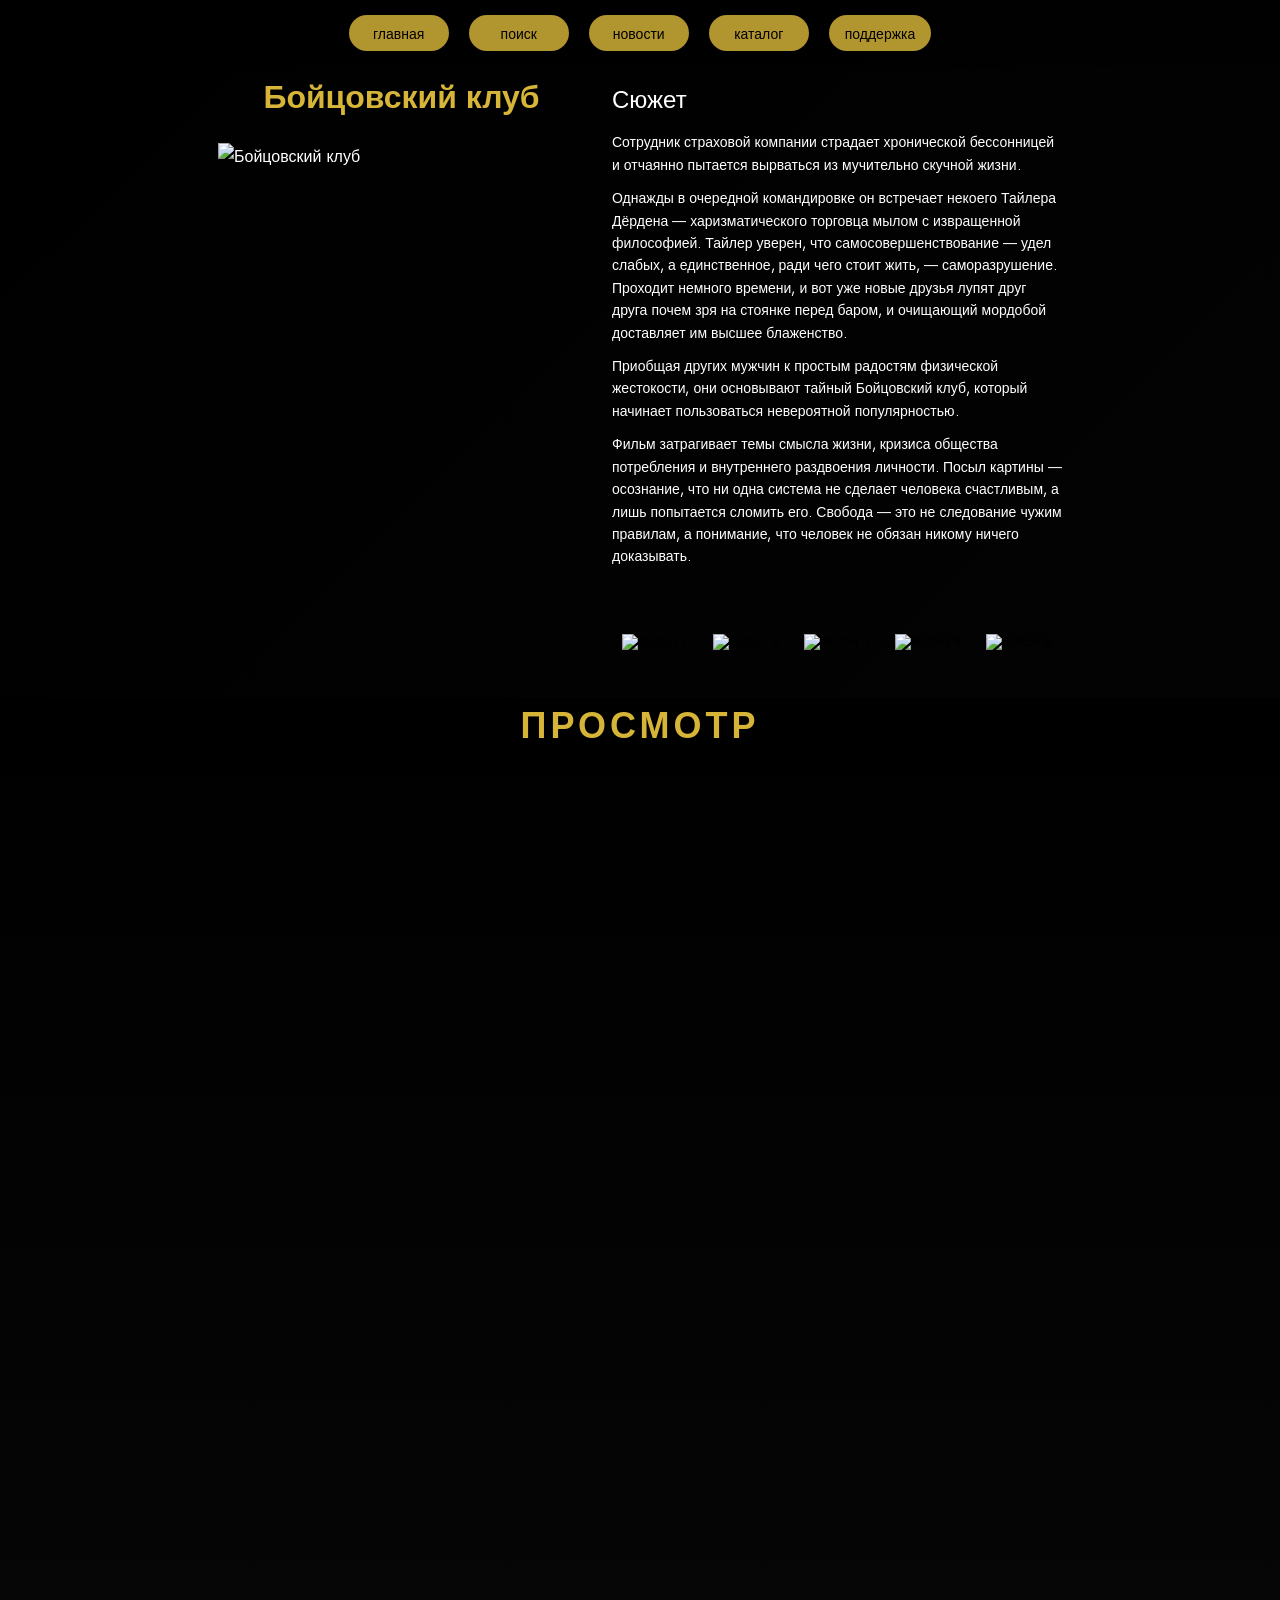
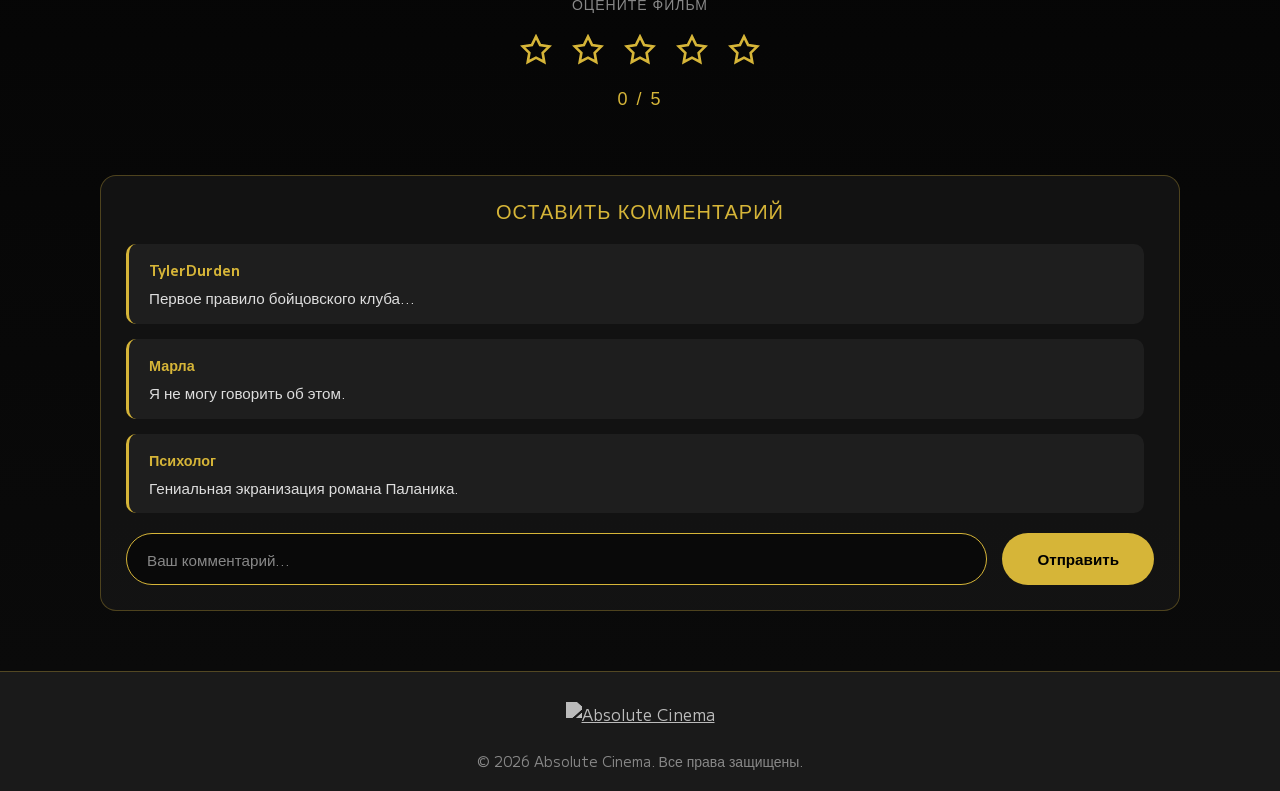
==== fightclub.html @ e988b389 "Add files via upload" ====
<!DOCTYPE html>
<html lang="ru">
<head>
    <meta charset="UTF-8">
    <meta name="viewport" content="width=device-width, initial-scale=1.0">
    <title>Absolute Cinema - Film</title>
    <link rel="stylesheet" href="styles.css">
    <link href="https://fonts.googleapis.com/css2?family=M+PLUS+1:wght@400;700&display=swap" rel="stylesheet">
    <style>
        @font-face {
            font-family: 'Rimma Sans';
            src: url('fonts/RIMMA_SANS-BOLD.TTF') format('truetype');
            font-weight: bold;
        }
        body {
            background-color: #000;
            color: #fff;
        }
        .film-title {
            font-family: 'Rimma Sans', sans-serif;
            font-weight: bold;
            font-size: 32px;
            color: #D6B538;
            text-align: center;
            margin-top: 0;
            margin-bottom: 27px;
        }
        .film-info {
            display: flex;
            justify-content: center;
            align-items: flex-start;
            gap: 27px;
            max-width: 1000px;
            margin: 0 auto;
            padding: 13px;
        }
        .left-side {
            display: flex;
            flex-direction: column;
            align-items: center;
        }
        .right-side {
            display: flex;
            flex-direction: column;
            align-items: center;
        }
        .film-poster {
            width: 367px;
            height: 520px;
            object-fit: cover;
        }
        .film-text {
            max-width: 450px;
            height: 520px;
            overflow: hidden;
        }
        .film-text p {
            line-height: 1.6;
            font-size: 14px;
            margin-bottom: 0.8em;
        }
        .film-buttons {
            display: flex;
            gap: 5px;
            width: 450px;
        }
        .film-button {
            width: 86px;
            height: 86px;
            border: none;
            background: none;
            padding: 0;
            cursor: pointer;
            position: relative;
        }
        .film-button img {
            width: 60px;
            height: 60px;
            object-fit: cover;
        }
        .film-button .tooltip {
            position: absolute;
            top: 100%;
            left: 50%;
            transform: translateX(-50%);
            background: rgba(0, 0, 0, 0.8);
            color: #fff;
            padding: 8px;
            border-radius: 4px;
            font-size: 12px;
            white-space: normal;
            opacity: 0;
            pointer-events: none;
            transition: opacity 0.3s;
            width: 300px;
            text-align: center;
            z-index: 10;
        }
        .film-buttons .film-button:hover .tooltip {
            opacity: 1;
        }

        /* Viewing section styles */
        .viewing-controls {
            display: flex;
            gap: 10px;
            margin-bottom: 20px;
        }
        .viewing-container {
            max-width: 1200px;
            margin: 0 auto;
        }
        .video-wrapper {
            width: 100%;
            position: relative;
            padding-bottom: 56.25%; /* 16:9 соотношение */
            height: 0;
            margin-bottom: 40px;
        }
        .video-wrapper iframe {
            position: absolute;
            top: 0;
            left: 0;
            width: 100%;
            height: 100%;
            min-height: 300px;
        }

        /* Мобильная адаптация */
        @media (max-width: 900px) {
            .film-info {
                flex-direction: column;
                align-items: center;
                gap: 20px;
                padding: 20px 15px;
            }

            .film-poster {
                width: 100%;
                max-width: 367px;
                height: auto;
            }

            .film-text {
                max-width: 100%;
                height: auto;
            }

            .film-buttons {
                width: 100%;
                max-width: 450px;
                justify-content: center;
                flex-wrap: wrap;
            }
        }

        @media (max-width: 600px) {
            .film-title {
                font-size: 24px;
                margin-bottom: 20px;
            }

            .film-info {
                padding: 15px 10px;
            }

            .film-poster {
                width: 100%;
                max-width: 300px;
            }

            .film-text p {
                font-size: 13px;
                margin-bottom: 0.6em;
            }

            .film-text p:first-of-type {
                font-size: 20px;
                margin-bottom: 10px;
            }

            .film-buttons {
                gap: 3px;
            }

            .film-button {
                width: 70px;
                height: 70px;
            }

            .film-button img {
                width: 50px;
                height: 50px;
            }

            .film-button .tooltip {
                width: 250px;
                font-size: 11px;
            }

            .video-wrapper iframe {
                min-height: 200px;
            }
        }

        @media (max-width: 400px) {
            .film-title {
                font-size: 20px;
            }

            .film-button {
                width: 60px;
                height: 60px;
            }

            .film-button img {
                width: 45px;
                height: 45px;
            }

            .film-buttons {
                gap: 2px;
            }
        }
    </style>
</head>
<body>
    <header class="header">
        <div class="container header-container">
        <!-- Навигация (ВСТАВЛЯТЬ СЮДА) -->
<nav class="nav">
    <a href="index.html" class="nav-btn">главная</a>
    <button class="nav-btn search-nav-btn">поиск</button>
    <a href="news.html" class="nav-btn">новости</a>
    <a href="index.html#filters" class="nav-btn">каталог</a>
    <a href="support.html" class="nav-btn">поддержка</a>
</nav>

        </div>
    </header>

    <main>
        <div class="film-info">
            <div class="left-side">
                <h1 class="film-title">Бойцовский клуб</h1>
                <img src="images/файт клаб.png" alt="Бойцовский клуб" class="film-poster">
            </div>
            <div class="right-side">
                <div class="film-text">
                    <p style="font-size: 24px; margin-bottom: 12.8px;">Сюжет</p>
                    <p>Сотрудник страховой компании страдает хронической бессонницей и отчаянно пытается вырваться из мучительно скучной жизни.</p>
                    <p>Однажды в очередной командировке он встречает некоего Тайлера Дёрдена — харизматического торговца мылом с извращенной философией. Тайлер уверен, что самосовершенствование — удел слабых, а единственное, ради чего стоит жить, — саморазрушение. Проходит немного времени, и вот уже новые друзья лупят друг друга почем зря на стоянке перед баром, и очищающий мордобой доставляет им высшее блаженство.</p>
                    <p>Приобщая других мужчин к простым радостям физической жестокости, они основывают тайный Бойцовский клуб, который начинает пользоваться невероятной популярностью.</p>
                    <p>Фильм затрагивает темы смысла жизни, кризиса общества потребления и внутреннего раздвоения личности. Посыл картины — осознание, что ни одна система не сделает человека счастливым, а лишь попытается сломить его. Свобода — это не следование чужим правилам, а понимание, что человек не обязан никому ничего доказывать.</p>
                </div>
                <div class="film-buttons">
                    <button 
                    class="film-button"><img src="images/режик.png" alt="Button 1">
                    <span class="tooltip">Дэвид Эндрю Лео Финчер — американский кинорежиссёр, продюсер и сценарист. Он известен своими визуально выразительными и психологически напряжёнными фильмами, такими как «Семь», «Бойцовский клуб», «Зодиак» и «Исчезнувшая». Финчер часто исследует тёмные стороны человеческой природы и общества, создавая атмосферу напряжённости и интриги в своих работах.</span>
                    </button>
                    <button class="film-button"><img src="images/брэд пит.png" alt="Button 2">
                    <span class="tooltip">Брэд Питт — выдающийся американский актёр и кинопродюсер, лауреат двух премий «Оскар», двух «Золотых глобусов», двух BAFTA и «Эмми». Он прославился ролями в культовых фильмах, таких как «Тельма и Луиза», «Семь», «Бойцовский клуб», «Троя» и «Одиннадцать друзей Оушена», где сочетал харизму, драматический талант и коммерческий успех. В 2001 году Питт основал продюсерскую компанию Plan B Entertainment, благодаря которой получил «Оскар» за фильм «12 лет рабства».</span>
                    </button>
                    <button class="film-button"><img src="images/нортон.png" alt="Button 3">
                    <span class="tooltip">Эдвард Нортон — американский актёр театра и кино и телевидения, режиссёр, сценарист и продюсер, лауреат премии «Золотой глобус» и четырёхкратный номинант на «Оскар». Он ворвался в большое кино в 1996 году с ролью социопата в триллере «Первобытный страх», за которую сразу получил «Золотой глобус» и номинацию на «Оскар» как лучший актёр второго плана. Нортона знают по культовым работам в фильмах «Американская история X», «Бойцовский клуб», «Иллюзионист» и «Королевство полной луны», где он демонстрировал разносторонний талант и харизму. Активно занимается социальной деятельностью, включая пост посла ООН по биоразнообразию и поддержку экологических проектов.</span>
                    </button>
                    <button class="film-button"><img src="images/хелена бонем.png" alt="Button 4">
                    <span class="tooltip">Хелена Бонем Картер — британская актриса, известная эксцентричными и разноплановыми ролями в кино. Она дебютировала в 1985 году в фильме «Комната с видом», номинированном на «Оскар», а мировую славу обрела благодаря ролям Марлы Сингер в «Бойцовском клубе» (1999), Беллатрисы Лестрейндж в серии фильмов о Гарри Поттере и миссис Ловетт в «Суини Тодде» Тима Бёртона. Двукратный номинант на «Оскар» за роли в «Крыльях голубки» и «Король говорит!», Бонем Картер часто сотрудничает с Тимом Бёртоном, воплощая колоритных и запоминающихся героинь.</span>
                    </button>
                    <button class="film-button"><img src="images/лето.png" alt="Button 5">
                    <span class="tooltip">Джаред Лето — американский актёр, музыкант, режиссёр и продюсер, лауреат премии «Оскар» за лучшую мужскую роль второго плана в фильме «Далласский клуб покупателей» (2013). Он прославился ролями в культовых картинах, включая «Бойцовский клуб» (1999), «Реквием по мечте» (2000), «Господин Никто» (2009) и Джокера в «Отряде самоубийц» (2016), демонстрируя глубокую трансформацию в образы. Как фронтмен рок-группы Thirty Seconds to Mars, основанной в 1998 году вместе с братом Шенноном, Лето выпустил множество успешных альбомов и получил несколько Grammy.</span>
                    </button>
                </div>
            </div>
        </div>
    </main>

    <!-- Viewing Section -->
<section class="viewing-section">
    <div class="container">
        <div class="viewing-container">
            <h2 class="viewing-title">
                <span class="viewing-title-top">ПРОСМОТР</span>
            </h2>
            
            <div class="viewing-controls">
                <!-- Шапка управления (озвучка, сезон, серия) -->
                <!-- Раскомментируйте и настройте при необходимости -->
                <!--
                <button class="control-btn" id="voiceoverBtn">Озвучка</button>
                <button class="control-btn" id="seasonBtn">Сезон</button>
                <button class="control-btn" id="episodeBtn">Серия</button>
                -->
            </div>

            <div class="video-wrapper">
                <!-- ВСТАВЬТЕ ССЫЛКУ НА ВИДЕО НИЖЕ в атрибут src -->
               <iframe
  class="video-embed"
  src="https://rutube.ru/play/embed/2f4d71d6097a6c456a6033495c2a8fbb"
  frameborder="0"
  allow="clipboard-write; autoplay; encrypted-media; picture-in-picture"
  allowfullscreen>
</iframe>
            </div>
            <!-- Рейтинг звёздами -->
<div class="rating-section">
    <div class="rating-title">Оцените фильм</div>
    <div class="stars-container">
        <button class="star-btn" data-rating="1" aria-label="1 звезда">
            <svg class="star-icon" viewBox="0 0 24 24" fill="none" stroke="currentColor" stroke-width="2">
                <polygon points="12 2 15.09 8.26 22 9.27 17 14.14 18.18 21.02 12 17.77 5.82 21.02 7 14.14 2 9.27 8.91 8.26 12 2"/>
            </svg>
        </button>
        <button class="star-btn" data-rating="2" aria-label="2 звезды">
            <svg class="star-icon" viewBox="0 0 24 24" fill="none" stroke="currentColor" stroke-width="2">
                <polygon points="12 2 15.09 8.26 22 9.27 17 14.14 18.18 21.02 12 17.77 5.82 21.02 7 14.14 2 9.27 8.91 8.26 12 2"/>
            </svg>
        </button>
        <button class="star-btn" data-rating="3" aria-label="3 звезды">
            <svg class="star-icon" viewBox="0 0 24 24" fill="none" stroke="currentColor" stroke-width="2">
                <polygon points="12 2 15.09 8.26 22 9.27 17 14.14 18.18 21.02 12 17.77 5.82 21.02 7 14.14 2 9.27 8.91 8.26 12 2"/>
            </svg>
        </button>
        <button class="star-btn" data-rating="4" aria-label="4 звезды">
            <svg class="star-icon" viewBox="0 0 24 24" fill="none" stroke="currentColor" stroke-width="2">
                <polygon points="12 2 15.09 8.26 22 9.27 17 14.14 18.18 21.02 12 17.77 5.82 21.02 7 14.14 2 9.27 8.91 8.26 12 2"/>
            </svg>
        </button>
        <button class="star-btn" data-rating="5" aria-label="5 звёзд">
            <svg class="star-icon" viewBox="0 0 24 24" fill="none" stroke="currentColor" stroke-width="2">
                <polygon points="12 2 15.09 8.26 22 9.27 17 14.14 18.18 21.02 12 17.77 5.82 21.02 7 14.14 2 9.27 8.91 8.26 12 2"/>
            </svg>
        </button>
    </div>
    <div class="rating-value">0 / 5</div>
</div>
<!-- Блок комментариев -->
<div class="comments-section">
    <div class="comments-title">Оставить комментарий</div>
    <div class="comments-feed" id="commentsFeed">
        <!-- Комментарии будут загружаться через JS -->
    </div>
    <form class="comment-form" id="commentForm">
        <input type="text" class="comment-input" id="commentInput" placeholder="Ваш комментарий..." maxlength="500">
        <button type="submit" class="comment-submit">Отправить</button>
    </div>
</div>
        </div>
    </div>
</section>

    <footer class="footer">
        <div class="container">
            <a href="index.html" class="footer-top-btn">
                <img src="images/absolute%20cinema.png" alt="Absolute Cinema" class="footer-top-image">
            </a>
            <p class="footer-text">© 2026 Absolute Cinema. Все права защищены.</p>
        </div>
    </footer>

    <!-- Search Modal -->
<div id="searchModal" class="search-modal">
    <div class="search-modal-content">
        <div class="search-modal-header">
            <h3>Поиск фильмов</h3>
            <button class="close-search-modal">&times;</button>
        </div>
        <div class="search-input-wrapper">
            <input type="text" id="searchInput" class="search-input" placeholder="Введите название фильма..." autocomplete="off">
            <button id="searchButton" class="search-button">
                <svg class="search-icon" viewBox="0 0 24 24" fill="none" stroke="currentColor" stroke-width="2">
                    <circle cx="10" cy="10" r="7"/>
                    <line x1="15" y1="15" x2="21" y2="21"/>
                </svg>
            </button>
        </div>
        <div class="suggestions-title">Популярные запросы:</div>
        <div class="suggestions-list" id="suggestionsList">
            <!-- Suggestions will be added here dynamically -->
        </div>
    </div>
</div>

    <script>
    // --- Rating stars ---
    // Рейтинг звёздами
    const starBtns = document.querySelectorAll('.star-btn');
    const ratingValue = document.querySelector('.rating-value');
    let currentRating = 0;

    starBtns.forEach((btn, index) => {
        btn.addEventListener('click', () => {
            currentRating = index + 1;
            updateStars(currentRating);
            ratingValue.textContent = `${currentRating} / 5`;

            // Здесь можно добавить отправку рейтинга на сервер
            console.log(`Рейтинг: ${currentRating}`);
        });

        btn.addEventListener('mouseenter', () => {
            highlightStars(index + 1);
        });
    });

    document.querySelector('.stars-container').addEventListener('mouseleave', () => {
        highlightStars(currentRating);
    });

    function updateStars(rating) {
        starBtns.forEach((btn, index) => {
            if (index < rating) {
                btn.classList.add('active');
            } else {
                btn.classList.remove('active');
            }
        });
    }

    function highlightStars(rating) {
        starBtns.forEach((btn, index) => {
            if (index < rating) {
                btn.classList.add('active');
            } else {
                btn.classList.remove('active');
            }
        });
    }

    // ========== БЛОК КОММЕНТАРИЕВ С СИНХРОНИЗАЦИЕЙ С INDEX.HTML ==========
    const commentForm = document.getElementById('commentForm');
    const commentInput = document.getElementById('commentInput');
    const commentsFeed = document.getElementById('commentsFeed');

    // Ключ для общего хранилища комментариев Бойцовского клуба
    const FIGHTCLUB_COMMENTS_KEY = 'fightclubComments';

    // Генерация или получение ID текущего пользователя
    function getCurrentUserId() {
        let userId = localStorage.getItem('currentUserId');
        if (!userId) {
            userId = 'user_' + Math.random().toString(36).substr(2, 9);
            localStorage.setItem('currentUserId', userId);
        }
        return userId;
    }

    const currentUserId = getCurrentUserId();

    // Начальные комментарии (как на index.html для Бойцовского клуба)
    const initialComments = [
        { author: 'TylerDurden', text: 'Первое правило бойцовского клуба...', userId: 'system' },
        { author: 'Марла', text: 'Я не могу говорить об этом.', userId: 'system' },
        { author: 'Психолог', text: 'Гениальная экранизация романа Паланика.', userId: 'system' }
    ];

    // Получение всех комментариев (из общего хранилища)
    function getAllComments() {
        const savedComments = localStorage.getItem(FIGHTCLUB_COMMENTS_KEY);
        if (savedComments) {
            const parsed = JSON.parse(savedComments);
            // Объединяем начальные комментарии с сохранёнными (без дубликатов)
            const savedTexts = new Set(parsed.map(c => c.text));
            const merged = [...initialComments];
            parsed.forEach(c => {
                if (!savedTexts.has(c.text) && c.userId !== 'system') {
                    merged.push(c);
                }
            });
            // Добавляем пользовательские комментарии из сохранённых
            parsed.forEach(c => {
                if (c.userId !== 'system' && !merged.find(m => m.text === c.text)) {
                    merged.push(c);
                }
            });
            return merged;
        }
        return initialComments;
    }

    // Сохранение комментариев в общее хранилище
    function saveAllComments(comments) {
        // Храним максимум 50 комментариев
        if (comments.length > 50) {
            comments.splice(0, comments.length - 50);
        }
        localStorage.setItem(FIGHTCLUB_COMMENTS_KEY, JSON.stringify(comments));
    }

    // Загрузка комментариев в ленту
    function loadComments() {
        const comments = getAllComments();
        commentsFeed.innerHTML = '';
        comments.forEach(comment => {
            const isUserComment = comment.userId === currentUserId;
            addCommentToFeed(comment.author, comment.text, isUserComment, false);
        });
    }

    // Добавление комментария в ленту
    function addCommentToFeed(author, text, isUserComment, save = true) {
        const commentDiv = document.createElement('div');
        commentDiv.className = `comment ${isUserComment ? 'user-comment' : 'other-comment'}`;
        commentDiv.innerHTML = `
            <span class="comment-author">${escapeHtml(author)}</span>
            <p class="comment-text">${escapeHtml(text)}</p>
        `;
        commentsFeed.appendChild(commentDiv);
        commentsFeed.scrollTop = commentsFeed.scrollHeight;

        if (save) {
            const allComments = getAllComments();
            allComments.push({
                author,
                text,
                userId: isUserComment ? currentUserId : 'other_' + Math.random().toString(36).substr(2, 9),
                date: new Date().toISOString()
            });
            saveAllComments(allComments);
        }
    }

    // Экранирование HTML для безопасности
    function escapeHtml(text) {
        const div = document.createElement('div');
        div.textContent = text;
        return div.innerHTML;
    }

    // Обработка отправки формы
    commentForm.addEventListener('submit', (e) => {
        e.preventDefault();
        const text = commentInput.value.trim();

        if (text) {
            // Генерируем имя пользователя для текущего юзера
            const userNames = ['Вы', 'Зритель', 'Киноман'];
            const randomName = userNames[Math.floor(Math.random() * userNames.length)] +
                              Math.floor(Math.random() * 1000);

            addCommentToFeed(randomName, text, true);
            commentInput.value = '';
        }
    });

    // Загрузка комментариев при загрузке страницы
    loadComments();

    // --- Search Functionality ---
const searchModal = document.getElementById('searchModal');
const searchNavBtns = document.querySelectorAll('.search-nav-btn');
const closeSearchModal = document.querySelector('.close-search-modal');
const searchInput = document.getElementById('searchInput');
const searchButton = document.getElementById('searchButton');
const suggestionsList = document.getElementById('suggestionsList');

// Список фильмов для поиска (из каталога на index.html)
const searchMovies = [
    { title: 'Бойцовский клуб', year: 1999, poster: 'images/fight-club-hq.jpg.jpg', url: 'fightclub.html' },
    { title: 'Заводной апельсин', year: 1971, poster: 'images/clockwork-orange-hq.jpg.jpg', url: 'index.html#film-0' },
    { title: 'Криминальное чтиво', year: 1994, poster: 'images/pulp-fiction-hq.jpg.jpg', url: 'index.html#film-1' },
    { title: 'Американский психопат', year: 2000, poster: 'images/american-psycho-hq.jpg.jpg', url: 'index.html#film-2' },
    { title: 'Шоу Трумана', year: 1998, poster: 'images/truman-show-hq.jpg.jpg', url: 'index.html#film-3' },
    { title: 'Убить Билла', year: 2003, poster: 'images/6.jpg', url: 'index.html#catalog' },
    { title: 'Молчание ягнят', year: 1991, poster: 'images/7.jpg', url: 'index.html#catalog' },
    { title: 'Оппенгеймер', year: 2023, poster: 'images/8.jpg', url: 'index.html#catalog' },
    { title: 'Бриллиантовая рука', year: 1960, poster: 'images/9.jpg', url: 'index.html#catalog' },
    { title: 'Леон', year: 1994, poster: 'images/леон.jpg', url: 'index.html#catalog' },
    { title: '1+1', year: 2011, poster: 'images/неприкасаемые.jpg', url: 'index.html#catalog' },
    { title: 'Зеленая книга', year: 2018, poster: 'images/зеленая книга.jpg', url: 'index.html#catalog' },
    { title: 'Волк с Уолл-Стрит', year: 2013, poster: 'images/волк с уолл стрит.jpg', url: 'index.html#catalog' },
    { title: 'Сплит', year: 2016, poster: 'images/сплит.jpg', url: 'index.html#catalog' },
    { title: 'Сияние', year: 1980, poster: 'images/сияние.jpg', url: 'index.html#catalog' },
    { title: 'Крестный отец', year: 1972, poster: 'images/святой отец.jpg', url: 'index.html#catalog' },
    { title: 'Реквием по мечте', year: 2000, poster: 'images/реквием по мечте.jpg', url: 'index.html#catalog' },
    { title: 'Психо', year: 1960, poster: 'images/психо.jpg', url: 'index.html#catalog' },
    { title: 'Побег из Шоушенка', year: 1994, poster: 'images/побег из шоушенка.jpg', url: 'index.html#catalog' },
    { title: 'Пианист', year: 2002, poster: 'images/пианист1.jpg', url: 'index.html#catalog' },
    { title: 'Ход королевы', year: 2020, poster: 'images/ход королевы.jpg', url: 'index.html#catalog' }
];

// Функция для открытия модального окна
function openSearchModal() {
    searchModal.classList.add('show');
    searchInput.focus();
    renderSuggestions(searchMovies.slice(0, 5)); // Показываем первые 5 фильмов
}

// Функция для закрытия модального окна
function closeSearchModalFunc() {
    searchModal.classList.remove('show');
    searchInput.value = '';
}

// Функция для рендеринга предложений
function renderSuggestions(movies) {
    suggestionsList.innerHTML = '';
    movies.forEach(movie => {
        const suggestionItem = document.createElement('div');
        suggestionItem.className = 'suggestion-item';
        suggestionItem.innerHTML = `
            <img src="${movie.poster}" alt="${movie.title}" class="suggestion-poster">
            <div class="suggestion-info">
                <div class="suggestion-title">${movie.title}</div>
                <div class="suggestion-year">${movie.year}</div>
            </div>
        `;
        suggestionItem.addEventListener('click', () => {
            // Перенаправляем на index.html с хешем для прокрутки к каталогу
            if (movie.url.includes('#catalog') || movie.url.includes('#film-')) {
                // Для фильмов в каталоге - переходим к каталогу
                window.location.href = movie.url;
            } else if (movie.url === 'fightclub.html') {
                // Остаемся на текущей странице
                closeSearchModalFunc();
            } else {
                // По умолчанию переходим на index.html с хешем на каталог
                window.location.href = 'index.html#filters';
            }
        });
        suggestionsList.appendChild(suggestionItem);
    });
}

// Функция для выполнения поиска
function performSearch() {
    const query = searchInput.value.trim().toLowerCase();
    if (!query) return;

    // Ищем фильм по названию
    const foundMovie = searchMovies.find(movie =>
        movie.title.toLowerCase() === query ||
        movie.title.toLowerCase().includes(query)
    );

    if (foundMovie) {
        // Переходим на нужную страницу
        if (foundMovie.url.includes('#catalog') || foundMovie.url.includes('#film-')) {
            window.location.href = foundMovie.url;
        } else if (foundMovie.url === 'fightclub.html') {
            // Остаемся на текущей странице
            closeSearchModalFunc();
        } else {
            window.location.href = 'index.html#filters';
        }
    } else {
        // Если фильм не найден, показываем все предложения
        renderSuggestions(searchMovies.slice(0, 5));
        alert('Фильм не найден. Попробуйте другой запрос.');
    }
}

// Функция для фильтрации предложений при вводе
function filterSuggestions() {
    const query = searchInput.value.trim().toLowerCase();
    if (query === '') {
        renderSuggestions(searchMovies.slice(0, 5));
        return;
    }

    const filteredMovies = searchMovies.filter(movie =>
        movie.title.toLowerCase().includes(query)
    );

    if (filteredMovies.length > 0) {
        renderSuggestions(filteredMovies.slice(0, 8));
    } else {
        suggestionsList.innerHTML = '<div style="text-align: center; color: #888; padding: 20px;">Ничего не найдено</div>';
    }
}

// Обработчики событий
searchNavBtns.forEach(btn => {
    btn.addEventListener('click', openSearchModal);
});

closeSearchModal.addEventListener('click', closeSearchModalFunc);

// Закрытие при клике вне окна
window.addEventListener('click', (e) => {
    if (e.target === searchModal) {
        closeSearchModalFunc();
    }
});

// Обработка поиска
searchButton.addEventListener('click', performSearch);
searchInput.addEventListener('keypress', (e) => {
    if (e.key === 'Enter') {
        performSearch();
    }
});
searchInput.addEventListener('input', filterSuggestions);
</script>
</body>
</html>
---- styles.css ----
@import url('https://fonts.googleapis.com/css2?family=M+PLUS+1:wght@100..900&display=swap');

@font-face {
    font-family: 'rimma_sans';
    src: url('fonts/RIMMA_SANS-BOLD.ttf') format('truetype');
    font-weight: bold;
    font-style: normal;
}
/* Плавная прокрутка для всей страницы */
html {
    scroll-behavior: smooth;
}

/* Reset and base styles */
* {
    margin: 0;
    padding: 0;
    box-sizing: border-box;
}

body {
    /* Use site texture as page background so it's continuous across sections */
    background: linear-gradient(135deg, rgba(0,0,0,0.6), rgba(10,10,10,0.6)), url('images/bg.jpg') center/cover fixed;
    background-color: #000000;
    font-family: 'M PLUS 1', sans-serif;
    color: #ffffff;
    min-height: 100vh;
    display: flex;
    flex-direction: column;
}

/* Container */
.container {
    max-width: 1400px;
    margin: 0 auto;
    padding: 0 20px;
    width: 100%;
}

/* Header */
.header {
    /* Header keeps a dark overlay but no separate background image so page background stays continuous */
    background: linear-gradient(rgba(0,0,0,0.75), rgba(0,0,0,0.75));
    padding: 15px 0;
}

.header-container {
    display: flex;
    align-items: center;
    flex-wrap: wrap;
    gap: 20px;
}

/* Nav居中布局 */
.nav {
    display: flex;
    gap: 20px;
    flex-wrap: wrap;
    justify-content: center;
    flex: 1;
}

/* 账户图标始终靠右 */
.account {
    margin-left: auto;
}

.nav-btn {
    display: inline-flex;
    align-items: center;
    justify-content: center;
    text-align: center;
    white-space: nowrap;
    padding: 8px 16px;
    border: none;
    border-radius: 28px;
    background: rgba(214, 180, 56, 0.827);
    cursor: pointer;
    font-size: 14px;
    font-family: inherit;
    color: #000000;
    transition: all 0.3s ease;
    text-decoration: none;
    min-width: 100px;
}

.nav-btn:hover {
    background: rgb(214, 180, 56);
    transform: translateY(-2px);
}

.account-link {
    display: flex;
    align-items: center;
}

.account-icon {
    width: 32px;
    height: 32px;
    fill: rgb(214, 181, 56);
    transition: fill 0.3s ease;
}

.account-icon:hover {
    fill: rgb(255, 215, 0);
}

/* Hero Section */
.hero {
    padding: 40px 0;
    background: linear-gradient(135deg, #000000 0%, #1a1a1a 100%);
}

.hero-container {
    display: flex;
    flex-direction: column;
    align-items: center;
    gap: 30px;
}

.hero-image-wrapper {
    position: relative;
    display: inline-block;
    max-width: 100%;
}

.hero-image {
    max-width: 100%;
    height: auto;
    border-radius: 20px;
    box-shadow: 0 20px 40px rgba(214, 180, 56, 0.2);
    display: block;
}

.hero-content {
    position: absolute;
    top: 10%;
    left: 20px;
    right: 20px;
    transform: none;
    text-align: center;
    width: calc(100% - 40px);
    margin: 0 auto;
    pointer-events: none;
}

.hero-title {
    display: flex;
    flex-direction: column;
    gap: 5px;
    margin-bottom: 10px;
}

.hero-title-top,
.hero-title-bottom {
    font-family: 'rimma_sans', sans-serif;
    font-size: clamp(2.8rem, 6vw, 5rem);
    color: rgb(214, 180, 56);
    text-shadow: 0 0 30px rgba(0,0,0,0.7), 0 0 20px rgba(214, 180, 56, 0.8);
    line-height: 1.05;
    letter-spacing: 4px;
    white-space: normal;
}

.hero-subtitle {
    font-size: clamp(1rem, 2.2vw, 2.4rem);
    color: #ffffff;
    text-transform: lowercase;
    text-shadow: 0 0 15px rgba(0,0,0,0.5);
}

/* Popular Section */
.popular {
    padding: 60px 0;
    background: #000000;
}

.section-title {
    font-family: 'rimma_sans', sans-serif;
    font-size: 25px;
    color: #D6B538;
    text-align: center;
    margin-bottom: 40px;
    text-transform: uppercase;
    letter-spacing: 2px;
}

.popular-grid {
    display: grid;
    grid-template-columns: repeat(auto-fit, minmax(120px, 1fr));
    gap: 25px;
    justify-content: center;
}

.movie-card {
    background: none;
    border: none;
    cursor: pointer;
    padding: 0;
    transition: transform 0.3s ease;
    max-width: 160px;
    margin: 0 auto;
    width: 100%;
}

.movie-card:hover {
    transform: scale(1.1);
}

.movie-poster {
    width: 100%;
    height: auto;
    aspect-ratio: 2 / 3;
    object-fit: cover;
    border-radius: 8px;
    box-shadow: 0 10px 20px rgba(214, 180, 56, 0.2);
}

/* Movie Showcase Section */
.movie-showcase {
    padding: 60px 0;
    background: linear-gradient(0deg, #1a1a1a 0%, #000000 100%);
}

.showcase-container {
    display: grid;
    grid-template-columns: 1fr 1fr;
    gap: 40px;
    align-items: start;
}

.movie-info {
    display: flex;
    flex-direction: column;
    gap: 20px;
}

.movie-poster-large {
    width: 100%;
    border-radius: 15px;
    overflow: hidden;
    box-shadow: 0 15px 30px rgba(214, 180, 56, 0.3);
}

.poster-image {
    width: 100%;
    height: auto;
    display: block;
    aspect-ratio: 2 / 3;
    object-fit: cover;
}

.movie-actions {
    display: flex;
    gap: 15px;
    justify-content: center;
    flex-wrap: wrap;
}

.action-btn {
    background: none;
    border: none;
    cursor: pointer;
    padding: 10px;
    transition: transform 0.2s ease, background-color 0.2s;
    border-radius: 50%;
    background-color: rgba(214, 180, 56, 0.1);
}

.action-btn:hover {
    transform: scale(1.15);
    background-color: rgba(214, 180, 56, 0.25);
}

.action-icon {
    width: 32px;
    height: 32px;
    object-fit: contain;
    filter: brightness(0) invert(1);
}

/* Discussions Block */
.discussions {
    background: rgba(20, 20, 20, 0.8);
    border-radius: 20px;
    padding: 25px;
    border: 1px solid rgba(214, 180, 56, 0.3);
    height: 100%;
    display: flex;
    flex-direction: column;
}

.discussions-title {
    font-family: 'rimma_sans', sans-serif;
    font-size: 22px;
    color: #D6B538;
    margin-bottom: 20px;
    text-transform: uppercase;
    letter-spacing: 1px;
}

.discussion-feed {
    flex-grow: 1;
    max-height: 350px;
    overflow-y: auto;
    margin-bottom: 20px;
    padding-right: 10px;
    display: flex;
    flex-direction: column;
    gap: 15px;
}

.discussion-feed::-webkit-scrollbar {
    width: 5px;
}

.discussion-feed::-webkit-scrollbar-track {
    background: #333;
    border-radius: 10px;
}

.discussion-feed::-webkit-scrollbar-thumb {
    background: #D6B538;
    border-radius: 10px;
}

.comment {
    background: rgba(255, 255, 255, 0.05);
    border-radius: 10px;
    padding: 10px 15px;
    border-left: 3px solid #D6B538;
}

.comment-author {
    font-weight: bold;
    color: #D6B538;
    display: block;
    margin-bottom: 5px;
    font-size: 0.9rem;
}

.comment-text {
    color: #ddd;
    font-size: 0.95rem;
    line-height: 1.4;
    word-break: break-word;
}

.comment-form {
    display: flex;
    gap: 10px;
}

.comment-input {
    flex-grow: 1;
    padding: 12px 15px;
    background: rgba(0, 0, 0, 0.5);
    border: 1px solid #D6B538;
    border-radius: 30px;
    color: white;
    font-family: inherit;
    outline: none;
    transition: border-color 0.2s;
}

.comment-input:focus {
    border-color: #ffd966;
}

.comment-submit {
    padding: 12px 25px;
    background: #D6B538;
    border: none;
    border-radius: 30px;
    color: black;
    font-weight: bold;
    cursor: pointer;
    transition: background 0.2s, transform 0.1s;
    white-space: nowrap;
}

.comment-submit:hover {
    background: #e6c45e;
    transform: scale(1.02);
}

/* Footer */
.footer {
    background: #1a1a1a;
    padding: 20px 0;
    margin-top: auto;
    border-top: 1px solid rgba(214, 180, 56, 0.3);
}

.footer-text {
    color: #888;
    text-align: center;
    font-size: 14px;
}

/* Media Queries */
@media (max-width: 900px) {
    .header-container {
        justify-content: center;
    }

    .nav {
        gap: 16px;
    }

    .nav-btn {
        padding: 8px 14px;
        font-size: 13px;
    }

    .showcase-container {
        grid-template-columns: 1fr;
        gap: 30px;
    }
    
    .movie-poster-large {
        max-width: 400px;
        margin: 0 auto;
    }
    
    .hero-title-top,
    .hero-title-bottom {
        font-size: 8vw;
    }
    
    .hero-subtitle {
        font-size: 3.5vw;
    }
}

@media (max-width: 768px) {
    .header-container {
        flex-direction: column;
        align-items: center;
    }

    .nav {
        gap: 12px;
    }

    .nav-btn {
        padding: 8px 12px;
        font-size: 12px;
        min-width: 0;
        width: auto;
        max-width: 180px;
    }

    .hero-content {
        top: 5%;
        transform: none;
    }

    .hero-title-top,
    .hero-title-bottom {
        font-size: 10vw;
    }
    
    .hero-subtitle {
        font-size: 4.5vw;
    }
    
    .popular-grid {
        grid-template-columns: repeat(auto-fit, minmax(100px, 1fr));
        gap: 15px;
    }
    
    .movie-card {
        max-width: 140px;
    }
}

@media (max-width: 480px) {
    .hero-title-top,
    .hero-title-bottom {
        font-size: 10vw;
    }

    .hero-subtitle {
        font-size: 5vw;
    }

    .hero-content {
        top: 4%;
        transform: none;
        left: 10px;
        right: 10px;
        width: calc(100% - 20px);
    }

    .nav {
        justify-content: center;
        gap: 10px;
        flex-wrap: wrap;
    }

    .nav-btn {
        width: auto;
        flex: 0 1 auto;
        max-width: 170px;
        padding: 8px 10px;
        font-size: 12px;
    }

    .header-container {
        flex-direction: column;
        align-items: center;
    }

    /* 移动端账户图标也居中显示 */
    .account {
        margin-left: 0;
    }

    .popular-grid {
        grid-template-columns: repeat(3, 1fr);
        gap: 12px;
    }

    .movie-card {
        max-width: 100%;
    }

    .movie-actions {
        gap: 10px;
    }

    .comment-form {
        flex-direction: column;
    }

    .comment-submit {
        width: 100%;
    }

    .showcase-container {
        gap: 20px;
    }

    .movie-poster-large {
        max-width: 250px;
    }

    .discussions {
        padding: 15px;
        max-height: 350px;
    }

    .discussion-feed {
        max-height: 200px;
    }

    .discussions-title {
        font-size: 16px;
    }
}

/* Дополнительная адаптация для очень маленьких экранов */
@media (max-width: 400px) {
    .hero-title-top,
    .hero-title-bottom {
        font-size: 9vw;
    }

    .hero-subtitle {
        font-size: 6vw;
    }

    .hero-content {
        left: 10px;
        right: 10px;
        width: calc(100% - 20px);
    }

    .popular-grid {
        grid-template-columns: repeat(2, 1fr);
        gap: 10px;
    }

    .movie-overlay {
        padding: 8px;
    }

    .movie-title {
        font-size: 9px;
    }

    .movie-year {
        font-size: 8px;
    }

    .nav-btn {
        padding: 6px 10px;
        font-size: 11px;
    }

    .movie-poster-large {
        max-width: 200px;
    }

    .action-icon {
        width: 24px;
        height: 24px;
    }

    .discussions {
        max-height: 300px;
        padding: 12px;
    }

    .discussion-feed {
        max-height: 180px;
        gap: 10px;
    }

    .comment {
        padding: 8px 10px;
    }

    .comment-author {
        font-size: 0.75rem;
    }

    .comment-text {
        font-size: 0.8rem;
    }

    .filtered-movies-grid {
        grid-template-columns: repeat(2, 1fr);
        gap: 10px;
    }
}

/* 动画已移除 - 不再有淡入效果 */

/* Анимация и состояния для кнопок действий */
.action-btn {
    position: relative;
    overflow: hidden;
}

.action-btn.active {
    background-color: rgba(255, 0, 0, 0.3);
    transform: scale(1.05);
}

.action-btn.active .action-icon {
    filter: brightness(0) saturate(100%) invert(16%) sepia(98%) saturate(7483%) hue-rotate(358deg) brightness(94%) contrast(118%);
}

/* Анимация нажатия */
.action-btn:active {
    transform: scale(0.95);
}

/* Эффект пульсации для активных кнопок */
@keyframes pulse {
    0% {
        box-shadow: 0 0 0 0 rgba(255, 0, 0, 0.7);
    }
    70% {
        box-shadow: 0 0 0 10px rgba(255, 0, 0, 0);
    }
    100% {
        box-shadow: 0 0 0 0 rgba(255, 0, 0, 0);
    }
}

.action-btn.active {
    animation: pulse 0.5s ease-out;
}

/* БЛОК ФИЛЬТРОВ */
.filters-section {
    padding: 60px 0;
    background: linear-gradient(180deg, #000000 0%, #0a0a0a 100%);
}
/* Отступ для якорной ссылки */
#filters {
    scroll-margin-top: 100px;
}

.filters-header {
    text-align: center;
    margin-bottom: 30px;
}

.filters-toggle-btn {
    background: linear-gradient(135deg, #D6B538 0%, #b8921a 100%);
    border: none;
    padding: 14px 40px;
    font-size: 18px;
    font-family: 'rimma_sans', sans-serif;
    font-weight: bold;
    color: #000000;
    border-radius: 50px;
    cursor: pointer;
    transition: all 0.3s ease;
    letter-spacing: 1px;
    box-shadow: 0 5px 20px rgba(214, 180, 56, 0.3);
}

.filters-toggle-btn:hover {
    transform: translateY(-3px);
    box-shadow: 0 8px 30px rgba(214, 180, 56, 0.5);
}

.filter-modal {
    display: none;
    position: fixed;
    top: 0;
    left: 0;
    width: 100%;
    height: 100%;
    background: rgba(0, 0, 0, 0.85);
    backdrop-filter: blur(5px);
    z-index: 1000;
    justify-content: center;
    align-items: center;
}

.filter-modal.show {
    display: flex;
}

.filter-modal-content {
    background: #1a1a1a;
    border-radius: 25px;
    max-width: 500px;
    width: 90%;
    padding: 30px;
    border: 1px solid #D6B538;
    box-shadow: 0 20px 60px rgba(0, 0, 0, 0.5);
    animation: modalSlideIn 0.3s ease;
}

@keyframes modalSlideIn {
    from {
        opacity: 0;
        transform: translateY(-50px);
    }
    to {
        opacity: 1;
        transform: translateY(0);
    }
}

.filter-modal-header {
    display: flex;
    justify-content: space-between;
    align-items: center;
    margin-bottom: 25px;
    border-bottom: 2px solid #D6B538;
    padding-bottom: 15px;
}

.filter-modal-header h3 {
    font-family: 'rimma_sans', sans-serif;
    font-size: 24px;
    color: #D6B538;
    margin: 0;
}

.close-modal-btn {
    background: none;
    border: none;
    color: #fff;
    font-size: 32px;
    cursor: pointer;
    transition: color 0.2s;
    line-height: 1;
}

.close-modal-btn:hover {
    color: #D6B538;
}

.filter-options {
    display: flex;
    flex-direction: column;
    gap: 20px;
    margin-bottom: 30px;
}

.filter-group {
    display: flex;
    flex-direction: column;
    gap: 8px;
}

.filter-group label {
    font-weight: bold;
    color: #D6B538;
    font-size: 14px;
    text-transform: uppercase;
    letter-spacing: 1px;
}

.filter-group select {
    padding: 12px 15px;
    background: #2a2a2a;
    border: 1px solid #444;
    border-radius: 12px;
    color: #fff;
    font-family: inherit;
    font-size: 14px;
    cursor: pointer;
    transition: border-color 0.2s;
}

.filter-group select:focus {
    border-color: #D6B538;
    outline: none;
}

.filter-actions {
    display: flex;
    gap: 15px;
    justify-content: center;
}

.apply-filters-btn,
.reset-filters-btn {
    padding: 12px 30px;
    border: none;
    border-radius: 40px;
    font-family: inherit;
    font-weight: bold;
    cursor: pointer;
    transition: all 0.2s;
}

.apply-filters-btn {
    background: #D6B538;
    color: #000;
}

.apply-filters-btn:hover {
    background: #e6c45e;
    transform: scale(1.02);
}

.reset-filters-btn {
    background: #333;
    color: #fff;
}

.reset-filters-btn:hover {
    background: #444;
    transform: scale(1.02);
}

.filtered-movies {
    margin-top: 50px;
}

.filtered-title {
    font-family: 'rimma_sans', sans-serif;
    font-size: 22px;
    color: #D6B538;
    text-align: center;
    margin-bottom: 30px;
    text-transform: uppercase;
    letter-spacing: 1px;
}

.filtered-movies-grid {
    display: grid;
    grid-template-columns: repeat(auto-fill, minmax(180px, 1fr));
    gap: 25px;
    justify-items: center;
}

.filtered-movie-card {
    background: none;
    border: none;
    cursor: pointer;
    transition: all 0.3s ease;
    text-align: center;
    width: 100%;
    max-width: 180px;
    display: flex;
    flex-direction: column;
    align-items: center;
}

.filtered-movie-card:hover {
    transform: translateY(-8px);
}

.filtered-movie-poster {
    width: 100%;
    aspect-ratio: 2 / 3;
    object-fit: cover;
    border-radius: 12px;
    box-shadow: 0 10px 25px rgba(214, 180, 56, 0.2);
    flex-shrink: 0;
}

.filtered-movie-card:hover .filtered-movie-poster {
    box-shadow: 0 15px 35px rgba(214, 180, 56, 0.4);
}

.filtered-movie-info {
    margin-top: 12px;
    display: flex;
    flex-direction: column;
    gap: 4px;
    min-height: 48px;
    max-height: 48px;
    overflow: hidden;
}

.filtered-movie-title {
    font-weight: bold;
    font-size: 14px;
    color: #fff;
    display: -webkit-box;
    line-clamp: 2;
    -webkit-line-clamp: 2;
    -webkit-box-orient: vertical;
    overflow: hidden;
    text-overflow: ellipsis;
    line-height: 1.3;
}

.filtered-movie-year {
    font-size: 12px;
    color: #D6B538;
}

.no-results {
    text-align: center;
    color: #888;
    padding: 40px;
    font-size: 18px;
    grid-column: 1 / -1;
}

@media (max-width: 768px) {
    .filtered-movies-grid {
        grid-template-columns: repeat(auto-fill, minmax(140px, 1fr));
        gap: 20px;
    }
    
    .filtered-movie-card {
        max-width: 140px;
    }
    
    .filter-modal-content {
        padding: 20px;
    }
}

@media (max-width: 480px) {
    .filtered-movies-grid {
        grid-template-columns: repeat(2, 1fr);
        gap: 15px;
    }
    
    .filtered-movie-card {
        max-width: 100%;
    }
    
    .filters-toggle-btn {
        padding: 12px 30px;
        font-size: 16px;
    }
    
    .filter-actions {
        flex-direction: column;
    }
    
    .apply-filters-btn,
    .reset-filters-btn {
        width: 100%;
    }
}

/* Footer Top Button */
.footer {
    text-align: center;
}

.footer-top-btn {
    background: none;
    border: none;
    cursor: pointer;
    padding: 10px;
    margin-bottom: 15px;
    transition: transform 0.3s ease;
    display: inline-block;
}

.footer-top-btn:hover {
    transform: translateY(-5px);
}

.footer-top-image {
    color: #b8921a;
    width: 200px;
    height: auto;
    filter: brightness(0) invert(1);
    opacity: 0.7;
    transition: opacity 0.3s ease;
}

.footer-top-btn:hover .footer-top-image {
    opacity: 1;
}

/* Movie Showcase Section - компактная версия */
.movie-showcase {
    padding: 40px 0;
    background: linear-gradient(0deg, #1a1a1a 0%, #000000 100%);
    min-height: auto;
}

.showcase-container {
    display: grid;
    grid-template-columns: 320px 1fr;
    gap: 30px;
    align-items: start;
    max-height: 550px;
}

/* Левая часть - карточка фильма */
.movie-info {
    display: flex;
    flex-direction: column;
    gap: 15px;
}

.movie-poster-large {
    width: 100%;
    max-width: 320px;
    border-radius: 12px;
    overflow: hidden;
    box-shadow: 0 10px 25px rgba(214, 180, 56, 0.25);
}

.poster-image {
    width: 100%;
    height: auto;
    display: block;
    aspect-ratio: 2 / 3;
    object-fit: cover;
}

.movie-actions {
    display: flex;
    gap: 12px;
    justify-content: center;
    flex-wrap: wrap;
}

.action-btn {
    background: none;
    border: none;
    cursor: pointer;
    padding: 8px;
    transition: transform 0.2s ease, background-color 0.2s;
    border-radius: 50%;
    background-color: rgba(214, 180, 56, 0.1);
}

.action-btn:hover {
    transform: scale(1.1);
    background-color: rgba(214, 180, 56, 0.25);
}

.action-icon {
    width: 28px;
    height: 28px;
    object-fit: contain;
    filter: brightness(0) invert(1);
}

/* Правая часть - обсуждения (уменьшенная, фиксированной высоты) */
.discussions {
    background: rgba(20, 20, 20, 0.9);
    border-radius: 16px;
    padding: 20px;
    border: 1px solid rgba(214, 180, 56, 0.3);
    display: flex;
    flex-direction: column;
    height: 100%;
    max-height: 500px;
}

.discussions-title {
    font-family: 'rimma_sans', sans-serif;
    font-size: 18px;
    color: #D6B538;
    margin-bottom: 15px;
    text-transform: uppercase;
    letter-spacing: 1px;
}

.discussion-feed {
    flex: 1;
    overflow-y: auto;
    margin-bottom: 15px;
    padding-right: 8px;
    display: flex;
    flex-direction: column;
    gap: 12px;
    max-height: 320px;
}

.discussion-feed::-webkit-scrollbar {
    width: 4px;
}

.discussion-feed::-webkit-scrollbar-track {
    background: #333;
    border-radius: 10px;
}

.discussion-feed::-webkit-scrollbar-thumb {
    background: #D6B538;
    border-radius: 10px;
}

.comment {
    background: rgba(255, 255, 255, 0.05);
    border-radius: 8px;
    padding: 8px 12px;
    border-left: 2px solid #D6B538;
}

.comment-author {
    font-weight: bold;
    color: #D6B538;
    display: block;
    margin-bottom: 4px;
    font-size: 0.8rem;
}

.comment-text {
    color: #ddd;
    font-size: 0.85rem;
    line-height: 1.3;
    word-break: break-word;
}

.comment-form {
    display: flex;
    gap: 8px;
}

.comment-input {
    flex-grow: 1;
    padding: 10px 12px;
    background: rgba(0, 0, 0, 0.5);
    border: 1px solid #D6B538;
    border-radius: 25px;
    color: white;
    font-family: inherit;
    font-size: 0.85rem;
    outline: none;
}

.comment-input:focus {
    border-color: #ffd966;
}

.comment-submit {
    padding: 10px 20px;
    background: #D6B538;
    border: none;
    border-radius: 25px;
    color: black;
    font-weight: bold;
    font-size: 0.85rem;
    cursor: pointer;
    transition: background 0.2s;
    white-space: nowrap;
}

.comment-submit:hover {
    background: #e6c45e;
}

/* Адаптация под планшеты */
@media (max-width: 768px) {
    .showcase-container {
        grid-template-columns: 1fr;
        gap: 25px;
        max-height: none;
    }
    
    .movie-poster-large {
        max-width: 280px;
        margin: 0 auto;
    }
    
    .discussions {
        max-height: 400px;
    }
    
    .discussion-feed {
        max-height: 250px;
    }
}

/* Адаптация под мобильные */
@media (max-width: 480px) {
    .movie-showcase {
        padding: 30px 0;
    }
    
    .discussions {
        padding: 15px;
        max-height: 380px;
    }
    
    .discussion-feed {
        max-height: 220px;
    }
    
    .comment-form {
        flex-direction: column;
    }
    
    .comment-submit {
        width: 100%;
    }
}

/* Активные состояния кнопок */
.action-btn.active {
    background-color: rgba(214, 180, 56, 0.4);
    transform: scale(1.05);
}

.action-btn.active .action-icon {
    filter: brightness(0) saturate(100%) invert(83%) sepia(54%) saturate(1234%) hue-rotate(0deg) brightness(98%) contrast(94%);
}

@keyframes pulse {
    0% {
        box-shadow: 0 0 0 0 rgba(214, 180, 56, 0.7);
    }
    70% {
        box-shadow: 0 0 0 8px rgba(214, 180, 56, 0);
    }
    100% {
        box-shadow: 0 0 0 0 rgba(214, 180, 56, 0);
    }
}

.action-btn.active {
    animation: pulse 0.4s ease-out;
}

/* Эффект наведения для карточек популярных фильмов */
.movie-card {
    background: none;
    border: none;
    cursor: pointer;
    padding: 0;
    transition: transform 0.3s ease;
    max-width: 160px;
    margin: 0 auto;
    width: 100%;
    position: relative;
}

.movie-card-inner {
    position: relative;
    overflow: hidden;
    border-radius: 8px;
}

.movie-poster {
    width: 100%;
    height: auto;
    aspect-ratio: 2 / 3;
    object-fit: cover;
    border-radius: 8px;
    box-shadow: 0 10px 20px rgba(214, 180, 56, 0.2);
    transition: transform 0.3s ease;
}

.movie-overlay {
    position: absolute;
    top: 0;
    left: 0;
    width: 100%;
    height: 100%;
    background: rgba(0, 0, 0, 0.8);
    display: flex;
    flex-direction: column;
    justify-content: center;
    align-items: center;
    opacity: 0;
    transition: opacity 0.3s ease;
    border-radius: 8px;
    text-align: center;
    padding: 15px;
    gap: 8px;
}

.movie-title {
    font-size: 12px;
    font-weight: bold;
    color: #D6B538;
    text-transform: uppercase;
    letter-spacing: 1px;
    transform: translateY(10px);
    transition: transform 0.3s ease;
    display: block;
}

.movie-year {
    font-size: 12px;
    color: #ffffff;
    transform: translateY(10px);
    transition: transform 0.3s ease 0.05s;
    display: block;
}

.movie-card:hover .movie-overlay {
    opacity: 1;
}

.movie-card:hover .movie-title,
.movie-card:hover .movie-year {
    transform: translateY(0);
}

.movie-card:hover .movie-poster {
    transform: scale(1.05);
}

/* Адаптация для мобильных устройств */
@media (max-width: 768px) {
    .movie-title {
        font-size: 12px;
    }
    
    .movie-year {
        font-size: 10px;
    }
    
    .movie-overlay {
        padding: 10px;
    }
}

@media (max-width: 480px) {
    .movie-title {
        font-size: 10px;
    }
    
    .movie-year {
        font-size: 9px;
    }
}

/* Viewing Section */
.viewing-section {
    padding: 10px 0 60px 0; /* 10px отступ сверху от кнопок */
    background: linear-gradient(180deg, #000000 0%, #0a0a0a 100%);
}

.viewing-container {
    display: flex;
    flex-direction: column;
    align-items: center;
    gap: 25px;
}

/* Заголовок в стиле "Бойцовский клуб" */
.viewing-title {
    display: flex;
    flex-direction: column;
    gap: 5px;
    margin-bottom: 10px;
}

.viewing-title-top {
    font-family: 'rimma_sans', sans-serif;
    font-size: 6vw;
    color: rgb(214, 180, 56);
    text-shadow: 0 0 30px rgba(0,0,0,0.7), 0 0 20px rgba(214, 180, 56, 0.8);
    line-height: 1;
    letter-spacing: 4px;
    text-transform: uppercase;
}

/* Кнопки управления */
.viewing-controls {
    display: flex;
    gap: 15px;
    justify-content: center;
    flex-wrap: wrap;
    margin-bottom: 20px;
}

.control-btn {
    padding: 12px 30px;
    background: #2a2a2a;
    border: 1px solid #444;
    border-radius: 30px;
    color: #ffffff;
    font-family: 'M PLUS 1', sans-serif;
    font-size: 14px;
    font-weight: 500;
    cursor: pointer;
    transition: all 0.3s ease;
}

.control-btn:hover {
    background: #3a3a3a;
    border-color: #D6B538;
    color: #D6B538;
    transform: translateY(-2px);
}

.control-btn:active {
    transform: translateY(0);
}

/* Видео блок */
.video-wrapper {
    width: 100%;
    max-width: 1200px;
    margin: 0 auto;
}

.video-placeholder {
    width: 100%;
    aspect-ratio: 16 / 9;
    background: #1a1a1a;
    border-radius: 15px;
    border: 1px solid rgba(214, 180, 56, 0.3);
    box-shadow: 0 15px 40px rgba(214, 180, 56, 0.15);
    display: flex;
    justify-content: center;
    align-items: center;
    overflow: hidden;
}

.video-placeholder-text {
    color: #666;
    font-size: 18px;
    font-family: 'M PLUS 1', sans-serif;
}

/* Адаптация под разные экраны */
@media (max-width: 900px) {
    .viewing-title-top {
        font-size: 8vw;
    }
    
    .video-placeholder {
        aspect-ratio: 16 / 9;
    }
}

@media (max-width: 768px) {
    .viewing-title-top {
        font-size: 10vw;
    }
    
    .control-btn {
        padding: 10px 25px;
        font-size: 13px;
    }
    
    .viewing-controls {
        gap: 10px;
    }
}

.viewing-title-top {
font-family: 'rimma_sans', sans-serif;
font-size: 36px; /* Изменено с 6vw на 36px */
color: rgb(214, 180, 56);
text-shadow: none; /* Убрана подсветка */
line-height: 1;
letter-spacing: 4px;
text-transform: uppercase;
    }
    
.control-btn {
    padding: 10px 20px;
    font-size: 12px;
    width: auto; /* Изменено с 100% на auto */
    max-width: 200px;
}

.viewing-controls {
    flex-direction: row; /* Изменено с column на row */
    align-items: center;
    justify-content: center; /* Добавлено для центрирования */
    gap: 15px; /* Добавлено для отступов между кнопками */
}
    
    .video-placeholder {
        border-radius: 10px;
    }
/* Рейтинг звёздами */
.rating-section {
    display: flex;
    flex-direction: column;
    align-items: center;
    gap: 15px;
    padding: 20px 0;
    margin-top: 10px;
}

.rating-title {
    font-family: 'M PLUS 1', sans-serif;
    font-size: 14px;
    color: #888;
    text-transform: uppercase;
    letter-spacing: 1px;
}

.stars-container {
    display: flex;
    gap: 10px;
    justify-content: center;
}

.star-btn {
    background: none;
    border: none;
    cursor: pointer;
    padding: 5px;
    transition: all 0.2s ease;
}

.star-icon {
    width: 32px;
    height: 32px;
    stroke: #D6B538;
    fill: transparent;
    transition: all 0.2s ease;
}

.star-btn:hover .star-icon,
.star-btn.active .star-icon {
    fill: #D6B538;
    stroke: #D6B538;
    transform: scale(1.15);
    filter: drop-shadow(0 0 8px rgba(214, 181, 56, 0.6));
}

.star-btn.active .star-icon {
    fill: #D6B538;
}

.rating-value {
    font-family: 'rimma_sans', sans-serif;
    font-size: 18px;
    color: #D6B538;
    letter-spacing: 2px;
}

@media (max-width: 480px) {
    .star-icon {
        width: 28px;
        height: 28px;
    }
    
    .stars-container {
        gap: 8px;
    }
}
/* Блок комментариев - ОБНОВЛЁННАЯ ВЕРСИЯ */
.comments-section {
    background: rgba(20, 20, 20, 0.9);
    border-radius: 16px;
    padding: 25px;
    border: 1px solid rgba(214, 180, 56, 0.3);
    margin-top: 20px;
    max-width: 1600px;
    width: 90%;
    margin-left: auto;
    margin-right: auto;
}

.comments-title {
    font-family: 'rimma_sans', sans-serif;
    font-size: 20px;
    color: #D6B538;
    margin-bottom: 20px;
    text-transform: uppercase;
    letter-spacing: 1px;
    text-align: center;
}

.comments-feed {
    max-height: 350px;
    overflow-y: auto;
    margin-bottom: 20px;
    padding-right: 10px;
    display: flex;
    flex-direction: column;
    gap: 15px;
}

.comments-feed::-webkit-scrollbar {
    width: 5px;
}

.comments-feed::-webkit-scrollbar-track {
    background: #333;
    border-radius: 10px;
}

.comments-feed::-webkit-scrollbar-thumb {
    background: #D6B538;
    border-radius: 10px;
}

/* Общий стиль комментария */
.comments-section .comment {
    background: rgba(255, 255, 255, 0.05);
    border-radius: 10px;
    padding: 15px 20px;
    border-left: 3px solid #D6B538;
    animation: commentFadeIn 0.3s ease;
    position: relative;
}

/* Стиль комментария ПОЛЬЗОВАТЕЛЯ (отличается от чужих) */
.comments-section .comment.user-comment {
    background: rgba(214, 181, 56, 0.15);
    border-left: 3px solid #ffd966;
    border-right: 3px solid #ffd966;
    box-shadow: 0 0 20px rgba(214, 181, 56, 0.3);
}

.comments-section .comment.user-comment .comment-author {
    color: #ffd966;
    font-weight: bold;
}

.comments-section .comment.user-comment .comment-text {
    color: #ffffff;
}

/* Метка "Ваш комментарий" */
.comments-section .comment.user-comment::after {
    content: 'Ваш комментарий';
    position: absolute;
    top: 10px;
    right: 15px;
    font-size: 10px;
    color: #D6B538;
    text-transform: uppercase;
    letter-spacing: 1px;
    opacity: 0.8;
}

/* Чужие комментарии */
.comments-section .comment.other-comment {
    background: rgba(255, 255, 255, 0.05);
    border-left: 3px solid #D6B538;
}

.comments-section .comment.other-comment .comment-author {
    color: #D6B538;
}

.comments-section .comment.other-comment .comment-text {
    color: #ddd;
}

@keyframes commentFadeIn {
    from {
        opacity: 0;
        transform: translateY(10px);
    }
    to {
        opacity: 1;
        transform: translateY(0);
    }
}

.comments-section .comment-author {
    font-weight: bold;
    color: #D6B538;
    display: block;
    margin-bottom: 6px;
    font-size: 0.9rem;
}

.comments-section .comment-text {
    color: #ddd;
    font-size: 0.95rem;
    line-height: 1.5;
    word-break: break-word;
    margin: 0;
}

.comments-section .comment-form {
    display: flex;
    gap: 15px;
}

.comments-section .comment-input {
    flex-grow: 1;
    padding: 14px 20px;
    background: rgba(0, 0, 0, 0.5);
    border: 1px solid #D6B538;
    border-radius: 30px;
    color: white;
    font-family: 'M PLUS 1', sans-serif;
    font-size: 0.95rem;
    outline: none;
    transition: border-color 0.2s;
}

.comments-section .comment-input:focus {
    border-color: #ffd966;
}

.comments-section .comment-input::placeholder {
    color: #888;
}

.comments-section .comment-submit {
    padding: 14px 35px;
    background: #D6B538;
    border: none;
    border-radius: 30px;
    color: black;
    font-weight: bold;
    font-size: 0.95rem;
    cursor: pointer;
    transition: all 0.2s;
    white-space: nowrap;
}

.comments-section .comment-submit:hover {
    background: #e6c45e;
    transform: scale(1.02);
}

.comments-section .comment-submit:active {
    transform: scale(0.98);
}

/* Адаптация под планшеты */
@media (max-width: 768px) {
    .comments-section {
        max-width: 100%;
        width: 95%;
        padding: 20px;
    }
    
    .comments-title {
        font-size: 18px;
    }
    
    .comments-feed {
        max-height: 300px;
    }
    
    .comments-section .comment.user-comment::after {
        font-size: 9px;
        right: 10px;
    }
}

/* Адаптация под мобильные */
@media (max-width: 480px) {
    .comments-section {
        width: 100%;
        padding: 15px;
        border-radius: 12px;
    }
    
    .comments-section .comment-form {
        flex-direction: column;
    }
    
    .comments-section .comment-submit {
        width: 100%;
    }
    
    .comments-section .comment-input {
        font-size: 0.9rem;
    }
    
    .comments-title {
        font-size: 16px;
    }
    
    .comments-section .comment.user-comment {
        padding: 12px 15px;
    }
    
    .comments-section .comment.user-comment::after {
        font-size: 8px;
        top: 8px;
        right: 10px;
    }
}
/* Search Modal Styles */
.search-modal {
    display: none;
    position: fixed;
    top: 0;
    left: 0;
    width: 100%;
    height: 100%;
    background: rgba(0, 0, 0, 0.95);
    backdrop-filter: blur(8px);
    z-index: 2000;
    justify-content: center;
    align-items: center;
    animation: fadeIn 0.3s ease;
}

.search-modal.show {
    display: flex;
}

@keyframes fadeIn {
    from {
        opacity: 0;
    }
    to {
        opacity: 1;
    }
}

.search-modal-content {
    background: #1a1a1a;
    border-radius: 25px;
    max-width: 600px;
    width: 90%;
    padding: 40px;
    border: 1px solid #D6B538;
    box-shadow: 0 20px 60px rgba(0, 0, 0, 0.8);
    animation: slideUp 0.3s ease;
}

@keyframes slideUp {
    from {
        opacity: 0;
        transform: translateY(50px);
    }
    to {
        opacity: 1;
        transform: translateY(0);
    }
}

.search-modal-header {
    display: flex;
    justify-content: space-between;
    align-items: center;
    margin-bottom: 30px;
    border-bottom: 2px solid #D6B538;
    padding-bottom: 15px;
}

.search-modal-header h3 {
    font-family: 'rimma_sans', sans-serif;
    font-size: 24px;
    color: #D6B538;
    margin: 0;
}

.close-search-modal {
    background: none;
    border: none;
    color: #fff;
    font-size: 32px;
    cursor: pointer;
    transition: color 0.2s;
    line-height: 1;
}

.close-search-modal:hover {
    color: #D6B538;
}

.search-input-wrapper {
    position: relative;
    margin-bottom: 30px;
}

.search-input {
    width: 100%;
    padding: 15px 50px 15px 20px;
    background: #2a2a2a;
    border: 2px solid #444;
    border-radius: 50px;
    color: #fff;
    font-family: 'M PLUS 1', sans-serif;
    font-size: 16px;
    transition: all 0.3s ease;
}

.search-input:focus {
    outline: none;
    border-color: #D6B538;
    background: #333;
}

.search-button {
    position: absolute;
    right: 5px;
    top: 50%;
    transform: translateY(-50%);
    background: none;
    border: none;
    cursor: pointer;
    padding: 10px;
    transition: transform 0.2s;
}

.search-button:hover {
    transform: translateY(-50%) scale(1.1);
}

.search-icon {
    width: 24px;
    height: 24px;
    stroke: #D6B538;
    stroke-width: 2;
    fill: none;
}

.suggestions-title {
    font-family: 'rimma_sans', sans-serif;
    font-size: 16px;
    color: #888;
    margin-bottom: 15px;
    text-transform: uppercase;
    letter-spacing: 1px;
}

.suggestions-list {
    display: flex;
    flex-direction: column;
    gap: 10px;
}

.suggestion-item {
    background: rgba(214, 180, 56, 0.1);
    border: 1px solid rgba(214, 180, 56, 0.3);
    border-radius: 12px;
    padding: 12px 20px;
    cursor: pointer;
    transition: all 0.2s ease;
    display: flex;
    align-items: center;
    gap: 12px;
}

.suggestion-item:hover {
    background: rgba(214, 180, 56, 0.2);
    border-color: #D6B538;
    transform: translateX(5px);
}

.suggestion-poster {
    width: 40px;
    height: 60px;
    object-fit: cover;
    border-radius: 6px;
}

.suggestion-info {
    flex: 1;
}

.suggestion-title {
    font-weight: bold;
    color: #D6B538;
    font-size: 16px;
    margin-bottom: 4px;
}

.suggestion-year {
    font-size: 12px;
    color: #888;
}

@media (max-width: 480px) {
    .search-modal-content {
        padding: 25px;
    }
    
    .search-modal-header h3 {
        font-size: 20px;
    }
    
    .search-input {
        padding: 12px 45px 12px 15px;
        font-size: 14px;
    }
    
    .suggestion-title {
        font-size: 14px;
    }
    
    .suggestion-poster {
        width: 32px;
        height: 48px;
    }
}

/* ============================================
   NEWS PAGE STYLES
   ============================================ */

.news-page {
    flex: 1;
    background: linear-gradient(180deg, #000000 0%, #0a0a0a 100%);
}

.news-hero {
    padding: 40px 0;
    background: linear-gradient(135deg, rgba(214, 180, 56, 0.1) 0%, rgba(0, 0, 0, 0.9) 100%);
    border-bottom: 1px solid rgba(214, 180, 56, 0.2);
    text-align: center;
}

.news-page-title {
    font-family: 'rimma_sans', sans-serif;
    font-size: 48px;
    color: rgb(214, 180, 56);
    text-transform: uppercase;
    letter-spacing: 4px;
    margin-bottom: 10px;
    text-shadow: 0 0 20px rgba(214, 180, 56, 0.5);
}

.news-subtitle {
    font-size: 18px;
    color: #888;
    font-weight: 300;
}

.news-content {
    padding: 60px 0;
}

/* Article Styles */
.news-article {
    background: rgba(20, 20, 20, 0.8);
    border: 1px solid rgba(214, 180, 56, 0.3);
    border-radius: 20px;
    padding: 40px;
    margin-bottom: 50px;
    max-width: 1200px;
    margin-left: auto;
    margin-right: auto;
    transition: box-shadow 0.3s ease;
}

.news-article:hover {
    box-shadow: 0 10px 40px rgba(214, 180, 56, 0.15);
}

.news-article.secondary {
    background: rgba(15, 15, 15, 0.7);
    border-color: rgba(214, 180, 56, 0.2);
}

.article-header {
    margin-bottom: 30px;
    padding-bottom: 20px;
    border-bottom: 2px solid rgba(214, 180, 56, 0.3);
}

.article-date {
    display: inline-block;
    font-size: 14px;
    color: #D6B538;
    font-weight: bold;
    margin-bottom: 10px;
    text-transform: uppercase;
    letter-spacing: 1px;
}

.article-title {
    font-family: 'rimma_sans', sans-serif;
    font-size: 32px;
    color: #ffffff;
    line-height: 1.3;
    margin: 0;
}

.article-body {
    display: flex;
    flex-direction: column;
    gap: 20px;
}

.article-text {
    font-size: 16px;
    line-height: 1.8;
    color: #ddd;
    margin: 0;
    text-align: justify;
}

.article-quote {
    border-left: 4px solid #D6B538;
    padding: 20px 25px;
    margin: 20px 0;
    background: rgba(214, 180, 56, 0.05);
    border-radius: 0 10px 10px 0;
    font-size: 18px;
    line-height: 1.6;
    color: #ccc;
    font-style: italic;
}

.article-quote em {
    color: #D6B538;
    font-style: normal;
    font-weight: bold;
}

/* Image Mosaic - Flexbox Grid */
.image-mosaic {
    display: grid;
    grid-template-columns: repeat(12, 1fr);
    grid-auto-rows: 80px;
    gap: 12px;
    margin: 30px 0;
    border-radius: 15px;
    overflow: hidden;
}

.mosaic-item {
    position: relative;
    overflow: hidden;
    border-radius: 10px;
    box-shadow: 0 5px 15px rgba(0, 0, 0, 0.5);
    transition: transform 0.3s ease, box-shadow 0.3s ease;
}

.mosaic-overlay {
    position: absolute;
    top: 0;
    left: 0;
    width: 100%;
    height: 100%;
    background: rgba(0, 0, 0, 0.7);
    display: flex;
    justify-content: center;
    align-items: center;
    opacity: 0;
    transition: opacity 0.3s ease;
    backdrop-filter: blur(2px);
}

.mosaic-item:hover .mosaic-overlay {
    opacity: 1;
}

.mosaic-caption {
    color: #ffffff;
    font-family: 'M PLUS 1', sans-serif;
    font-size: 16px;
    font-weight: 500;
    text-align: justify;
    text-align-last: center;
    padding: 10px 20px;
    text-shadow: 0 2px 10px rgba(0, 0, 0, 0.8);
    transform: translateY(10px);
    transition: transform 0.3s ease;
}

.mosaic-item:hover .mosaic-caption {
    transform: translateY(0);
}

.mosaic-item:hover {
    transform: scale(1.02);
    box-shadow: 0 8px 25px rgba(214, 180, 56, 0.3);
    z-index: 10;
}

/* Large - занимает 8 колонок и 4 ряда (высокий и широкий) */
.mosaic-item.large {
    grid-column: span 8;
    grid-row: span 4;
}

/* Tall - занимает 4 колонки и 4 ряда (высокий) */
.mosaic-item.tall {
    grid-column: span 4;
    grid-row: span 4;
}

/* Wide - занимает 6 колонок и 2 ряда (широкий) */
.mosaic-item.wide {
    grid-column: span 6;
    grid-row: span 2;
}

/* Medium - занимает 4 колонки и 2 ряда (средний) */
.mosaic-item.medium {
    grid-column: span 4;
    grid-row: span 2;
}

/* Small - занимает 3 колонки и 2 ряда (маленький) */
.mosaic-item.small {
    grid-column: span 3;
    grid-row: span 2;
}

.mosaic-img {
    width: 100%;
    height: 100%;
    object-fit: cover;
    display: block;
    transition: transform 0.3s ease;
}

.mosaic-item:hover .mosaic-img {
    transform: scale(1.05);
}

/* Article Tags */
.article-tags {
    display: flex;
    flex-wrap: wrap;
    gap: 10px;
    margin-top: 30px;
    padding-top: 20px;
    border-top: 1px solid rgba(214, 180, 56, 0.2);
}

.tag {
    padding: 6px 16px;
    background: rgba(214, 180, 56, 0.15);
    border: 1px solid rgba(214, 180, 56, 0.3);
    border-radius: 20px;
    color: #D6B538;
    font-size: 13px;
    font-weight: 500;
    transition: all 0.2s ease;
    cursor: default;
}

.tag:hover {
    background: rgba(214, 180, 56, 0.25);
    border-color: #D6B538;
    transform: translateY(-2px);
}

/* Responsive - Tablet */
@media (max-width: 900px) {
    .news-page-title {
        font-size: 36px;
    }

    .news-article {
        padding: 30px;
    }

    .article-title {
        font-size: 26px;
    }

    .image-mosaic {
        grid-template-columns: repeat(6, 1fr);
        grid-auto-rows: 60px;
        gap: 8px;
    }

    .mosaic-item.large {
        grid-column: span 6;
        grid-row: span 3;
    }

    .mosaic-item.tall {
        grid-column: span 3;
        grid-row: span 3;
    }

    .mosaic-item.wide {
        grid-column: span 6;
        grid-row: span 2;
    }

    .mosaic-item.medium,
    .mosaic-item.small {
        grid-column: span 3;
        grid-row: span 2;
    }

    .mosaic-item.wide {
        grid-column: span 6;
        grid-row: span 2;
    }
}

/* Responsive - Mobile */
@media (max-width: 600px) {
    .news-hero {
        padding: 30px 0;
    }

    .news-page-title {
        font-size: 28px;
    }

    .news-subtitle {
        font-size: 14px;
    }

    .news-content {
        padding: 30px 0;
    }

    .news-article {
        padding: 20px;
        border-radius: 15px;
    }

    .article-title {
        font-size: 22px;
    }

    .article-text {
        font-size: 15px;
        line-height: 1.7;
    }

    .article-quote {
        font-size: 16px;
        padding: 15px 20px;
    }

    .image-mosaic {
        grid-template-columns: 1fr;
        grid-auto-rows: 200px;
        gap: 10px;
    }

    .mosaic-item.large,
    .mosaic-item.tall,
    .mosaic-item.wide,
    .mosaic-item.medium,
    .mosaic-item.small {
        grid-column: span 1;
        grid-row: span 1;
    }

    .mosaic-caption {
        font-size: 13px;
        letter-spacing: 1px;
        padding: 8px 15px;
    }

    .comment-form {
        flex-direction: column;
    }

    .comment-submit {
        width: 100%;
    }
}

/* Дополнительная адаптация для очень маленьких экранов */
@media (max-width: 400px) {
    .news-page-title {
        font-size: 24px;
        letter-spacing: 2px;
    }

    .news-article {
        padding: 15px;
        border-radius: 12px;
    }

    .article-title {
        font-size: 18px;
    }

    .article-text {
        font-size: 14px;
        line-height: 1.6;
    }

    .image-mosaic {
        grid-auto-rows: 180px;
    }

    .mosaic-caption {
        font-size: 12px;
        padding: 6px 12px;
    }

    .tag {
        font-size: 11px;
        padding: 5px 12px;
    }

    .nav-btn {
        padding: 6px 12px;
        font-size: 12px;
    }
}

.amount-input-wrapper {
    position: relative;
    display: flex;
    align-items: center;
}

.amount-input-wrapper input {
    width: 100%;
    padding-right: 42px;
}

.amount-controls {
    position: absolute;
    right: 10px;
    top: 50%;
    transform: translateY(-50%);
    display: flex;
    flex-direction: column;
    gap: 2px;
}

.amount-arrow-btn {
    width: 18px;
    height: 18px;
    padding: 0;
    border: none;
    border-radius: 6px;
    background: rgba(214, 180, 56, 0.12);
    cursor: pointer;
    display: flex;
    align-items: center;
    justify-content: center;
    transition: all 0.2s ease;
}

.amount-arrow-btn:hover {
    background: rgba(214, 180, 56, 0.28);
    transform: scale(1.05);
}


.amount-arrow-btn {
    width: 18px;
    height: 18px;
    padding: 0;
    border: none;
    border-radius: 6px;
    background: rgba(214, 180, 56, 0.12);
    cursor: pointer;
    display: flex;
    align-items: center;
    justify-content: center;
    transition: all 0.2s ease;

    color: white;
    font-size: 10px;
}
input[type="number"]::-webkit-inner-spin-button,
input[type="number"]::-webkit-outer-spin-button {
    -webkit-appearance: none;
    margin: 0;
}

input[type="number"] {
    appearance: textfield;
}

.form-group select {
    flex: 1;
    padding: 12px 18px;
    border: 1px solid rgba(214, 180, 56, 0.3);
    border-radius: 14px;
    background: rgba(30, 30, 30, 0.95);
    color: #fff;
    font-size: 1rem;
    cursor: pointer;
    transition: all 0.3s ease;

    appearance: none;
    -webkit-appearance: none;
    -moz-appearance: none;
}

.form-group select option {
    background: #1a1a1a;
    color: #ffffff;
    padding: 12px;
}

.form-group select:hover {
    border-color: rgba(214, 180, 56, 0.7);
    box-shadow: 0 0 10px rgba(214, 180, 56, 0.15);
}

.form-group select:focus {
    border-color: #d6b538;
    box-shadow: 0 0 15px rgba(214, 180, 56, 0.25);
}

.select-wrapper {
    position: relative;
    display: flex;
    align-items: center;
    gap: 10px;
}

.select-wrapper select {
    z-index: 1;
}

.select-wrapper button {
    z-index: 2;
}

.form-group select:focus,
.form-group select:active {
    outline: none;
    border-color: #d6b538;
    box-shadow: 0 0 12px rgba(214, 180, 56, 0.35);
}

::selection {
    background: rgba(214, 180, 56, 0.35);
    color: white;
}

.form-group select option:checked {
    background: #d6b538;
    color: #000;
}

.form-group select option:hover,
.form-group select option:focus,
.form-group select option:checked {
    background: #d6b538;
    color: #000;
}

.custom-select-wrapper {
    position: relative;
}

.custom-select {
    padding: 14px 18px;
    border-radius: 14px;
    background: rgba(30,30,30,0.95);
    border: 1px solid rgba(214,180,56,0.3);
    color: white;
    cursor: pointer;
    transition: all 0.3s ease;
}

.custom-select:hover {
    border-color: #d6b538;
    box-shadow: 0 0 12px rgba(214,180,56,0.2);
}

.custom-options {
    position: absolute;
    top: calc(100% + 8px);
    left: 0;
    width: 100%;
    background: #1a1a1a;
    border: 1px solid rgba(214,180,56,0.3);
    border-radius: 14px;
    overflow: hidden;

    opacity: 0;
    visibility: hidden;
    transform: translateY(-10px);

    transition: all 0.25s ease;
    z-index: 100;
}

.custom-options.show {
    opacity: 1;
    visibility: visible;
    transform: translateY(0);
}

.custom-option {
    padding: 14px 18px;
    cursor: pointer;
    color: #ddd;
    transition: all 0.2s ease;
}

.custom-option:hover {
    background: rgba(214,180,56,0.25);
    color: #d6b538;
}

.custom-select-wrapper {
    position: relative;
}

.custom-select {
    padding: 14px 18px;
    border-radius: 14px;
    background: rgba(30,30,30,0.95);
    border: 1px solid rgba(214,180,56,0.3);
    color: white;
    cursor: pointer;
    transition: all 0.3s ease;
}

.custom-select:hover {
    border-color: #d6b538;
    box-shadow: 0 0 12px rgba(214,180,56,0.2);
}

.custom-options {
    position: absolute;
    top: calc(100% + 8px);
    left: 0;
    width: 100%;
    background: #1a1a1a;
    border: 1px solid rgba(214,180,56,0.3);
    border-radius: 14px;
    overflow: hidden;

    opacity: 0;
    visibility: hidden;
    transform: translateY(-10px);

    transition: all 0.25s ease;
    z-index: 100;
}

.custom-options.show {
    opacity: 1;
    visibility: visible;
    transform: translateY(0);
}

.custom-option {
    padding: 14px 18px;
    cursor: pointer;
    color: #ddd;
    transition: all 0.2s ease;
}

.custom-option:hover {
    background: rgba(214,180,56,0.25);
    color: #d6b538;
}
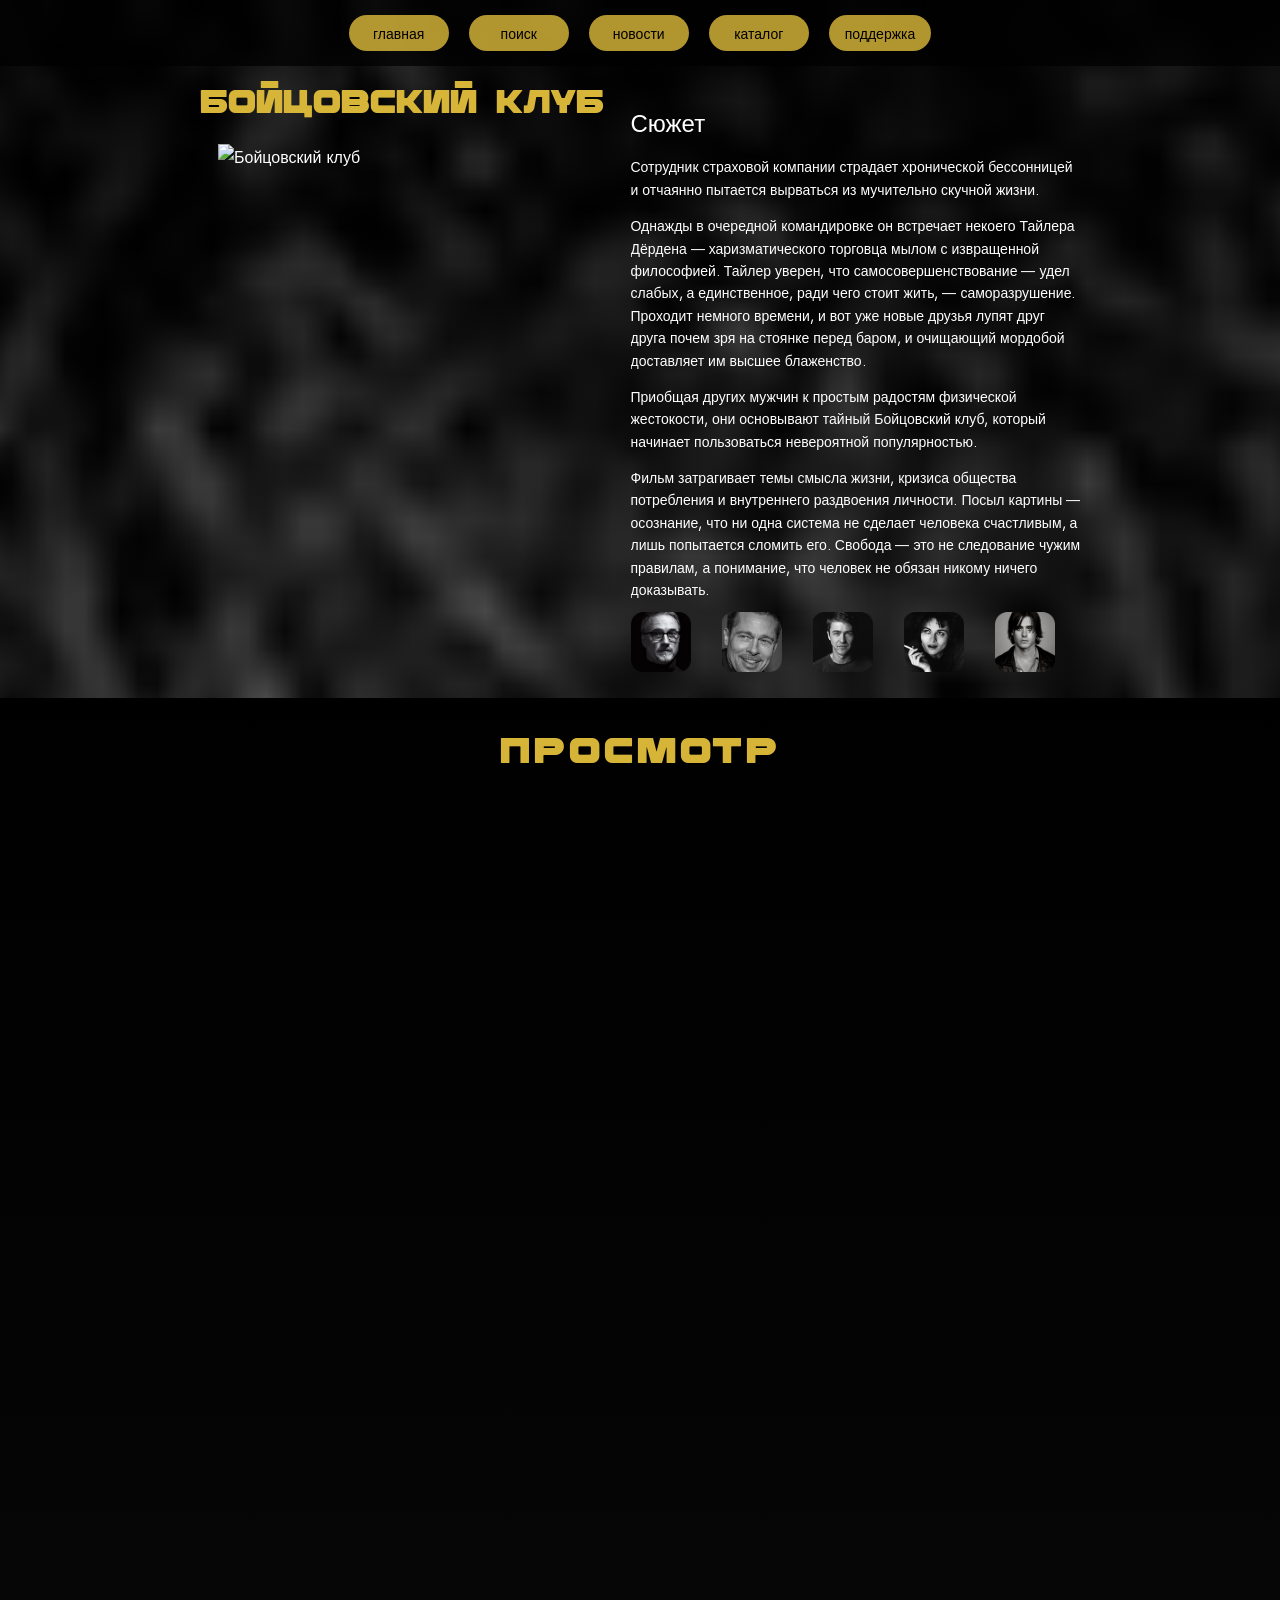
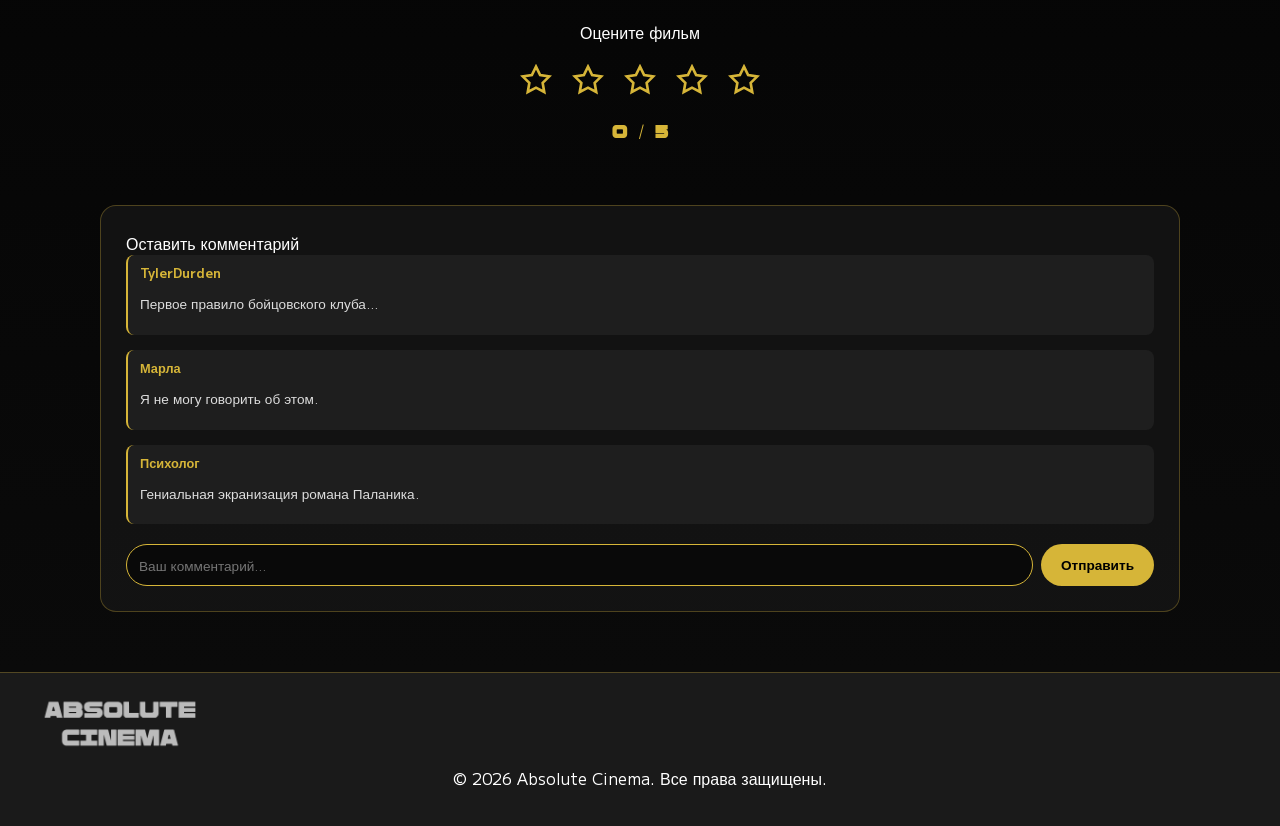
==== commit a0bbf77d: "Update fightclub.html" ====
--- a/fightclub.html
+++ b/fightclub.html
@@ -8,16 +8,15 @@
     <link href="https://fonts.googleapis.com/css2?family=M+PLUS+1:wght@400;700&display=swap" rel="stylesheet">
     <style>
         @font-face {
-            font-family: 'Rimma Sans';
-            src: url('fonts/RIMMA_SANS-BOLD.TTF') format('truetype');
-            font-weight: bold;
-        }
+    font-family: 'Rimma';
+    src: url('fonts/rimma-sans-bold.ttf') format('truetype');
+}
         body {
             background-color: #000;
             color: #fff;
         }
         .film-title {
-            font-family: 'Rimma Sans', sans-serif;
+            font-family: 'Rimma', sans-serif;
             font-weight: bold;
             font-size: 32px;
             color: #D6B538;
@@ -694,4 +693,4 @@
 searchInput.addEventListener('input', filterSuggestions);
 </script>
 </body>
-</html>+</html>
--- a/styles.css
+++ b/styles.css
@@ -1,35 +1,41 @@
+/* ========== БАЗОВЫЕ СБРОСЫ И ПЕРЕМЕННЫЕ ========== */
+*,
+*::before,
+*::after {
+    box-sizing: border-box;
+}
+
 @import url('https://fonts.googleapis.com/css2?family=M+PLUS+1:wght@100..900&display=swap');
 
 @font-face {
-    font-family: 'rimma_sans';
-    src: url('fonts/RIMMA_SANS-BOLD.ttf') format('truetype');
-    font-weight: bold;
+    font-family: 'Rimma';
+    src: url('fonts/rimma-sans-bold.ttf') format('truetype');
+    font-weight: normal;
     font-style: normal;
 }
-/* Плавная прокрутка для всей страницы */
+
 html {
     scroll-behavior: smooth;
 }
 
-/* Reset and base styles */
-* {
-    margin: 0;
-    padding: 0;
-    box-sizing: border-box;
+img {
+    max-width: 100%;
+    height: auto;
+    display: block;
 }
 
 body {
-    /* Use site texture as page background so it's continuous across sections */
-    background: linear-gradient(135deg, rgba(0,0,0,0.6), rgba(10,10,10,0.6)), url('images/bg.jpg') center/cover fixed;
+    background: linear-gradient(135deg, rgba(0,0,0,0.6), rgba(10,10,10,0.6)), url('images/bg.jpg') center/cover no-repeat;
     background-color: #000000;
     font-family: 'M PLUS 1', sans-serif;
     color: #ffffff;
     min-height: 100vh;
     display: flex;
     flex-direction: column;
-}
-
-/* Container */
+    overflow-x: hidden;
+    margin: 0;
+}
+
 .container {
     max-width: 1400px;
     margin: 0 auto;
@@ -37,9 +43,8 @@
     width: 100%;
 }
 
-/* Header */
+/* ========== ХЕДЕР И НАВИГАЦИЯ ========== */
 .header {
-    /* Header keeps a dark overlay but no separate background image so page background stays continuous */
     background: linear-gradient(rgba(0,0,0,0.75), rgba(0,0,0,0.75));
     padding: 15px 0;
 }
@@ -49,20 +54,15 @@
     align-items: center;
     flex-wrap: wrap;
     gap: 20px;
-}
-
-/* Nav居中布局 */
+    justify-content: center;
+}
+
 .nav {
     display: flex;
     gap: 20px;
     flex-wrap: wrap;
     justify-content: center;
     flex: 1;
-}
-
-/* 账户图标始终靠右 */
-.account {
-    margin-left: auto;
 }
 
 .nav-btn {
@@ -89,23 +89,7 @@
     transform: translateY(-2px);
 }
 
-.account-link {
-    display: flex;
-    align-items: center;
-}
-
-.account-icon {
-    width: 32px;
-    height: 32px;
-    fill: rgb(214, 181, 56);
-    transition: fill 0.3s ease;
-}
-
-.account-icon:hover {
-    fill: rgb(255, 215, 0);
-}
-
-/* Hero Section */
+/* ========== ГЕРОЙ ========== */
 .hero {
     padding: 40px 0;
     background: linear-gradient(135deg, #000000 0%, #1a1a1a 100%);
@@ -120,16 +104,14 @@
 
 .hero-image-wrapper {
     position: relative;
-    display: inline-block;
     max-width: 100%;
 }
 
 .hero-image {
-    max-width: 100%;
+    width: 100%;
     height: auto;
     border-radius: 20px;
     box-shadow: 0 20px 40px rgba(214, 180, 56, 0.2);
-    display: block;
 }
 
 .hero-content {
@@ -137,10 +119,8 @@
     top: 10%;
     left: 20px;
     right: 20px;
-    transform: none;
     text-align: center;
     width: calc(100% - 40px);
-    margin: 0 auto;
     pointer-events: none;
 }
 
@@ -153,7 +133,7 @@
 
 .hero-title-top,
 .hero-title-bottom {
-    font-family: 'rimma_sans', sans-serif;
+    font-family: 'Rimma', sans-serif;
     font-size: clamp(2.8rem, 6vw, 5rem);
     color: rgb(214, 180, 56);
     text-shadow: 0 0 30px rgba(0,0,0,0.7), 0 0 20px rgba(214, 180, 56, 0.8);
@@ -169,14 +149,14 @@
     text-shadow: 0 0 15px rgba(0,0,0,0.5);
 }
 
-/* Popular Section */
+/* ========== ПОПУЛЯРНЫЕ ФИЛЬМЫ ========== */
 .popular {
     padding: 60px 0;
     background: #000000;
 }
 
 .section-title {
-    font-family: 'rimma_sans', sans-serif;
+    font-family: 'Rimma', sans-serif;
     font-size: 25px;
     color: #D6B538;
     text-align: center;
@@ -201,824 +181,77 @@
     max-width: 160px;
     margin: 0 auto;
     width: 100%;
-}
-
-.movie-card:hover {
-    transform: scale(1.1);
+    position: relative;
+}
+
+.movie-card-inner {
+    position: relative;
+    overflow: hidden;
+    border-radius: 8px;
 }
 
 .movie-poster {
     width: 100%;
-    height: auto;
     aspect-ratio: 2 / 3;
     object-fit: cover;
     border-radius: 8px;
     box-shadow: 0 10px 20px rgba(214, 180, 56, 0.2);
-}
-
-/* Movie Showcase Section */
-.movie-showcase {
-    padding: 60px 0;
-    background: linear-gradient(0deg, #1a1a1a 0%, #000000 100%);
-}
-
-.showcase-container {
-    display: grid;
-    grid-template-columns: 1fr 1fr;
-    gap: 40px;
-    align-items: start;
-}
-
-.movie-info {
+    transition: transform 0.3s ease;
+}
+
+.movie-overlay {
+    position: absolute;
+    top: 0;
+    left: 0;
+    width: 100%;
+    height: 100%;
+    background: rgba(0, 0, 0, 0.8);
     display: flex;
     flex-direction: column;
-    gap: 20px;
-}
-
-.movie-poster-large {
-    width: 100%;
-    border-radius: 15px;
-    overflow: hidden;
-    box-shadow: 0 15px 30px rgba(214, 180, 56, 0.3);
-}
-
-.poster-image {
-    width: 100%;
-    height: auto;
-    display: block;
-    aspect-ratio: 2 / 3;
-    object-fit: cover;
-}
-
-.movie-actions {
-    display: flex;
-    gap: 15px;
     justify-content: center;
-    flex-wrap: wrap;
-}
-
-.action-btn {
-    background: none;
-    border: none;
-    cursor: pointer;
-    padding: 10px;
-    transition: transform 0.2s ease, background-color 0.2s;
-    border-radius: 50%;
-    background-color: rgba(214, 180, 56, 0.1);
-}
-
-.action-btn:hover {
-    transform: scale(1.15);
-    background-color: rgba(214, 180, 56, 0.25);
-}
-
-.action-icon {
-    width: 32px;
-    height: 32px;
-    object-fit: contain;
-    filter: brightness(0) invert(1);
-}
-
-/* Discussions Block */
-.discussions {
-    background: rgba(20, 20, 20, 0.8);
-    border-radius: 20px;
-    padding: 25px;
-    border: 1px solid rgba(214, 180, 56, 0.3);
-    height: 100%;
-    display: flex;
-    flex-direction: column;
-}
-
-.discussions-title {
-    font-family: 'rimma_sans', sans-serif;
-    font-size: 22px;
+    align-items: center;
+    opacity: 0;
+    transition: opacity 0.3s ease;
+    border-radius: 8px;
+    text-align: center;
+    padding: 15px;
+    gap: 8px;
+}
+
+.movie-card:hover .movie-overlay {
+    opacity: 1;
+}
+
+.movie-card:hover .movie-poster {
+    transform: scale(1.05);
+}
+
+.movie-title {
+    font-size: 12px;
+    font-weight: bold;
     color: #D6B538;
-    margin-bottom: 20px;
     text-transform: uppercase;
     letter-spacing: 1px;
-}
-
-.discussion-feed {
-    flex-grow: 1;
-    max-height: 350px;
-    overflow-y: auto;
-    margin-bottom: 20px;
-    padding-right: 10px;
-    display: flex;
-    flex-direction: column;
-    gap: 15px;
-}
-
-.discussion-feed::-webkit-scrollbar {
-    width: 5px;
-}
-
-.discussion-feed::-webkit-scrollbar-track {
-    background: #333;
-    border-radius: 10px;
-}
-
-.discussion-feed::-webkit-scrollbar-thumb {
-    background: #D6B538;
-    border-radius: 10px;
-}
-
-.comment {
-    background: rgba(255, 255, 255, 0.05);
-    border-radius: 10px;
-    padding: 10px 15px;
-    border-left: 3px solid #D6B538;
-}
-
-.comment-author {
-    font-weight: bold;
-    color: #D6B538;
-    display: block;
-    margin-bottom: 5px;
-    font-size: 0.9rem;
-}
-
-.comment-text {
-    color: #ddd;
-    font-size: 0.95rem;
-    line-height: 1.4;
-    word-break: break-word;
-}
-
-.comment-form {
-    display: flex;
-    gap: 10px;
-}
-
-.comment-input {
-    flex-grow: 1;
-    padding: 12px 15px;
-    background: rgba(0, 0, 0, 0.5);
-    border: 1px solid #D6B538;
-    border-radius: 30px;
-    color: white;
-    font-family: inherit;
-    outline: none;
-    transition: border-color 0.2s;
-}
-
-.comment-input:focus {
-    border-color: #ffd966;
-}
-
-.comment-submit {
-    padding: 12px 25px;
-    background: #D6B538;
-    border: none;
-    border-radius: 30px;
-    color: black;
-    font-weight: bold;
-    cursor: pointer;
-    transition: background 0.2s, transform 0.1s;
-    white-space: nowrap;
-}
-
-.comment-submit:hover {
-    background: #e6c45e;
-    transform: scale(1.02);
-}
-
-/* Footer */
-.footer {
-    background: #1a1a1a;
-    padding: 20px 0;
-    margin-top: auto;
-    border-top: 1px solid rgba(214, 180, 56, 0.3);
-}
-
-.footer-text {
-    color: #888;
-    text-align: center;
-    font-size: 14px;
-}
-
-/* Media Queries */
-@media (max-width: 900px) {
-    .header-container {
-        justify-content: center;
-    }
-
-    .nav {
-        gap: 16px;
-    }
-
-    .nav-btn {
-        padding: 8px 14px;
-        font-size: 13px;
-    }
-
-    .showcase-container {
-        grid-template-columns: 1fr;
-        gap: 30px;
-    }
-    
-    .movie-poster-large {
-        max-width: 400px;
-        margin: 0 auto;
-    }
-    
-    .hero-title-top,
-    .hero-title-bottom {
-        font-size: 8vw;
-    }
-    
-    .hero-subtitle {
-        font-size: 3.5vw;
-    }
-}
-
-@media (max-width: 768px) {
-    .header-container {
-        flex-direction: column;
-        align-items: center;
-    }
-
-    .nav {
-        gap: 12px;
-    }
-
-    .nav-btn {
-        padding: 8px 12px;
-        font-size: 12px;
-        min-width: 0;
-        width: auto;
-        max-width: 180px;
-    }
-
-    .hero-content {
-        top: 5%;
-        transform: none;
-    }
-
-    .hero-title-top,
-    .hero-title-bottom {
-        font-size: 10vw;
-    }
-    
-    .hero-subtitle {
-        font-size: 4.5vw;
-    }
-    
-    .popular-grid {
-        grid-template-columns: repeat(auto-fit, minmax(100px, 1fr));
-        gap: 15px;
-    }
-    
-    .movie-card {
-        max-width: 140px;
-    }
-}
-
-@media (max-width: 480px) {
-    .hero-title-top,
-    .hero-title-bottom {
-        font-size: 10vw;
-    }
-
-    .hero-subtitle {
-        font-size: 5vw;
-    }
-
-    .hero-content {
-        top: 4%;
-        transform: none;
-        left: 10px;
-        right: 10px;
-        width: calc(100% - 20px);
-    }
-
-    .nav {
-        justify-content: center;
-        gap: 10px;
-        flex-wrap: wrap;
-    }
-
-    .nav-btn {
-        width: auto;
-        flex: 0 1 auto;
-        max-width: 170px;
-        padding: 8px 10px;
-        font-size: 12px;
-    }
-
-    .header-container {
-        flex-direction: column;
-        align-items: center;
-    }
-
-    /* 移动端账户图标也居中显示 */
-    .account {
-        margin-left: 0;
-    }
-
-    .popular-grid {
-        grid-template-columns: repeat(3, 1fr);
-        gap: 12px;
-    }
-
-    .movie-card {
-        max-width: 100%;
-    }
-
-    .movie-actions {
-        gap: 10px;
-    }
-
-    .comment-form {
-        flex-direction: column;
-    }
-
-    .comment-submit {
-        width: 100%;
-    }
-
-    .showcase-container {
-        gap: 20px;
-    }
-
-    .movie-poster-large {
-        max-width: 250px;
-    }
-
-    .discussions {
-        padding: 15px;
-        max-height: 350px;
-    }
-
-    .discussion-feed {
-        max-height: 200px;
-    }
-
-    .discussions-title {
-        font-size: 16px;
-    }
-}
-
-/* Дополнительная адаптация для очень маленьких экранов */
-@media (max-width: 400px) {
-    .hero-title-top,
-    .hero-title-bottom {
-        font-size: 9vw;
-    }
-
-    .hero-subtitle {
-        font-size: 6vw;
-    }
-
-    .hero-content {
-        left: 10px;
-        right: 10px;
-        width: calc(100% - 20px);
-    }
-
-    .popular-grid {
-        grid-template-columns: repeat(2, 1fr);
-        gap: 10px;
-    }
-
-    .movie-overlay {
-        padding: 8px;
-    }
-
-    .movie-title {
-        font-size: 9px;
-    }
-
-    .movie-year {
-        font-size: 8px;
-    }
-
-    .nav-btn {
-        padding: 6px 10px;
-        font-size: 11px;
-    }
-
-    .movie-poster-large {
-        max-width: 200px;
-    }
-
-    .action-icon {
-        width: 24px;
-        height: 24px;
-    }
-
-    .discussions {
-        max-height: 300px;
-        padding: 12px;
-    }
-
-    .discussion-feed {
-        max-height: 180px;
-        gap: 10px;
-    }
-
-    .comment {
-        padding: 8px 10px;
-    }
-
-    .comment-author {
-        font-size: 0.75rem;
-    }
-
-    .comment-text {
-        font-size: 0.8rem;
-    }
-
-    .filtered-movies-grid {
-        grid-template-columns: repeat(2, 1fr);
-        gap: 10px;
-    }
-}
-
-/* 动画已移除 - 不再有淡入效果 */
-
-/* Анимация и состояния для кнопок действий */
-.action-btn {
-    position: relative;
-    overflow: hidden;
-}
-
-.action-btn.active {
-    background-color: rgba(255, 0, 0, 0.3);
-    transform: scale(1.05);
-}
-
-.action-btn.active .action-icon {
-    filter: brightness(0) saturate(100%) invert(16%) sepia(98%) saturate(7483%) hue-rotate(358deg) brightness(94%) contrast(118%);
-}
-
-/* Анимация нажатия */
-.action-btn:active {
-    transform: scale(0.95);
-}
-
-/* Эффект пульсации для активных кнопок */
-@keyframes pulse {
-    0% {
-        box-shadow: 0 0 0 0 rgba(255, 0, 0, 0.7);
-    }
-    70% {
-        box-shadow: 0 0 0 10px rgba(255, 0, 0, 0);
-    }
-    100% {
-        box-shadow: 0 0 0 0 rgba(255, 0, 0, 0);
-    }
-}
-
-.action-btn.active {
-    animation: pulse 0.5s ease-out;
-}
-
-/* БЛОК ФИЛЬТРОВ */
-.filters-section {
-    padding: 60px 0;
-    background: linear-gradient(180deg, #000000 0%, #0a0a0a 100%);
-}
-/* Отступ для якорной ссылки */
-#filters {
-    scroll-margin-top: 100px;
-}
-
-.filters-header {
-    text-align: center;
-    margin-bottom: 30px;
-}
-
-.filters-toggle-btn {
-    background: linear-gradient(135deg, #D6B538 0%, #b8921a 100%);
-    border: none;
-    padding: 14px 40px;
-    font-size: 18px;
-    font-family: 'rimma_sans', sans-serif;
-    font-weight: bold;
-    color: #000000;
-    border-radius: 50px;
-    cursor: pointer;
-    transition: all 0.3s ease;
-    letter-spacing: 1px;
-    box-shadow: 0 5px 20px rgba(214, 180, 56, 0.3);
-}
-
-.filters-toggle-btn:hover {
-    transform: translateY(-3px);
-    box-shadow: 0 8px 30px rgba(214, 180, 56, 0.5);
-}
-
-.filter-modal {
-    display: none;
-    position: fixed;
-    top: 0;
-    left: 0;
-    width: 100%;
-    height: 100%;
-    background: rgba(0, 0, 0, 0.85);
-    backdrop-filter: blur(5px);
-    z-index: 1000;
-    justify-content: center;
-    align-items: center;
-}
-
-.filter-modal.show {
-    display: flex;
-}
-
-.filter-modal-content {
-    background: #1a1a1a;
-    border-radius: 25px;
-    max-width: 500px;
-    width: 90%;
-    padding: 30px;
-    border: 1px solid #D6B538;
-    box-shadow: 0 20px 60px rgba(0, 0, 0, 0.5);
-    animation: modalSlideIn 0.3s ease;
-}
-
-@keyframes modalSlideIn {
-    from {
-        opacity: 0;
-        transform: translateY(-50px);
-    }
-    to {
-        opacity: 1;
-        transform: translateY(0);
-    }
-}
-
-.filter-modal-header {
-    display: flex;
-    justify-content: space-between;
-    align-items: center;
-    margin-bottom: 25px;
-    border-bottom: 2px solid #D6B538;
-    padding-bottom: 15px;
-}
-
-.filter-modal-header h3 {
-    font-family: 'rimma_sans', sans-serif;
-    font-size: 24px;
-    color: #D6B538;
-    margin: 0;
-}
-
-.close-modal-btn {
-    background: none;
-    border: none;
-    color: #fff;
-    font-size: 32px;
-    cursor: pointer;
-    transition: color 0.2s;
-    line-height: 1;
-}
-
-.close-modal-btn:hover {
-    color: #D6B538;
-}
-
-.filter-options {
-    display: flex;
-    flex-direction: column;
-    gap: 20px;
-    margin-bottom: 30px;
-}
-
-.filter-group {
-    display: flex;
-    flex-direction: column;
-    gap: 8px;
-}
-
-.filter-group label {
-    font-weight: bold;
-    color: #D6B538;
-    font-size: 14px;
-    text-transform: uppercase;
-    letter-spacing: 1px;
-}
-
-.filter-group select {
-    padding: 12px 15px;
-    background: #2a2a2a;
-    border: 1px solid #444;
-    border-radius: 12px;
-    color: #fff;
-    font-family: inherit;
-    font-size: 14px;
-    cursor: pointer;
-    transition: border-color 0.2s;
-}
-
-.filter-group select:focus {
-    border-color: #D6B538;
-    outline: none;
-}
-
-.filter-actions {
-    display: flex;
-    gap: 15px;
-    justify-content: center;
-}
-
-.apply-filters-btn,
-.reset-filters-btn {
-    padding: 12px 30px;
-    border: none;
-    border-radius: 40px;
-    font-family: inherit;
-    font-weight: bold;
-    cursor: pointer;
-    transition: all 0.2s;
-}
-
-.apply-filters-btn {
-    background: #D6B538;
-    color: #000;
-}
-
-.apply-filters-btn:hover {
-    background: #e6c45e;
-    transform: scale(1.02);
-}
-
-.reset-filters-btn {
-    background: #333;
-    color: #fff;
-}
-
-.reset-filters-btn:hover {
-    background: #444;
-    transform: scale(1.02);
-}
-
-.filtered-movies {
-    margin-top: 50px;
-}
-
-.filtered-title {
-    font-family: 'rimma_sans', sans-serif;
-    font-size: 22px;
-    color: #D6B538;
-    text-align: center;
-    margin-bottom: 30px;
-    text-transform: uppercase;
-    letter-spacing: 1px;
-}
-
-.filtered-movies-grid {
-    display: grid;
-    grid-template-columns: repeat(auto-fill, minmax(180px, 1fr));
-    gap: 25px;
-    justify-items: center;
-}
-
-.filtered-movie-card {
-    background: none;
-    border: none;
-    cursor: pointer;
-    transition: all 0.3s ease;
-    text-align: center;
-    width: 100%;
-    max-width: 180px;
-    display: flex;
-    flex-direction: column;
-    align-items: center;
-}
-
-.filtered-movie-card:hover {
-    transform: translateY(-8px);
-}
-
-.filtered-movie-poster {
-    width: 100%;
-    aspect-ratio: 2 / 3;
-    object-fit: cover;
-    border-radius: 12px;
-    box-shadow: 0 10px 25px rgba(214, 180, 56, 0.2);
-    flex-shrink: 0;
-}
-
-.filtered-movie-card:hover .filtered-movie-poster {
-    box-shadow: 0 15px 35px rgba(214, 180, 56, 0.4);
-}
-
-.filtered-movie-info {
-    margin-top: 12px;
-    display: flex;
-    flex-direction: column;
-    gap: 4px;
-    min-height: 48px;
-    max-height: 48px;
-    overflow: hidden;
-}
-
-.filtered-movie-title {
-    font-weight: bold;
-    font-size: 14px;
-    color: #fff;
-    display: -webkit-box;
-    line-clamp: 2;
-    -webkit-line-clamp: 2;
-    -webkit-box-orient: vertical;
-    overflow: hidden;
-    text-overflow: ellipsis;
-    line-height: 1.3;
-}
-
-.filtered-movie-year {
+    transform: translateY(10px);
+    transition: transform 0.3s ease;
+}
+
+.movie-year {
     font-size: 12px;
-    color: #D6B538;
-}
-
-.no-results {
-    text-align: center;
-    color: #888;
-    padding: 40px;
-    font-size: 18px;
-    grid-column: 1 / -1;
-}
-
-@media (max-width: 768px) {
-    .filtered-movies-grid {
-        grid-template-columns: repeat(auto-fill, minmax(140px, 1fr));
-        gap: 20px;
-    }
-    
-    .filtered-movie-card {
-        max-width: 140px;
-    }
-    
-    .filter-modal-content {
-        padding: 20px;
-    }
-}
-
-@media (max-width: 480px) {
-    .filtered-movies-grid {
-        grid-template-columns: repeat(2, 1fr);
-        gap: 15px;
-    }
-    
-    .filtered-movie-card {
-        max-width: 100%;
-    }
-    
-    .filters-toggle-btn {
-        padding: 12px 30px;
-        font-size: 16px;
-    }
-    
-    .filter-actions {
-        flex-direction: column;
-    }
-    
-    .apply-filters-btn,
-    .reset-filters-btn {
-        width: 100%;
-    }
-}
-
-/* Footer Top Button */
-.footer {
-    text-align: center;
-}
-
-.footer-top-btn {
-    background: none;
-    border: none;
-    cursor: pointer;
-    padding: 10px;
-    margin-bottom: 15px;
-    transition: transform 0.3s ease;
-    display: inline-block;
-}
-
-.footer-top-btn:hover {
-    transform: translateY(-5px);
-}
-
-.footer-top-image {
-    color: #b8921a;
-    width: 200px;
-    height: auto;
-    filter: brightness(0) invert(1);
-    opacity: 0.7;
-    transition: opacity 0.3s ease;
-}
-
-.footer-top-btn:hover .footer-top-image {
-    opacity: 1;
-}
-
-/* Movie Showcase Section - компактная версия */
+    color: #ffffff;
+    transform: translateY(10px);
+    transition: transform 0.3s ease 0.05s;
+}
+
+.movie-card:hover .movie-title,
+.movie-card:hover .movie-year {
+    transform: translateY(0);
+}
+
+/* ========== БЛОК ПРОСМОТРА ФИЛЬМА + ОБСУЖДЕНИЯ ========== */
 .movie-showcase {
     padding: 40px 0;
     background: linear-gradient(0deg, #1a1a1a 0%, #000000 100%);
-    min-height: auto;
 }
 
 .showcase-container {
@@ -1026,10 +259,8 @@
     grid-template-columns: 320px 1fr;
     gap: 30px;
     align-items: start;
-    max-height: 550px;
-}
-
-/* Левая часть - карточка фильма */
+}
+
 .movie-info {
     display: flex;
     flex-direction: column;
@@ -1046,8 +277,6 @@
 
 .poster-image {
     width: 100%;
-    height: auto;
-    display: block;
     aspect-ratio: 2 / 3;
     object-fit: cover;
 }
@@ -1060,17 +289,16 @@
 }
 
 .action-btn {
-    background: none;
+    background: rgba(214, 180, 56, 0.1);
     border: none;
     cursor: pointer;
     padding: 8px;
+    border-radius: 50%;
     transition: transform 0.2s ease, background-color 0.2s;
-    border-radius: 50%;
-    background-color: rgba(214, 180, 56, 0.1);
 }
 
 .action-btn:hover {
-    transform: scale(1.1);
+    transform: scale(1.15);
     background-color: rgba(214, 180, 56, 0.25);
 }
 
@@ -1081,7 +309,7 @@
     filter: brightness(0) invert(1);
 }
 
-/* Правая часть - обсуждения (уменьшенная, фиксированной высоты) */
+/* Обсуждения */
 .discussions {
     background: rgba(20, 20, 20, 0.9);
     border-radius: 16px;
@@ -1094,7 +322,7 @@
 }
 
 .discussions-title {
-    font-family: 'rimma_sans', sans-serif;
+    font-family: 'Rimma', sans-serif;
     font-size: 18px;
     color: #D6B538;
     margin-bottom: 15px;
@@ -1116,12 +344,10 @@
 .discussion-feed::-webkit-scrollbar {
     width: 4px;
 }
-
 .discussion-feed::-webkit-scrollbar-track {
     background: #333;
     border-radius: 10px;
 }
-
 .discussion-feed::-webkit-scrollbar-thumb {
     background: #D6B538;
     border-radius: 10px;
@@ -1187,326 +413,126 @@
     background: #e6c45e;
 }
 
-/* Адаптация под планшеты */
-@media (max-width: 768px) {
-    .showcase-container {
-        grid-template-columns: 1fr;
-        gap: 25px;
-        max-height: none;
-    }
-    
-    .movie-poster-large {
-        max-width: 280px;
-        margin: 0 auto;
-    }
-    
-    .discussions {
-        max-height: 400px;
-    }
-    
-    .discussion-feed {
-        max-height: 250px;
-    }
-}
-
-/* Адаптация под мобильные */
-@media (max-width: 480px) {
-    .movie-showcase {
-        padding: 30px 0;
-    }
-    
-    .discussions {
-        padding: 15px;
-        max-height: 380px;
-    }
-    
-    .discussion-feed {
-        max-height: 220px;
-    }
-    
-    .comment-form {
-        flex-direction: column;
-    }
-    
-    .comment-submit {
-        width: 100%;
-    }
-}
-
-/* Активные состояния кнопок */
-.action-btn.active {
-    background-color: rgba(214, 180, 56, 0.4);
-    transform: scale(1.05);
-}
-
-.action-btn.active .action-icon {
-    filter: brightness(0) saturate(100%) invert(83%) sepia(54%) saturate(1234%) hue-rotate(0deg) brightness(98%) contrast(94%);
-}
-
-@keyframes pulse {
-    0% {
-        box-shadow: 0 0 0 0 rgba(214, 180, 56, 0.7);
-    }
-    70% {
-        box-shadow: 0 0 0 8px rgba(214, 180, 56, 0);
-    }
-    100% {
-        box-shadow: 0 0 0 0 rgba(214, 180, 56, 0);
-    }
-}
-
-.action-btn.active {
-    animation: pulse 0.4s ease-out;
-}
-
-/* Эффект наведения для карточек популярных фильмов */
-.movie-card {
+/* ========== СТРАНИЦА ФИЛЬМА (fightclub.html) ========== */
+.film-info {
+    display: flex;
+    justify-content: center;
+    align-items: flex-start;
+    gap: 27px;
+    max-width: 1000px;
+    margin: 0 auto;
+    padding: 13px;
+    flex-wrap: wrap;
+}
+
+.left-side, .right-side {
+    display: flex;
+    flex-direction: column;
+    align-items: center;
+}
+
+.film-poster {
+    width: 367px;
+    height: auto;
+    aspect-ratio: 367/520;
+    object-fit: cover;
+}
+
+.film-text {
+    max-width: 450px;
+}
+
+.film-text p {
+    line-height: 1.6;
+    font-size: 14px;
+    margin-bottom: 0.8em;
+}
+
+.film-buttons {
+    display: flex;
+    gap: 5px;
+    width: 450px;
+    flex-wrap: wrap;
+    justify-content: center;
+}
+
+.film-button {
+    width: 86px;
+    height: 86px;
+    border: none;
     background: none;
-    border: none;
-    cursor: pointer;
-    padding: 0;
-    transition: transform 0.3s ease;
-    max-width: 160px;
+    cursor: pointer;
+    position: relative;
+}
+
+.film-button img {
+    width: 60px;
+    height: 60px;
+    object-fit: cover;
+}
+
+.tooltip {
+    position: absolute;
+    top: 100%;
+    left: 50%;
+    transform: translateX(-50%);
+    background: rgba(0, 0, 0, 0.8);
+    color: #fff;
+    padding: 8px;
+    border-radius: 4px;
+    font-size: 12px;
+    white-space: normal;
+    opacity: 0;
+    pointer-events: none;
+    transition: opacity 0.3s;
+    width: 300px;
+    text-align: center;
+    z-index: 10;
+}
+
+.film-button:hover .tooltip {
+    opacity: 1;
+}
+
+/* Видео блок */
+.viewing-section {
+    padding: 10px 0 60px;
+    background: linear-gradient(180deg, #000000 0%, #0a0a0a 100%);
+}
+
+.viewing-container {
+    display: flex;
+    flex-direction: column;
+    align-items: center;
+    gap: 25px;
+}
+
+.viewing-title-top {
+    font-family: 'Rimma', sans-serif;
+    font-size: 36px;
+    color: rgb(214, 180, 56);
+    line-height: 1;
+    letter-spacing: 4px;
+    text-transform: uppercase;
+}
+
+.video-wrapper {
+    width: 100%;
+    max-width: 1200px;
     margin: 0 auto;
-    width: 100%;
     position: relative;
-}
-
-.movie-card-inner {
-    position: relative;
-    overflow: hidden;
-    border-radius: 8px;
-}
-
-.movie-poster {
-    width: 100%;
-    height: auto;
-    aspect-ratio: 2 / 3;
-    object-fit: cover;
-    border-radius: 8px;
-    box-shadow: 0 10px 20px rgba(214, 180, 56, 0.2);
-    transition: transform 0.3s ease;
-}
-
-.movie-overlay {
+    padding-bottom: 56.25%;
+    height: 0;
+}
+
+.video-wrapper iframe {
     position: absolute;
     top: 0;
     left: 0;
     width: 100%;
     height: 100%;
-    background: rgba(0, 0, 0, 0.8);
-    display: flex;
-    flex-direction: column;
-    justify-content: center;
-    align-items: center;
-    opacity: 0;
-    transition: opacity 0.3s ease;
-    border-radius: 8px;
-    text-align: center;
-    padding: 15px;
-    gap: 8px;
-}
-
-.movie-title {
-    font-size: 12px;
-    font-weight: bold;
-    color: #D6B538;
-    text-transform: uppercase;
-    letter-spacing: 1px;
-    transform: translateY(10px);
-    transition: transform 0.3s ease;
-    display: block;
-}
-
-.movie-year {
-    font-size: 12px;
-    color: #ffffff;
-    transform: translateY(10px);
-    transition: transform 0.3s ease 0.05s;
-    display: block;
-}
-
-.movie-card:hover .movie-overlay {
-    opacity: 1;
-}
-
-.movie-card:hover .movie-title,
-.movie-card:hover .movie-year {
-    transform: translateY(0);
-}
-
-.movie-card:hover .movie-poster {
-    transform: scale(1.05);
-}
-
-/* Адаптация для мобильных устройств */
-@media (max-width: 768px) {
-    .movie-title {
-        font-size: 12px;
-    }
-    
-    .movie-year {
-        font-size: 10px;
-    }
-    
-    .movie-overlay {
-        padding: 10px;
-    }
-}
-
-@media (max-width: 480px) {
-    .movie-title {
-        font-size: 10px;
-    }
-    
-    .movie-year {
-        font-size: 9px;
-    }
-}
-
-/* Viewing Section */
-.viewing-section {
-    padding: 10px 0 60px 0; /* 10px отступ сверху от кнопок */
-    background: linear-gradient(180deg, #000000 0%, #0a0a0a 100%);
-}
-
-.viewing-container {
-    display: flex;
-    flex-direction: column;
-    align-items: center;
-    gap: 25px;
-}
-
-/* Заголовок в стиле "Бойцовский клуб" */
-.viewing-title {
-    display: flex;
-    flex-direction: column;
-    gap: 5px;
-    margin-bottom: 10px;
-}
-
-.viewing-title-top {
-    font-family: 'rimma_sans', sans-serif;
-    font-size: 6vw;
-    color: rgb(214, 180, 56);
-    text-shadow: 0 0 30px rgba(0,0,0,0.7), 0 0 20px rgba(214, 180, 56, 0.8);
-    line-height: 1;
-    letter-spacing: 4px;
-    text-transform: uppercase;
-}
-
-/* Кнопки управления */
-.viewing-controls {
-    display: flex;
-    gap: 15px;
-    justify-content: center;
-    flex-wrap: wrap;
-    margin-bottom: 20px;
-}
-
-.control-btn {
-    padding: 12px 30px;
-    background: #2a2a2a;
-    border: 1px solid #444;
-    border-radius: 30px;
-    color: #ffffff;
-    font-family: 'M PLUS 1', sans-serif;
-    font-size: 14px;
-    font-weight: 500;
-    cursor: pointer;
-    transition: all 0.3s ease;
-}
-
-.control-btn:hover {
-    background: #3a3a3a;
-    border-color: #D6B538;
-    color: #D6B538;
-    transform: translateY(-2px);
-}
-
-.control-btn:active {
-    transform: translateY(0);
-}
-
-/* Видео блок */
-.video-wrapper {
-    width: 100%;
-    max-width: 1200px;
-    margin: 0 auto;
-}
-
-.video-placeholder {
-    width: 100%;
-    aspect-ratio: 16 / 9;
-    background: #1a1a1a;
-    border-radius: 15px;
-    border: 1px solid rgba(214, 180, 56, 0.3);
-    box-shadow: 0 15px 40px rgba(214, 180, 56, 0.15);
-    display: flex;
-    justify-content: center;
-    align-items: center;
-    overflow: hidden;
-}
-
-.video-placeholder-text {
-    color: #666;
-    font-size: 18px;
-    font-family: 'M PLUS 1', sans-serif;
-}
-
-/* Адаптация под разные экраны */
-@media (max-width: 900px) {
-    .viewing-title-top {
-        font-size: 8vw;
-    }
-    
-    .video-placeholder {
-        aspect-ratio: 16 / 9;
-    }
-}
-
-@media (max-width: 768px) {
-    .viewing-title-top {
-        font-size: 10vw;
-    }
-    
-    .control-btn {
-        padding: 10px 25px;
-        font-size: 13px;
-    }
-    
-    .viewing-controls {
-        gap: 10px;
-    }
-}
-
-.viewing-title-top {
-font-family: 'rimma_sans', sans-serif;
-font-size: 36px; /* Изменено с 6vw на 36px */
-color: rgb(214, 180, 56);
-text-shadow: none; /* Убрана подсветка */
-line-height: 1;
-letter-spacing: 4px;
-text-transform: uppercase;
-    }
-    
-.control-btn {
-    padding: 10px 20px;
-    font-size: 12px;
-    width: auto; /* Изменено с 100% на auto */
-    max-width: 200px;
-}
-
-.viewing-controls {
-    flex-direction: row; /* Изменено с column на row */
-    align-items: center;
-    justify-content: center; /* Добавлено для центрирования */
-    gap: 15px; /* Добавлено для отступов между кнопками */
-}
-    
-    .video-placeholder {
-        border-radius: 10px;
-    }
+}
+
 /* Рейтинг звёздами */
 .rating-section {
     display: flex;
@@ -1514,21 +540,11 @@
     align-items: center;
     gap: 15px;
     padding: 20px 0;
-    margin-top: 10px;
-}
-
-.rating-title {
-    font-family: 'M PLUS 1', sans-serif;
-    font-size: 14px;
-    color: #888;
-    text-transform: uppercase;
-    letter-spacing: 1px;
 }
 
 .stars-container {
     display: flex;
     gap: 10px;
-    justify-content: center;
 }
 
 .star-btn {
@@ -1536,7 +552,6 @@
     border: none;
     cursor: pointer;
     padding: 5px;
-    transition: all 0.2s ease;
 }
 
 .star-icon {
@@ -1544,113 +559,49 @@
     height: 32px;
     stroke: #D6B538;
     fill: transparent;
-    transition: all 0.2s ease;
+    transition: all 0.2s;
 }
 
 .star-btn:hover .star-icon,
 .star-btn.active .star-icon {
     fill: #D6B538;
-    stroke: #D6B538;
     transform: scale(1.15);
-    filter: drop-shadow(0 0 8px rgba(214, 181, 56, 0.6));
-}
-
-.star-btn.active .star-icon {
-    fill: #D6B538;
 }
 
 .rating-value {
-    font-family: 'rimma_sans', sans-serif;
+    font-family: 'Rimma', sans-serif;
     font-size: 18px;
     color: #D6B538;
-    letter-spacing: 2px;
-}
-
-@media (max-width: 480px) {
-    .star-icon {
-        width: 28px;
-        height: 28px;
-    }
-    
-    .stars-container {
-        gap: 8px;
-    }
-}
-/* Блок комментариев - ОБНОВЛЁННАЯ ВЕРСИЯ */
+}
+
+/* Комментарии на странице фильма */
 .comments-section {
     background: rgba(20, 20, 20, 0.9);
     border-radius: 16px;
     padding: 25px;
     border: 1px solid rgba(214, 180, 56, 0.3);
     margin-top: 20px;
+    width: 90%;
     max-width: 1600px;
-    width: 90%;
     margin-left: auto;
     margin-right: auto;
-}
-
-.comments-title {
-    font-family: 'rimma_sans', sans-serif;
-    font-size: 20px;
-    color: #D6B538;
-    margin-bottom: 20px;
-    text-transform: uppercase;
-    letter-spacing: 1px;
-    text-align: center;
 }
 
 .comments-feed {
     max-height: 350px;
     overflow-y: auto;
     margin-bottom: 20px;
-    padding-right: 10px;
     display: flex;
     flex-direction: column;
     gap: 15px;
 }
 
-.comments-feed::-webkit-scrollbar {
-    width: 5px;
-}
-
-.comments-feed::-webkit-scrollbar-track {
-    background: #333;
-    border-radius: 10px;
-}
-
-.comments-feed::-webkit-scrollbar-thumb {
-    background: #D6B538;
-    border-radius: 10px;
-}
-
-/* Общий стиль комментария */
-.comments-section .comment {
-    background: rgba(255, 255, 255, 0.05);
-    border-radius: 10px;
-    padding: 15px 20px;
-    border-left: 3px solid #D6B538;
-    animation: commentFadeIn 0.3s ease;
-    position: relative;
-}
-
-/* Стиль комментария ПОЛЬЗОВАТЕЛЯ (отличается от чужих) */
 .comments-section .comment.user-comment {
     background: rgba(214, 181, 56, 0.15);
     border-left: 3px solid #ffd966;
     border-right: 3px solid #ffd966;
-    box-shadow: 0 0 20px rgba(214, 181, 56, 0.3);
-}
-
-.comments-section .comment.user-comment .comment-author {
-    color: #ffd966;
-    font-weight: bold;
-}
-
-.comments-section .comment.user-comment .comment-text {
-    color: #ffffff;
-}
-
-/* Метка "Ваш комментарий" */
+}
+
 .comments-section .comment.user-comment::after {
     content: 'Ваш комментарий';
     position: absolute;
@@ -1658,401 +609,193 @@
     right: 15px;
     font-size: 10px;
     color: #D6B538;
-    text-transform: uppercase;
-    letter-spacing: 1px;
-    opacity: 0.8;
-}
-
-/* Чужие комментарии */
-.comments-section .comment.other-comment {
-    background: rgba(255, 255, 255, 0.05);
-    border-left: 3px solid #D6B538;
-}
-
-.comments-section .comment.other-comment .comment-author {
-    color: #D6B538;
-}
-
-.comments-section .comment.other-comment .comment-text {
-    color: #ddd;
-}
-
-@keyframes commentFadeIn {
-    from {
-        opacity: 0;
-        transform: translateY(10px);
-    }
-    to {
-        opacity: 1;
-        transform: translateY(0);
-    }
-}
-
-.comments-section .comment-author {
-    font-weight: bold;
-    color: #D6B538;
-    display: block;
-    margin-bottom: 6px;
-    font-size: 0.9rem;
-}
-
-.comments-section .comment-text {
-    color: #ddd;
-    font-size: 0.95rem;
-    line-height: 1.5;
-    word-break: break-word;
-    margin: 0;
-}
-
-.comments-section .comment-form {
-    display: flex;
-    gap: 15px;
-}
-
-.comments-section .comment-input {
-    flex-grow: 1;
-    padding: 14px 20px;
-    background: rgba(0, 0, 0, 0.5);
-    border: 1px solid #D6B538;
-    border-radius: 30px;
-    color: white;
-    font-family: 'M PLUS 1', sans-serif;
-    font-size: 0.95rem;
-    outline: none;
-    transition: border-color 0.2s;
-}
-
-.comments-section .comment-input:focus {
-    border-color: #ffd966;
-}
-
-.comments-section .comment-input::placeholder {
-    color: #888;
-}
-
-.comments-section .comment-submit {
-    padding: 14px 35px;
-    background: #D6B538;
-    border: none;
-    border-radius: 30px;
-    color: black;
-    font-weight: bold;
-    font-size: 0.95rem;
-    cursor: pointer;
-    transition: all 0.2s;
-    white-space: nowrap;
-}
-
-.comments-section .comment-submit:hover {
-    background: #e6c45e;
-    transform: scale(1.02);
-}
-
-.comments-section .comment-submit:active {
-    transform: scale(0.98);
-}
-
-/* Адаптация под планшеты */
-@media (max-width: 768px) {
-    .comments-section {
-        max-width: 100%;
-        width: 95%;
-        padding: 20px;
-    }
-    
-    .comments-title {
-        font-size: 18px;
-    }
-    
-    .comments-feed {
-        max-height: 300px;
-    }
-    
-    .comments-section .comment.user-comment::after {
-        font-size: 9px;
-        right: 10px;
-    }
-}
-
-/* Адаптация под мобильные */
-@media (max-width: 480px) {
-    .comments-section {
-        width: 100%;
-        padding: 15px;
-        border-radius: 12px;
-    }
-    
-    .comments-section .comment-form {
-        flex-direction: column;
-    }
-    
-    .comments-section .comment-submit {
-        width: 100%;
-    }
-    
-    .comments-section .comment-input {
-        font-size: 0.9rem;
-    }
-    
-    .comments-title {
-        font-size: 16px;
-    }
-    
-    .comments-section .comment.user-comment {
-        padding: 12px 15px;
-    }
-    
-    .comments-section .comment.user-comment::after {
-        font-size: 8px;
-        top: 8px;
-        right: 10px;
-    }
-}
-/* Search Modal Styles */
-.search-modal {
+}
+
+/* ========== ФИЛЬТРЫ И КАТАЛОГ ========== */
+.filters-section {
+    padding: 60px 0;
+    background: linear-gradient(180deg, #000000 0%, #0a0a0a 100%);
+}
+
+.filter-modal {
     display: none;
     position: fixed;
     top: 0;
     left: 0;
     width: 100%;
     height: 100%;
-    background: rgba(0, 0, 0, 0.95);
-    backdrop-filter: blur(8px);
-    z-index: 2000;
+    background: rgba(0, 0, 0, 0.85);
+    backdrop-filter: blur(5px);
+    z-index: 1000;
     justify-content: center;
     align-items: center;
-    animation: fadeIn 0.3s ease;
-}
-
-.search-modal.show {
-    display: flex;
-}
-
-@keyframes fadeIn {
-    from {
-        opacity: 0;
-    }
-    to {
-        opacity: 1;
-    }
-}
-
-.search-modal-content {
+}
+
+.filter-modal.show {
+    display: flex;
+}
+
+.filter-modal-content {
     background: #1a1a1a;
     border-radius: 25px;
-    max-width: 600px;
+    max-width: 500px;
     width: 90%;
-    padding: 40px;
+    padding: 30px;
     border: 1px solid #D6B538;
-    box-shadow: 0 20px 60px rgba(0, 0, 0, 0.8);
-    animation: slideUp 0.3s ease;
-}
-
-@keyframes slideUp {
-    from {
-        opacity: 0;
-        transform: translateY(50px);
-    }
-    to {
-        opacity: 1;
-        transform: translateY(0);
-    }
-}
-
-.search-modal-header {
-    display: flex;
-    justify-content: space-between;
-    align-items: center;
+}
+
+.filter-options {
+    display: flex;
+    flex-direction: column;
+    gap: 20px;
     margin-bottom: 30px;
-    border-bottom: 2px solid #D6B538;
-    padding-bottom: 15px;
-}
-
-.search-modal-header h3 {
-    font-family: 'rimma_sans', sans-serif;
-    font-size: 24px;
+}
+
+.filter-group label {
     color: #D6B538;
-    margin: 0;
-}
-
-.close-search-modal {
+    font-weight: bold;
+}
+
+.filter-group select {
+    padding: 12px;
+    background: #2a2a2a;
+    border: 1px solid #444;
+    border-radius: 12px;
+    color: #fff;
+    width: 100%;
+}
+
+.filter-actions {
+    display: flex;
+    gap: 15px;
+    justify-content: center;
+}
+
+.apply-filters-btn, .reset-filters-btn {
+    padding: 12px 30px;
+    border-radius: 40px;
+    font-weight: bold;
+    cursor: pointer;
+}
+
+.apply-filters-btn {
+    background: #D6B538;
+    color: #000;
+}
+
+.reset-filters-btn {
+    background: #333;
+    color: #fff;
+}
+
+.filtered-movies {
+    margin-top: 50px;
+    position: relative;
+}
+
+.filtered-movies-grid {
+    display: grid;
+    grid-template-columns: repeat(auto-fill, minmax(180px, 1fr));
+    gap: 25px;
+    justify-items: center;
+    max-height: 600px;
+    overflow: hidden;
+    transition: max-height 0.5s ease;
+}
+
+.filtered-movies-grid.expanded {
+    max-height: none;
+}
+
+.filtered-movie-card {
     background: none;
     border: none;
+    cursor: pointer;
+    text-align: center;
+    width: 100%;
+    max-width: 180px;
+    transition: transform 0.3s;
+}
+
+.filtered-movie-card:hover {
+    transform: translateY(-8px);
+}
+
+.filtered-movie-poster {
+    width: 100%;
+    aspect-ratio: 2 / 3;
+    object-fit: cover;
+    border-radius: 12px;
+    box-shadow: 0 10px 25px rgba(214, 180, 56, 0.2);
+}
+
+.filtered-movie-title {
+    font-weight: bold;
+    font-size: 14px;
     color: #fff;
-    font-size: 32px;
-    cursor: pointer;
-    transition: color 0.2s;
-    line-height: 1;
-}
-
-.close-search-modal:hover {
+    margin-top: 8px;
+}
+
+.filtered-movie-year {
+    font-size: 12px;
     color: #D6B538;
 }
 
-.search-input-wrapper {
-    position: relative;
-    margin-bottom: 30px;
-}
-
-.search-input {
-    width: 100%;
-    padding: 15px 50px 15px 20px;
-    background: #2a2a2a;
-    border: 2px solid #444;
-    border-radius: 50px;
-    color: #fff;
-    font-family: 'M PLUS 1', sans-serif;
-    font-size: 16px;
-    transition: all 0.3s ease;
-}
-
-.search-input:focus {
-    outline: none;
-    border-color: #D6B538;
-    background: #333;
-}
-
-.search-button {
+.movies-grid-overlay {
     position: absolute;
-    right: 5px;
-    top: 50%;
-    transform: translateY(-50%);
-    background: none;
-    border: none;
-    cursor: pointer;
-    padding: 10px;
-    transition: transform 0.2s;
-}
-
-.search-button:hover {
-    transform: translateY(-50%) scale(1.1);
-}
-
-.search-icon {
-    width: 24px;
-    height: 24px;
-    stroke: #D6B538;
-    stroke-width: 2;
-    fill: none;
-}
-
-.suggestions-title {
-    font-family: 'rimma_sans', sans-serif;
-    font-size: 16px;
-    color: #888;
-    margin-bottom: 15px;
-    text-transform: uppercase;
-    letter-spacing: 1px;
-}
-
-.suggestions-list {
-    display: flex;
-    flex-direction: column;
-    gap: 10px;
-}
-
-.suggestion-item {
-    background: rgba(214, 180, 56, 0.1);
-    border: 1px solid rgba(214, 180, 56, 0.3);
-    border-radius: 12px;
-    padding: 12px 20px;
-    cursor: pointer;
-    transition: all 0.2s ease;
-    display: flex;
-    align-items: center;
-    gap: 12px;
-}
-
-.suggestion-item:hover {
-    background: rgba(214, 180, 56, 0.2);
-    border-color: #D6B538;
-    transform: translateX(5px);
-}
-
-.suggestion-poster {
-    width: 40px;
-    height: 60px;
-    object-fit: cover;
-    border-radius: 6px;
-}
-
-.suggestion-info {
-    flex: 1;
-}
-
-.suggestion-title {
-    font-weight: bold;
+    bottom: 0;
+    left: 0;
+    right: 0;
+    height: 300px;
+    pointer-events: none;
+    z-index: 10;
+}
+
+.overlay-gradient {
+    position: absolute;
+    bottom: 0;
+    left: 0;
+    right: 0;
+    height: 100%;
+    background: linear-gradient(to bottom, transparent 0%, rgba(0, 0, 0, 0.7) 40%, rgba(0, 0, 0, 0.95) 100%);
+}
+
+.show-all-btn {
+    position: absolute;
+    bottom: 40px;
+    left: 50%;
+    transform: translateX(-50%);
+    background: rgba(214, 180, 56, 0.15);
+    border: 2px solid #D6B538;
     color: #D6B538;
-    font-size: 16px;
-    margin-bottom: 4px;
-}
-
-.suggestion-year {
-    font-size: 12px;
-    color: #888;
-}
-
-@media (max-width: 480px) {
-    .search-modal-content {
-        padding: 25px;
-    }
-    
-    .search-modal-header h3 {
-        font-size: 20px;
-    }
-    
-    .search-input {
-        padding: 12px 45px 12px 15px;
-        font-size: 14px;
-    }
-    
-    .suggestion-title {
-        font-size: 14px;
-    }
-    
-    .suggestion-poster {
-        width: 32px;
-        height: 48px;
-    }
-}
-
-/* ============================================
-   NEWS PAGE STYLES
-   ============================================ */
-
+    padding: 14px 32px;
+    border-radius: 30px;
+    cursor: pointer;
+    font-weight: 700;
+    backdrop-filter: blur(8px);
+    z-index: 11;
+    white-space: nowrap;
+}
+
+/* ========== НОВОСТИ ========== */
 .news-page {
-    flex: 1;
     background: linear-gradient(180deg, #000000 0%, #0a0a0a 100%);
 }
 
 .news-hero {
     padding: 40px 0;
+    text-align: center;
     background: linear-gradient(135deg, rgba(214, 180, 56, 0.1) 0%, rgba(0, 0, 0, 0.9) 100%);
-    border-bottom: 1px solid rgba(214, 180, 56, 0.2);
-    text-align: center;
 }
 
 .news-page-title {
-    font-family: 'rimma_sans', sans-serif;
+    font-family: 'Rimma', sans-serif;
     font-size: 48px;
-    color: rgb(214, 180, 56);
+    color: #D6B538;
     text-transform: uppercase;
     letter-spacing: 4px;
-    margin-bottom: 10px;
-    text-shadow: 0 0 20px rgba(214, 180, 56, 0.5);
-}
-
-.news-subtitle {
-    font-size: 18px;
-    color: #888;
-    font-weight: 300;
-}
-
-.news-content {
-    padding: 60px 0;
-}
-
-/* Article Styles */
+}
+
 .news-article {
     background: rgba(20, 20, 20, 0.8);
     border: 1px solid rgba(214, 180, 56, 0.3);
@@ -2062,91 +805,32 @@
     max-width: 1200px;
     margin-left: auto;
     margin-right: auto;
-    transition: box-shadow 0.3s ease;
-}
-
-.news-article:hover {
-    box-shadow: 0 10px 40px rgba(214, 180, 56, 0.15);
-}
-
-.news-article.secondary {
-    background: rgba(15, 15, 15, 0.7);
-    border-color: rgba(214, 180, 56, 0.2);
-}
-
-.article-header {
-    margin-bottom: 30px;
-    padding-bottom: 20px;
-    border-bottom: 2px solid rgba(214, 180, 56, 0.3);
-}
-
-.article-date {
-    display: inline-block;
-    font-size: 14px;
-    color: #D6B538;
-    font-weight: bold;
-    margin-bottom: 10px;
-    text-transform: uppercase;
-    letter-spacing: 1px;
 }
 
 .article-title {
-    font-family: 'rimma_sans', sans-serif;
+    font-family: 'Rimma', sans-serif;
     font-size: 32px;
-    color: #ffffff;
-    line-height: 1.3;
-    margin: 0;
-}
-
-.article-body {
-    display: flex;
-    flex-direction: column;
-    gap: 20px;
-}
-
-.article-text {
-    font-size: 16px;
-    line-height: 1.8;
-    color: #ddd;
-    margin: 0;
-    text-align: justify;
-}
-
-.article-quote {
-    border-left: 4px solid #D6B538;
-    padding: 20px 25px;
-    margin: 20px 0;
-    background: rgba(214, 180, 56, 0.05);
-    border-radius: 0 10px 10px 0;
-    font-size: 18px;
-    line-height: 1.6;
-    color: #ccc;
-    font-style: italic;
-}
-
-.article-quote em {
-    color: #D6B538;
-    font-style: normal;
-    font-weight: bold;
-}
-
-/* Image Mosaic - Flexbox Grid */
+    color: #fff;
+}
+
 .image-mosaic {
     display: grid;
     grid-template-columns: repeat(12, 1fr);
     grid-auto-rows: 80px;
     gap: 12px;
     margin: 30px 0;
-    border-radius: 15px;
-    overflow: hidden;
 }
 
 .mosaic-item {
     position: relative;
     overflow: hidden;
     border-radius: 10px;
-    box-shadow: 0 5px 15px rgba(0, 0, 0, 0.5);
-    transition: transform 0.3s ease, box-shadow 0.3s ease;
+}
+
+.mosaic-img {
+    width: 100%;
+    height: 100%;
+    object-fit: cover;
 }
 
 .mosaic-overlay {
@@ -2157,11 +841,10 @@
     height: 100%;
     background: rgba(0, 0, 0, 0.7);
     display: flex;
+    align-items: center;
     justify-content: center;
-    align-items: center;
     opacity: 0;
-    transition: opacity 0.3s ease;
-    backdrop-filter: blur(2px);
+    transition: opacity 0.3s;
 }
 
 .mosaic-item:hover .mosaic-overlay {
@@ -2169,78 +852,23 @@
 }
 
 .mosaic-caption {
-    color: #ffffff;
-    font-family: 'M PLUS 1', sans-serif;
-    font-size: 16px;
-    font-weight: 500;
-    text-align: justify;
-    text-align-last: center;
-    padding: 10px 20px;
-    text-shadow: 0 2px 10px rgba(0, 0, 0, 0.8);
-    transform: translateY(10px);
-    transition: transform 0.3s ease;
-}
-
-.mosaic-item:hover .mosaic-caption {
-    transform: translateY(0);
-}
-
-.mosaic-item:hover {
-    transform: scale(1.02);
-    box-shadow: 0 8px 25px rgba(214, 180, 56, 0.3);
-    z-index: 10;
-}
-
-/* Large - занимает 8 колонок и 4 ряда (высокий и широкий) */
-.mosaic-item.large {
-    grid-column: span 8;
-    grid-row: span 4;
-}
-
-/* Tall - занимает 4 колонки и 4 ряда (высокий) */
-.mosaic-item.tall {
-    grid-column: span 4;
-    grid-row: span 4;
-}
-
-/* Wide - занимает 6 колонок и 2 ряда (широкий) */
-.mosaic-item.wide {
-    grid-column: span 6;
-    grid-row: span 2;
-}
-
-/* Medium - занимает 4 колонки и 2 ряда (средний) */
-.mosaic-item.medium {
-    grid-column: span 4;
-    grid-row: span 2;
-}
-
-/* Small - занимает 3 колонки и 2 ряда (маленький) */
-.mosaic-item.small {
-    grid-column: span 3;
-    grid-row: span 2;
-}
-
-.mosaic-img {
-    width: 100%;
-    height: 100%;
-    object-fit: cover;
-    display: block;
-    transition: transform 0.3s ease;
-}
-
-.mosaic-item:hover .mosaic-img {
-    transform: scale(1.05);
-}
-
-/* Article Tags */
+    color: white;
+    padding: 10px;
+    text-align: center;
+}
+
+/* размеры плиток */
+.mosaic-item.large { grid-column: span 8; grid-row: span 4; }
+.mosaic-item.tall { grid-column: span 4; grid-row: span 4; }
+.mosaic-item.wide { grid-column: span 6; grid-row: span 2; }
+.mosaic-item.medium { grid-column: span 4; grid-row: span 2; }
+.mosaic-item.small { grid-column: span 3; grid-row: span 2; }
+
 .article-tags {
     display: flex;
     flex-wrap: wrap;
     gap: 10px;
     margin-top: 30px;
-    padding-top: 20px;
-    border-top: 1px solid rgba(214, 180, 56, 0.2);
 }
 
 .tag {
@@ -2250,107 +878,249 @@
     border-radius: 20px;
     color: #D6B538;
     font-size: 13px;
-    font-weight: 500;
-    transition: all 0.2s ease;
-    cursor: default;
-}
-
-.tag:hover {
+}
+
+/* ========== ПОДДЕРЖКА ========== */
+.support-hero {
+    padding: 80px 0;
+    background: linear-gradient(135deg, rgba(0,0,0,0.95), rgba(10,10,10,0.88));
+}
+
+.support-card, .donation-card {
+    background: rgba(20, 20, 20, 0.95);
+    border: 1px solid rgba(214, 180, 56, 0.2);
+    border-radius: 28px;
+    padding: 45px;
+    max-width: 900px;
+    margin: 0 auto;
+}
+
+.donation-amounts {
+    display: grid;
+    grid-template-columns: repeat(auto-fit, minmax(120px, 1fr));
+    gap: 12px;
+    margin-bottom: 28px;
+}
+
+.donation-btn {
+    padding: 14px;
+    border: 2px solid rgba(214, 180, 56, 0.3);
+    border-radius: 12px;
+    background: rgba(255, 255, 255, 0.04);
+    color: #ddd;
+    cursor: pointer;
+    transition: all 0.3s;
+}
+
+.donation-btn.active {
     background: rgba(214, 180, 56, 0.25);
-    border-color: #D6B538;
-    transform: translateY(-2px);
-}
-
-/* Responsive - Tablet */
+    border-color: #d6b538;
+    color: #d6b538;
+}
+
+.donation-submit {
+    padding: 14px;
+    background: linear-gradient(135deg, #d6b538, #c9a528);
+    border: none;
+    border-radius: 12px;
+    color: #1a1a1a;
+    font-weight: 600;
+    cursor: pointer;
+    margin-top: 8px;
+}
+
+/* ========== ПОИСКОВОЕ МОДАЛЬНОЕ ОКНО ========== */
+.search-modal {
+    display: none;
+    position: fixed;
+    top: 0;
+    left: 0;
+    width: 100%;
+    height: 100%;
+    background: rgba(0, 0, 0, 0.95);
+    backdrop-filter: blur(8px);
+    z-index: 2000;
+    justify-content: center;
+    align-items: center;
+}
+
+.search-modal.show {
+    display: flex;
+}
+
+.search-modal-content {
+    background: #1a1a1a;
+    border-radius: 25px;
+    max-width: 600px;
+    width: 90%;
+    padding: 40px;
+    border: 1px solid #D6B538;
+}
+
+.search-input {
+    width: 100%;
+    padding: 15px 50px 15px 20px;
+    background: #2a2a2a;
+    border: 2px solid #444;
+    border-radius: 50px;
+    color: #fff;
+    font-size: 16px;
+}
+
+.search-button {
+    position: absolute;
+    right: 5px;
+    top: 50%;
+    transform: translateY(-50%);
+    background: none;
+    border: none;
+    cursor: pointer;
+}
+
+.suggestion-item {
+    display: flex;
+    align-items: center;
+    gap: 12px;
+    padding: 12px;
+    background: rgba(214, 180, 56, 0.1);
+    border-radius: 12px;
+    cursor: pointer;
+    margin-bottom: 10px;
+}
+
+.suggestion-poster {
+    width: 40px;
+    height: 60px;
+    object-fit: cover;
+    border-radius: 6px;
+}
+
+/* ========== ФУТЕР ========== */
+.footer {
+    background: #1a1a1a;
+    padding: 20px 0;
+    margin-top: auto;
+    text-align: center;
+    border-top: 1px solid rgba(214, 180, 56, 0.3);
+}
+
+.footer-top-image {
+    width: 200px;
+    height: auto;
+    filter: brightness(0) invert(1);
+    opacity: 0.7;
+    transition: opacity 0.3s;
+}
+
+.footer-top-btn:hover .footer-top-image {
+    opacity: 1;
+}
+
+/* ========== АДАПТИВНОСТЬ ДЛЯ МОБИЛЬНЫХ ========== */
 @media (max-width: 900px) {
-    .news-page-title {
-        font-size: 36px;
-    }
-
-    .news-article {
-        padding: 30px;
-    }
-
-    .article-title {
-        font-size: 26px;
-    }
-
+    .showcase-container {
+        grid-template-columns: 1fr;
+        gap: 30px;
+    }
+    .movie-poster-large {
+        margin: 0 auto;
+    }
+    .film-info {
+        flex-direction: column;
+        align-items: center;
+    }
+    .film-text {
+        max-width: 100%;
+    }
+    .film-buttons {
+        width: 100%;
+        justify-content: center;
+    }
     .image-mosaic {
         grid-template-columns: repeat(6, 1fr);
         grid-auto-rows: 60px;
-        gap: 8px;
-    }
-
-    .mosaic-item.large {
-        grid-column: span 6;
-        grid-row: span 3;
-    }
-
-    .mosaic-item.tall {
-        grid-column: span 3;
-        grid-row: span 3;
-    }
-
-    .mosaic-item.wide {
-        grid-column: span 6;
-        grid-row: span 2;
-    }
-
-    .mosaic-item.medium,
-    .mosaic-item.small {
-        grid-column: span 3;
-        grid-row: span 2;
-    }
-
-    .mosaic-item.wide {
-        grid-column: span 6;
-        grid-row: span 2;
-    }
-}
-
-/* Responsive - Mobile */
-@media (max-width: 600px) {
-    .news-hero {
-        padding: 30px 0;
-    }
-
-    .news-page-title {
-        font-size: 28px;
-    }
-
-    .news-subtitle {
-        font-size: 14px;
-    }
-
-    .news-content {
-        padding: 30px 0;
-    }
-
-    .news-article {
-        padding: 20px;
-        border-radius: 15px;
-    }
-
-    .article-title {
-        font-size: 22px;
-    }
-
-    .article-text {
-        font-size: 15px;
-        line-height: 1.7;
-    }
-
-    .article-quote {
-        font-size: 16px;
-        padding: 15px 20px;
-    }
-
+    }
+}
+
+@media (max-width: 768px) {
+    .nav {
+        gap: 12px;
+    }
+    .nav-btn {
+        padding: 8px 12px;
+        font-size: 12px;
+        min-width: 0;
+    }
+    .hero-title-top, .hero-title-bottom {
+        font-size: clamp(2rem, 9vw, 4rem);
+    }
+    .popular-grid {
+        grid-template-columns: repeat(auto-fit, minmax(100px, 1fr));
+        gap: 15px;
+    }
+    .filtered-movies-grid {
+        grid-template-columns: repeat(auto-fill, minmax(140px, 1fr));
+    }
+    .support-card, .donation-card {
+        padding: 32px 22px;
+    }
+}
+
+@media (max-width: 480px) {
+    .nav-btn {
+        font-size: 11px;
+        padding: 6px 10px;
+    }
+    .hero-title-top, .hero-title-bottom {
+        font-size: 10vw;
+    }
+    .popular-grid {
+        grid-template-columns: repeat(2, 1fr);
+        gap: 12px;
+    }
+    .movie-poster-large {
+        max-width: 250px;
+    }
+    .comments-section .comment-form,
+    .comment-form {
+        flex-direction: column;
+    }
+    .comment-submit {
+        width: 100%;
+    }
+    .film-poster {
+        width: 100%;
+        max-width: 300px;
+        height: auto;
+    }
+    .film-button {
+        width: 70px;
+        height: 70px;
+    }
+    .film-button img {
+        width: 50px;
+        height: 50px;
+    }
+    .viewing-title-top {
+        font-size: 24px;
+    }
+    .filtered-movies-grid {
+        grid-template-columns: repeat(2, 1fr);
+        gap: 15px;
+    }
+    .filter-actions {
+        flex-direction: column;
+    }
+    .apply-filters-btn, .reset-filters-btn {
+        width: 100%;
+    }
+    .donation-amounts {
+        grid-template-columns: 1fr;
+    }
     .image-mosaic {
         grid-template-columns: 1fr;
         grid-auto-rows: 200px;
-        gap: 10px;
-    }
-
+    }
     .mosaic-item.large,
     .mosaic-item.tall,
     .mosaic-item.wide,
@@ -2359,307 +1129,52 @@
         grid-column: span 1;
         grid-row: span 1;
     }
-
-    .mosaic-caption {
-        font-size: 13px;
-        letter-spacing: 1px;
-        padding: 8px 15px;
-    }
-
-    .comment-form {
-        flex-direction: column;
-    }
-
-    .comment-submit {
-        width: 100%;
-    }
-}
-
-/* Дополнительная адаптация для очень маленьких экранов */
+    .news-page-title {
+        font-size: 28px;
+    }
+    .article-title {
+        font-size: 22px;
+    }
+    .search-modal-content {
+        padding: 25px;
+    }
+    .footer-top-image {
+        width: 150px;
+    }
+    /* оверлей каталога */
+    .filtered-movies-grid {
+        max-height: 400px;
+    }
+    .movies-grid-overlay {
+        height: 200px;
+    }
+    .show-all-btn {
+        padding: 12px 24px;
+        font-size: 14px;
+        white-space: nowrap;
+    }
+    /* улучшаем тап-таргеты */
+    .nav-btn, .control-btn, .comment-submit, .donation-btn, .star-btn {
+        min-height: 44px;
+    }
+}
+
 @media (max-width: 400px) {
+    .movie-title {
+        font-size: 10px;
+    }
+    .movie-year {
+        font-size: 9px;
+    }
+    .filtered-movies-grid {
+        grid-template-columns: 1fr;
+    }
     .news-page-title {
         font-size: 24px;
-        letter-spacing: 2px;
-    }
-
-    .news-article {
-        padding: 15px;
-        border-radius: 12px;
-    }
-
-    .article-title {
-        font-size: 18px;
-    }
-
-    .article-text {
-        font-size: 14px;
-        line-height: 1.6;
-    }
-
-    .image-mosaic {
-        grid-auto-rows: 180px;
-    }
-
-    .mosaic-caption {
-        font-size: 12px;
-        padding: 6px 12px;
-    }
-
-    .tag {
-        font-size: 11px;
-        padding: 5px 12px;
-    }
-
-    .nav-btn {
-        padding: 6px 12px;
-        font-size: 12px;
-    }
-}
-
-.amount-input-wrapper {
-    position: relative;
-    display: flex;
-    align-items: center;
-}
-
-.amount-input-wrapper input {
-    width: 100%;
-    padding-right: 42px;
-}
-
-.amount-controls {
-    position: absolute;
-    right: 10px;
-    top: 50%;
-    transform: translateY(-50%);
-    display: flex;
-    flex-direction: column;
-    gap: 2px;
-}
-
-.amount-arrow-btn {
-    width: 18px;
-    height: 18px;
-    padding: 0;
-    border: none;
-    border-radius: 6px;
-    background: rgba(214, 180, 56, 0.12);
-    cursor: pointer;
-    display: flex;
-    align-items: center;
-    justify-content: center;
-    transition: all 0.2s ease;
-}
-
-.amount-arrow-btn:hover {
-    background: rgba(214, 180, 56, 0.28);
-    transform: scale(1.05);
-}
-
-
-.amount-arrow-btn {
-    width: 18px;
-    height: 18px;
-    padding: 0;
-    border: none;
-    border-radius: 6px;
-    background: rgba(214, 180, 56, 0.12);
-    cursor: pointer;
-    display: flex;
-    align-items: center;
-    justify-content: center;
-    transition: all 0.2s ease;
-
-    color: white;
-    font-size: 10px;
-}
-input[type="number"]::-webkit-inner-spin-button,
-input[type="number"]::-webkit-outer-spin-button {
-    -webkit-appearance: none;
-    margin: 0;
-}
-
-input[type="number"] {
-    appearance: textfield;
-}
-
-.form-group select {
-    flex: 1;
-    padding: 12px 18px;
-    border: 1px solid rgba(214, 180, 56, 0.3);
-    border-radius: 14px;
-    background: rgba(30, 30, 30, 0.95);
-    color: #fff;
-    font-size: 1rem;
-    cursor: pointer;
-    transition: all 0.3s ease;
-
-    appearance: none;
-    -webkit-appearance: none;
-    -moz-appearance: none;
-}
-
-.form-group select option {
-    background: #1a1a1a;
-    color: #ffffff;
-    padding: 12px;
-}
-
-.form-group select:hover {
-    border-color: rgba(214, 180, 56, 0.7);
-    box-shadow: 0 0 10px rgba(214, 180, 56, 0.15);
-}
-
-.form-group select:focus {
-    border-color: #d6b538;
-    box-shadow: 0 0 15px rgba(214, 180, 56, 0.25);
-}
-
-.select-wrapper {
-    position: relative;
-    display: flex;
-    align-items: center;
-    gap: 10px;
-}
-
-.select-wrapper select {
-    z-index: 1;
-}
-
-.select-wrapper button {
-    z-index: 2;
-}
-
-.form-group select:focus,
-.form-group select:active {
-    outline: none;
-    border-color: #d6b538;
-    box-shadow: 0 0 12px rgba(214, 180, 56, 0.35);
-}
-
-::selection {
-    background: rgba(214, 180, 56, 0.35);
-    color: white;
-}
-
-.form-group select option:checked {
-    background: #d6b538;
-    color: #000;
-}
-
-.form-group select option:hover,
-.form-group select option:focus,
-.form-group select option:checked {
-    background: #d6b538;
-    color: #000;
-}
-
-.custom-select-wrapper {
-    position: relative;
-}
-
-.custom-select {
-    padding: 14px 18px;
-    border-radius: 14px;
-    background: rgba(30,30,30,0.95);
-    border: 1px solid rgba(214,180,56,0.3);
-    color: white;
-    cursor: pointer;
-    transition: all 0.3s ease;
-}
-
-.custom-select:hover {
-    border-color: #d6b538;
-    box-shadow: 0 0 12px rgba(214,180,56,0.2);
-}
-
-.custom-options {
-    position: absolute;
-    top: calc(100% + 8px);
-    left: 0;
-    width: 100%;
-    background: #1a1a1a;
-    border: 1px solid rgba(214,180,56,0.3);
-    border-radius: 14px;
+    }
+}
+
+/* Убираем скролл при открытых модалках */
+body.modal-open {
     overflow: hidden;
-
-    opacity: 0;
-    visibility: hidden;
-    transform: translateY(-10px);
-
-    transition: all 0.25s ease;
-    z-index: 100;
-}
-
-.custom-options.show {
-    opacity: 1;
-    visibility: visible;
-    transform: translateY(0);
-}
-
-.custom-option {
-    padding: 14px 18px;
-    cursor: pointer;
-    color: #ddd;
-    transition: all 0.2s ease;
-}
-
-.custom-option:hover {
-    background: rgba(214,180,56,0.25);
-    color: #d6b538;
-}
-
-.custom-select-wrapper {
-    position: relative;
-}
-
-.custom-select {
-    padding: 14px 18px;
-    border-radius: 14px;
-    background: rgba(30,30,30,0.95);
-    border: 1px solid rgba(214,180,56,0.3);
-    color: white;
-    cursor: pointer;
-    transition: all 0.3s ease;
-}
-
-.custom-select:hover {
-    border-color: #d6b538;
-    box-shadow: 0 0 12px rgba(214,180,56,0.2);
-}
-
-.custom-options {
-    position: absolute;
-    top: calc(100% + 8px);
-    left: 0;
-    width: 100%;
-    background: #1a1a1a;
-    border: 1px solid rgba(214,180,56,0.3);
-    border-radius: 14px;
-    overflow: hidden;
-
-    opacity: 0;
-    visibility: hidden;
-    transform: translateY(-10px);
-
-    transition: all 0.25s ease;
-    z-index: 100;
-}
-
-.custom-options.show {
-    opacity: 1;
-    visibility: visible;
-    transform: translateY(0);
-}
-
-.custom-option {
-    padding: 14px 18px;
-    cursor: pointer;
-    color: #ddd;
-    transition: all 0.2s ease;
-}
-
-.custom-option:hover {
-    background: rgba(214,180,56,0.25);
-    color: #d6b538;
-}+}
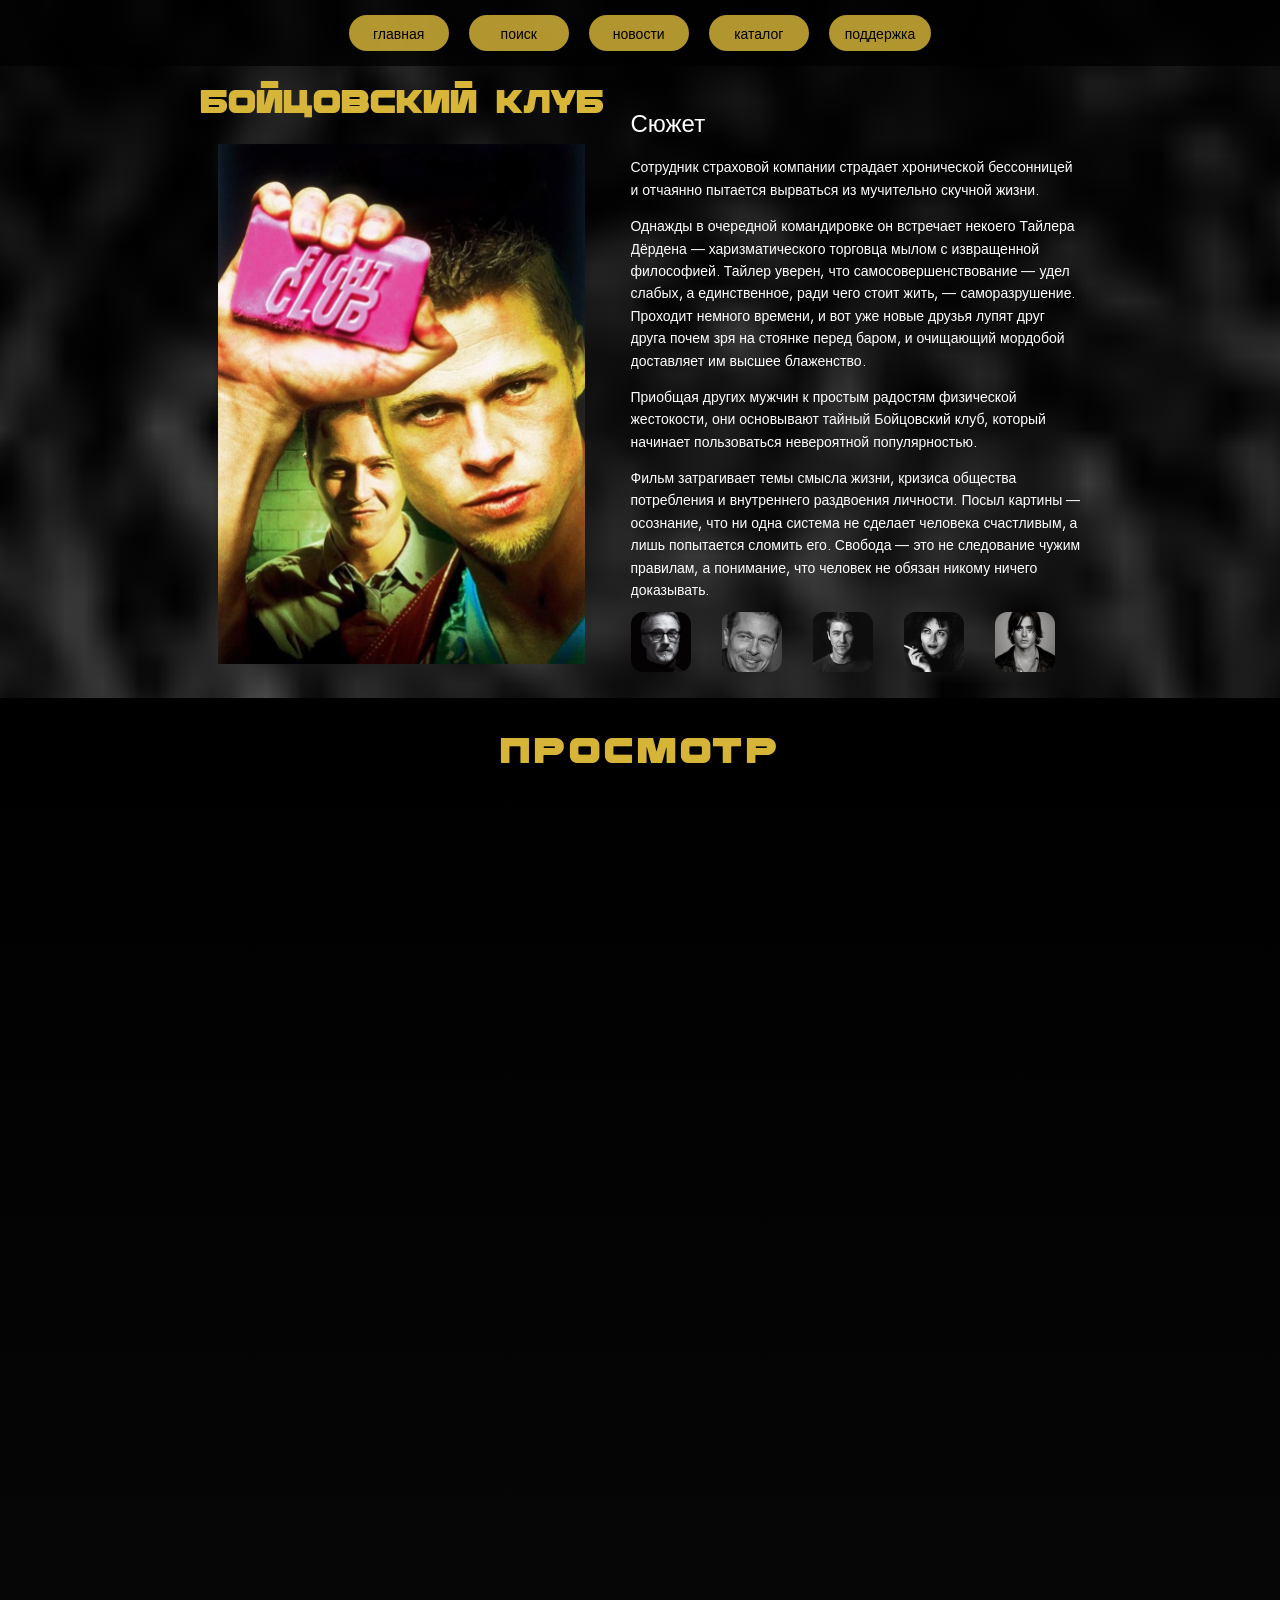
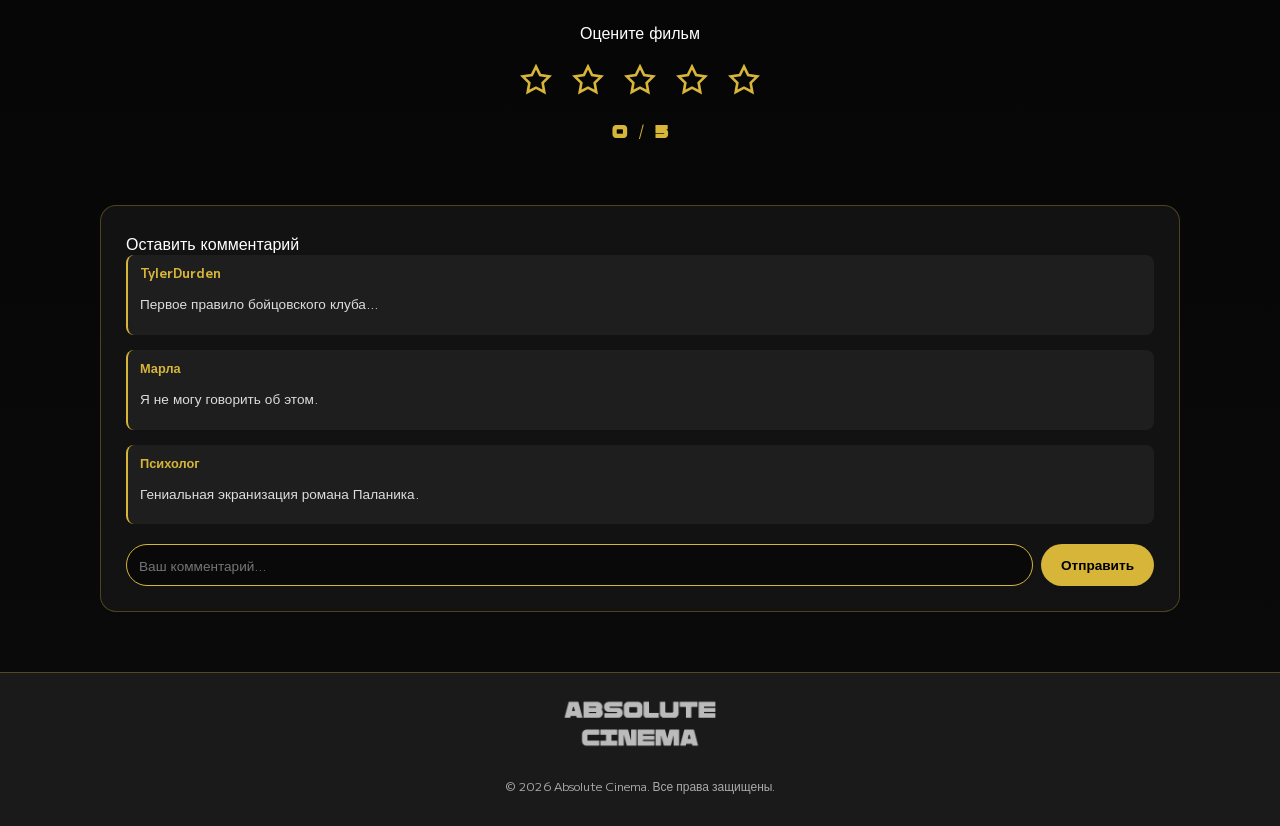
==== commit 81bf7d89: "Update fightclub.html" ====
--- a/fightclub.html
+++ b/fightclub.html
@@ -242,7 +242,7 @@
         <div class="film-info">
             <div class="left-side">
                 <h1 class="film-title">Бойцовский клуб</h1>
-                <img src="images/файт клаб.png" alt="Бойцовский клуб" class="film-poster">
+                <img src="images/fight-club.jpg" alt="Бойцовский клуб" class="film-poster">
             </div>
             <div class="right-side">
                 <div class="film-text">
--- a/styles.css
+++ b/styles.css
@@ -288,18 +288,21 @@
     flex-wrap: wrap;
 }
 
+/* Кнопки слайдера (видимые, с фоном) */
 .action-btn {
-    background: rgba(214, 180, 56, 0.1);
-    border: none;
-    cursor: pointer;
-    padding: 8px;
+    background: rgba(0, 0, 0, 0.7);
+    border: 1px solid #D6B538;
     border-radius: 50%;
-    transition: transform 0.2s ease, background-color 0.2s;
+    cursor: pointer;
+    padding: 10px;
+    transition: all 0.2s ease;
+    backdrop-filter: blur(4px);
 }
 
 .action-btn:hover {
-    transform: scale(1.15);
-    background-color: rgba(214, 180, 56, 0.25);
+    background: rgba(214, 180, 56, 0.5);
+    transform: scale(1.1);
+    border-color: #ffd966;
 }
 
 .action-icon {
@@ -307,6 +310,7 @@
     height: 28px;
     object-fit: contain;
     filter: brightness(0) invert(1);
+    display: block;
 }
 
 /* Обсуждения */
@@ -413,7 +417,1426 @@
     background: #e6c45e;
 }
 
-/* ========== СТРАНИЦА ФИЛЬМА (fightclub.html) ========== */
+/* ========== ФИЛЬТРЫ И КАТАЛОГ ========== */
+.filters-section {
+    padding: 60px 0;
+    background: linear-gradient(180deg, #000000 0%, #0a0a0a 100%);
+}
+
+/* Центрирование кнопки "фильтры" */
+.filters-header {
+    text-align: center;
+    margin-bottom: 30px;
+}
+
+.filters-toggle-btn {
+    background: #D6B538;
+    border: none;
+    border-radius: 40px;
+    padding: 12px 32px;
+    font-size: 18px;
+    font-weight: bold;
+    color: #000;
+    cursor: pointer;
+    transition: all 0.2s ease;
+    display: inline-flex;
+    align-items: center;
+    gap: 8px;
+    box-shadow: 0 2px 8px rgba(214, 180, 56, 0.3);
+    font-family: 'M PLUS 1', sans-serif;
+}
+
+.filters-toggle-btn:hover {
+    background: #e6c45e;
+    transform: scale(1.02);
+    box-shadow: 0 4px 12px rgba(214, 180, 56, 0.5);
+}
+
+/* Заголовок "каталог" */
+.filtered-title {
+    font-family: 'Rimma', sans-serif;
+    font-size: 25px;
+    color: #D6B538;
+    text-align: center;
+    margin-bottom: 30px;
+    text-transform: uppercase;
+    letter-spacing: 2px;
+}
+
+/* Модальное окно фильтров */
+.filter-modal {
+    display: none;
+    position: fixed;
+    top: 0;
+    left: 0;
+    width: 100%;
+    height: 100%;
+    background: rgba(0, 0, 0, 0.85);
+    backdrop-filter: blur(5px);
+    z-index: 1000;
+    justify-content: center;
+    align-items: center;
+}
+
+.filter-modal.show {
+    display: flex;
+}
+
+.filter-modal-content {
+    background: #1a1a1a;
+    border-radius: 24px;
+    max-width: 500px;
+    width: 90%;
+    padding: 30px;
+    border: 1px solid #D6B538;
+    box-shadow: 0 20px 60px rgba(0, 0, 0, 0.5);
+    animation: modalSlideIn 0.3s ease;
+    position: relative;
+}
+
+@keyframes modalSlideIn {
+    from {
+        opacity: 0;
+        transform: translateY(-30px);
+    }
+    to {
+        opacity: 1;
+        transform: translateY(0);
+    }
+}
+
+.filter-modal-header {
+    display: flex;
+    justify-content: space-between;
+    align-items: center;
+    margin-bottom: 25px;
+    padding-bottom: 15px;
+    border-bottom: 2px solid #D6B538;
+}
+
+.filter-modal-header h3 {
+    font-family: 'Rimma', sans-serif;
+    font-size: 26px;
+    color: #D6B538;
+    margin: 0;
+    letter-spacing: 1px;
+}
+
+.close-modal-btn {
+    background: none;
+    border: none;
+    color: #ffffff;
+    font-size: 32px;
+    cursor: pointer;
+    transition: color 0.2s;
+    line-height: 1;
+    padding: 0;
+    width: 32px;
+    height: 32px;
+    display: flex;
+    align-items: center;
+    justify-content: center;
+    border-radius: 50%;
+}
+
+.close-modal-btn:hover {
+    color: #D6B538;
+    background: rgba(214, 180, 56, 0.1);
+}
+
+.filter-options {
+    display: flex;
+    flex-direction: column;
+    gap: 20px;
+    margin-bottom: 30px;
+}
+
+.filter-group {
+    display: flex;
+    flex-direction: column;
+    gap: 8px;
+}
+
+.filter-group label {
+    font-weight: bold;
+    color: #D6B538;
+    font-size: 14px;
+    text-transform: uppercase;
+    letter-spacing: 1px;
+    font-family: 'M PLUS 1', sans-serif;
+}
+
+.filter-group select {
+    padding: 12px 15px;
+    background: #2a2a2a;
+    border: 1px solid #444;
+    border-radius: 12px;
+    color: #fff;
+    font-family: 'M PLUS 1', sans-serif;
+    font-size: 14px;
+    cursor: pointer;
+    transition: border-color 0.2s;
+}
+
+.filter-group select:focus {
+    border-color: #D6B538;
+    outline: none;
+}
+
+.filter-actions {
+    display: flex;
+    gap: 15px;
+    justify-content: center;
+}
+
+.apply-filters-btn,
+.reset-filters-btn {
+    padding: 12px 30px;
+    border: none;
+    border-radius: 40px;
+    font-family: 'M PLUS 1', sans-serif;
+    font-weight: bold;
+    cursor: pointer;
+    transition: all 0.2s;
+}
+
+.apply-filters-btn {
+    background: #D6B538;
+    color: #000;
+}
+
+.apply-filters-btn:hover {
+    background: #e6c45e;
+    transform: scale(1.02);
+}
+
+.reset-filters-btn {
+    background: #333;
+    color: #fff;
+}
+
+.reset-filters-btn:hover {
+    background: #444;
+    transform: scale(1.02);
+}
+
+/* Каталог (сетка фильмов) */
+.filtered-movies {
+    margin-top: 50px;
+    position: relative;
+}
+
+.filtered-movies-grid {
+    display: grid;
+    grid-template-columns: repeat(auto-fill, minmax(180px, 1fr));
+    gap: 25px;
+    justify-items: center;
+    max-height: 600px;
+    overflow: hidden;
+    transition: max-height 0.5s ease;
+}
+
+.filtered-movies-grid.expanded {
+    max-height: none;
+}
+
+.filtered-movie-card {
+    background: none;
+    border: none;
+    cursor: pointer;
+    text-align: center;
+    width: 100%;
+    max-width: 180px;
+    transition: transform 0.3s;
+}
+
+.filtered-movie-card:hover {
+    transform: translateY(-8px);
+}
+
+.filtered-movie-poster {
+    width: 100%;
+    aspect-ratio: 2 / 3;
+    object-fit: cover;
+    border-radius: 12px;
+    box-shadow: 0 10px 25px rgba(214, 180, 56, 0.2);
+}
+
+.filtered-movie-info {
+    margin-top: 12px;
+}
+
+.filtered-movie-title {
+    font-weight: bold;
+    font-size: 14px;
+    color: #fff;
+    margin-top: 8px;
+    line-height: 1.3;
+}
+
+.filtered-movie-year {
+    font-size: 12px;
+    color: #D6B538;
+}
+
+/* Оверлей и кнопка "Показать все" */
+.movies-grid-overlay {
+    position: absolute;
+    bottom: 0;
+    left: 0;
+    right: 0;
+    height: 300px;
+    pointer-events: none;
+    z-index: 10;
+    transition: opacity 0.3s ease;
+}
+
+.movies-grid-overlay.hidden {
+    opacity: 0;
+    pointer-events: none;
+}
+
+.overlay-gradient {
+    position: absolute;
+    bottom: 0;
+    left: 0;
+    right: 0;
+    height: 100%;
+    background: linear-gradient(to bottom, transparent 0%, rgba(0, 0, 0, 0.7) 40%, rgba(0, 0, 0, 0.95) 100%);
+}
+
+.show-all-btn {
+    position: absolute;
+    bottom: 40px;
+    left: 50%;
+    transform: translateX(-50%);
+    background: rgba(214, 180, 56, 0.15);
+    border: 2px solid #D6B538;
+    color: #D6B538;
+    padding: 14px 32px;
+    border-radius: 30px;
+    cursor: pointer;
+    font-family: 'M PLUS 1', sans-serif;
+    font-size: 16px;
+    font-weight: 700;
+    display: flex;
+    align-items: center;
+    gap: 10px;
+    transition: all 0.3s ease;
+    pointer-events: auto;
+    backdrop-filter: blur(8px);
+    z-index: 11;
+    white-space: nowrap;
+}
+
+.show-all-btn:hover {
+    background: rgba(214, 180, 56, 0.3);
+    box-shadow: 0 4px 20px rgba(214, 180, 56, 0.3);
+    transform: translateX(-50%) translateY(-2px);
+}
+
+.show-all-text {
+    text-transform: lowercase;
+    letter-spacing: 0.5px;
+}
+
+.show-all-arrow {
+    width: 20px;
+    height: 20px;
+    transition: transform 0.3s ease;
+}
+
+.show-all-btn:hover .show-all-arrow {
+    transform: rotate(180deg);
+}
+/* ========== НОВОСТИ ========== */
+.news-page {
+    background: linear-gradient(180deg, #000000 0%, #0a0a0a 100%);
+}
+
+.news-hero {
+    padding: 40px 0;
+    text-align: center;
+    background: linear-gradient(135deg, rgba(214, 180, 56, 0.1) 0%, rgba(0, 0, 0, 0.9) 100%);
+}
+
+.news-page-title {
+    font-family: 'Rimma', sans-serif;
+    font-size: 48px;
+    color: #D6B538;
+    text-transform: uppercase;
+    letter-spacing: 4px;
+}
+
+.news-subtitle {
+    font-size: 18px;
+    color: #888;
+    font-weight: 300;
+}
+
+.news-content {
+    padding: 60px 0;
+}
+
+.news-article {
+    background: rgba(20, 20, 20, 0.8);
+    border: 1px solid rgba(214, 180, 56, 0.3);
+    border-radius: 20px;
+    padding: 40px;
+    margin-bottom: 50px;
+    max-width: 1200px;
+    margin-left: auto;
+    margin-right: auto;
+    transition: box-shadow 0.3s ease;
+}
+
+.news-article:hover {
+    box-shadow: 0 10px 40px rgba(214, 180, 56, 0.15);
+}
+
+.article-header {
+    margin-bottom: 30px;
+    padding-bottom: 20px;
+    border-bottom: 2px solid rgba(214, 180, 56, 0.3);
+}
+
+.article-date {
+    display: inline-block;
+    font-size: 14px;
+    color: #D6B538;
+    font-weight: bold;
+    margin-bottom: 10px;
+    text-transform: uppercase;
+    letter-spacing: 1px;
+}
+
+.article-title {
+    font-family: 'Rimma', sans-serif;
+    font-size: 32px;
+    color: #ffffff;
+    line-height: 1.3;
+    margin: 0;
+}
+
+.article-body {
+    display: flex;
+    flex-direction: column;
+    gap: 20px;
+}
+
+.article-text {
+    font-size: 16px;
+    line-height: 1.8;
+    color: #ddd;
+    margin: 0;
+    text-align: justify;
+}
+
+.article-quote {
+    border-left: 4px solid #D6B538;
+    padding: 20px 25px;
+    margin: 20px 0;
+    background: rgba(214, 180, 56, 0.05);
+    border-radius: 0 10px 10px 0;
+    font-size: 18px;
+    line-height: 1.6;
+    color: #ccc;
+    font-style: italic;
+}
+
+.article-quote em {
+    color: #D6B538;
+    font-style: normal;
+    font-weight: bold;
+}
+
+.image-mosaic {
+    display: grid;
+    grid-template-columns: repeat(12, 1fr);
+    grid-auto-rows: 80px;
+    gap: 12px;
+    margin: 30px 0;
+    border-radius: 15px;
+    overflow: hidden;
+}
+
+.mosaic-item {
+    position: relative;
+    overflow: hidden;
+    border-radius: 10px;
+    box-shadow: 0 5px 15px rgba(0, 0, 0, 0.5);
+    transition: transform 0.3s ease, box-shadow 0.3s ease;
+}
+
+.mosaic-overlay {
+    position: absolute;
+    top: 0;
+    left: 0;
+    width: 100%;
+    height: 100%;
+    background: rgba(0, 0, 0, 0.7);
+    display: flex;
+    justify-content: center;
+    align-items: center;
+    opacity: 0;
+    transition: opacity 0.3s ease;
+    backdrop-filter: blur(2px);
+}
+
+.mosaic-item:hover .mosaic-overlay {
+    opacity: 1;
+}
+
+.mosaic-caption {
+    color: #ffffff;
+    font-family: 'M PLUS 1', sans-serif;
+    font-size: 16px;
+    font-weight: 500;
+    text-align: justify;
+    text-align-last: center;
+    padding: 10px 20px;
+    text-shadow: 0 2px 10px rgba(0, 0, 0, 0.8);
+    transform: translateY(10px);
+    transition: transform 0.3s ease;
+}
+
+.mosaic-item:hover .mosaic-caption {
+    transform: translateY(0);
+}
+
+.mosaic-item:hover {
+    transform: scale(1.02);
+    box-shadow: 0 8px 25px rgba(214, 180, 56, 0.3);
+    z-index: 10;
+}
+
+.mosaic-item.large {
+    grid-column: span 8;
+    grid-row: span 4;
+}
+.mosaic-item.tall {
+    grid-column: span 4;
+    grid-row: span 4;
+}
+.mosaic-item.wide {
+    grid-column: span 6;
+    grid-row: span 2;
+}
+.mosaic-item.medium {
+    grid-column: span 4;
+    grid-row: span 2;
+}
+.mosaic-item.small {
+    grid-column: span 3;
+    grid-row: span 2;
+}
+
+.mosaic-img {
+    width: 100%;
+    height: 100%;
+    object-fit: cover;
+    display: block;
+    transition: transform 0.3s ease;
+}
+
+.mosaic-item:hover .mosaic-img {
+    transform: scale(1.05);
+}
+
+.article-tags {
+    display: flex;
+    flex-wrap: wrap;
+    gap: 10px;
+    margin-top: 30px;
+    padding-top: 20px;
+    border-top: 1px solid rgba(214, 180, 56, 0.2);
+}
+
+.tag {
+    padding: 6px 16px;
+    background: rgba(214, 180, 56, 0.15);
+    border: 1px solid rgba(214, 180, 56, 0.3);
+    border-radius: 20px;
+    color: #D6B538;
+    font-size: 13px;
+    font-weight: 500;
+    transition: all 0.2s ease;
+    cursor: default;
+}
+
+.tag:hover {
+    background: rgba(214, 180, 56, 0.25);
+    border-color: #D6B538;
+    transform: translateY(-2px);
+}
+
+/* ============================================
+   SUPPORT PAGE STYLES (FULLY REDESIGNED)
+   ============================================ */
+.support-hero {
+    min-height: calc(100vh - 120px);
+    display: flex;
+    align-items: center;
+    padding: 80px 0;
+    background: linear-gradient(135deg, rgba(0,0,0,0.95), rgba(10,10,10,0.88));
+}
+
+.support-card {
+    background: rgba(20, 20, 20, 0.95);
+    border: 1px solid rgba(214, 180, 56, 0.2);
+    border-radius: 28px;
+    padding: 45px;
+    box-shadow: 0 30px 60px rgba(0, 0, 0, 0.35);
+    max-width: 900px;
+    width: 100%;
+    margin: 0 auto;
+}
+
+.support-card-header {
+    text-align: center;
+    margin-bottom: 35px;
+}
+
+.support-card-header .hero-title-bottom {
+    font-size: clamp(1.2rem, 6vw, 3.2rem);
+    margin-bottom: 16px;
+    line-height: 1;
+    color: rgb(214, 180, 56);
+    text-shadow: 0 0 30px rgba(214, 180, 56, 0.8), 0 0 20px rgba(0,0,0,0.7);
+    letter-spacing: 1.5px;
+    display: inline-block;
+    text-align: center;
+}
+
+.support-card-header .hero-title-bottom .hero-title-line {
+    display: block;
+    white-space: nowrap;
+    overflow: hidden;
+    text-overflow: ellipsis;
+}
+
+.support-card-header .hero-subtitle {
+    color: #cfc7a8;
+    max-width: 760px;
+    margin: 0 auto;
+    line-height: 1.5;
+    font-size: 1rem;
+}
+
+.support-card-body {
+    display: grid;
+    gap: 28px;
+}
+
+.support-grid {
+    display: grid;
+    grid-template-columns: repeat(2, 1fr);
+    gap: 18px;
+}
+
+.support-box {
+    padding: 22px;
+    border-radius: 20px;
+    background: rgba(255, 255, 255, 0.04);
+    border: 1px solid rgba(214, 180, 56, 0.15);
+}
+
+.support-box h3 {
+    margin-top: 0;
+    margin-bottom: 12px;
+    color: #d6b538;
+    font-size: 1.1rem;
+}
+
+.support-box p {
+    margin: 8px 0;
+    color: #ccc;
+    line-height: 1.6;
+    font-size: 0.97rem;
+}
+
+.support-info p {
+    color: #ddd;
+    font-size: 1.02rem;
+    line-height: 1.8;
+    margin: 0;
+}
+
+/* Donation section */
+.donation-section {
+    padding: 50px 0 30px;
+    background: linear-gradient(135deg, rgba(0,0,0,0.95) 0%, rgba(10,10,10,0.88) 100%);
+    background-color: #000000;
+}
+
+.donation-card {
+    background: rgba(20, 20, 20, 0.95);
+    border: 1px solid rgba(214, 180, 56, 0.2);
+    border-radius: 28px;
+    padding: 40px;
+    box-shadow: 0 30px 60px rgba(0, 0, 0, 0.35);
+    max-width: 700px;
+    width: 100%;
+    margin: 0 auto;
+}
+
+.donation-header {
+    text-align: center;
+    margin-bottom: 28px;
+}
+
+.donation-header h2 {
+    font-size: 2.2rem;
+    margin: 0 0 12px 0;
+    color: #fff;
+}
+
+.donation-header p {
+    color: #cfc7a8;
+    font-size: 1rem;
+    margin: 0;
+}
+
+.donation-amounts {
+    display: grid;
+    grid-template-columns: repeat(auto-fit, minmax(120px, 1fr));
+    gap: 12px;
+    margin-bottom: 28px;
+}
+
+.donation-btn {
+    padding: 14px 20px;
+    border: 2px solid rgba(214, 180, 56, 0.3);
+    border-radius: 12px;
+    background: rgba(255, 255, 255, 0.04);
+    color: #ddd;
+    cursor: pointer;
+    font-size: 1rem;
+    font-weight: 500;
+    transition: all 0.3s ease;
+}
+
+.donation-btn:hover {
+    border-color: rgba(214, 180, 56, 0.6);
+    background: rgba(214, 180, 56, 0.1);
+}
+
+.donation-btn.active {
+    background: rgba(214, 180, 56, 0.25);
+    border-color: #d6b538;
+    color: #d6b538;
+}
+
+.donation-form {
+    display: grid;
+    gap: 20px;
+}
+
+.form-group {
+    display: grid;
+    gap: 8px;
+}
+
+.form-group label {
+    color: #cfc7a8;
+    font-size: 0.95rem;
+    font-weight: 500;
+}
+
+.form-group input,
+.form-group select {
+    padding: 12px 14px;
+    border: 1px solid rgba(214, 180, 56, 0.3);
+    border-radius: 10px;
+    background: rgba(255, 255, 255, 0.06);
+    color: #fff;
+    font-size: 1rem;
+    transition: border-color 0.3s ease;
+}
+
+.form-group input::placeholder {
+    color: rgba(255, 255, 255, 0.3);
+}
+
+.form-group input:focus,
+.form-group select:focus {
+    outline: none;
+    border-color: #d6b538;
+    background: rgba(255, 255, 255, 0.08);
+}
+
+.amount-input-wrapper {
+    position: relative;
+    display: flex;
+    align-items: center;
+}
+
+.amount-input-wrapper input {
+    width: 100%;
+    padding-right: 60px;
+}
+
+.amount-controls {
+    position: absolute;
+    right: 10px;
+    top: 50%;
+    transform: translateY(-50%);
+    display: flex;
+    flex-direction: column;
+    gap: 2px;
+}
+
+.amount-arrow-btn {
+    width: 24px;
+    height: 24px;
+    padding: 0;
+    border: none;
+    border-radius: 6px;
+    background: rgba(214, 180, 56, 0.2);
+    cursor: pointer;
+    display: flex;
+    align-items: center;
+    justify-content: center;
+    transition: all 0.2s ease;
+    color: white;
+    font-size: 12px;
+    font-weight: bold;
+}
+
+.amount-arrow-btn:hover {
+    background: rgba(214, 180, 56, 0.5);
+    transform: scale(1.05);
+}
+
+.custom-select-wrapper {
+    position: relative;
+}
+
+.custom-select {
+    padding: 12px 14px;
+    border: 1px solid rgba(214, 180, 56, 0.3);
+    border-radius: 10px;
+    background: rgba(255, 255, 255, 0.06);
+    color: #fff;
+    cursor: pointer;
+    transition: all 0.3s ease;
+    display: flex;
+    justify-content: space-between;
+    align-items: center;
+}
+
+.custom-select:hover {
+    border-color: #d6b538;
+    background: rgba(214, 180, 56, 0.1);
+}
+
+.custom-select::after {
+    content: "▼";
+    font-size: 12px;
+    color: #d6b538;
+}
+
+.custom-options {
+    position: absolute;
+    top: calc(100% + 5px);
+    left: 0;
+    width: 100%;
+    background: #1a1a1a;
+    border: 1px solid rgba(214, 180, 56, 0.3);
+    border-radius: 10px;
+    overflow: hidden;
+    opacity: 0;
+    visibility: hidden;
+    transform: translateY(-10px);
+    transition: all 0.25s ease;
+    z-index: 100;
+}
+
+.custom-options.show {
+    opacity: 1;
+    visibility: visible;
+    transform: translateY(0);
+}
+
+.custom-option {
+    padding: 12px 14px;
+    cursor: pointer;
+    color: #ddd;
+    transition: all 0.2s ease;
+}
+
+.custom-option:hover {
+    background: rgba(214, 180, 56, 0.25);
+    color: #d6b538;
+}
+
+.form-error {
+    color: #ff6b6b;
+    font-size: 0.85rem;
+    margin-top: -4px;
+    display: none;
+}
+
+.form-group.error input,
+.form-group.error select {
+    border-color: #ff6b6b;
+}
+
+.form-group.error .form-error {
+    display: block;
+}
+
+.donation-submit {
+    padding: 14px 28px;
+    background: linear-gradient(135deg, #d6b538, #c9a528);
+    border: none;
+    border-radius: 12px;
+    color: #1a1a1a;
+    font-size: 1.05rem;
+    font-weight: 600;
+    cursor: pointer;
+    transition: all 0.3s ease;
+    margin-top: 8px;
+}
+
+.donation-submit:hover {
+    transform: translateY(-2px);
+    box-shadow: 0 10px 25px rgba(214, 180, 56, 0.3);
+}
+
+.donation-submit:active {
+    transform: translateY(0);
+}
+
+.donation-submit:disabled {
+    opacity: 0.6;
+    cursor: not-allowed;
+    transform: none;
+}
+
+.form-success {
+    display: none;
+    padding: 16px;
+    background: rgba(76, 175, 80, 0.15);
+    border: 1px solid rgba(76, 175, 80, 0.4);
+    border-radius: 10px;
+    color: #4cb850;
+    text-align: center;
+    font-size: 0.95rem;
+}
+
+/* Адаптивность для страницы поддержки */
+@media (max-width: 900px) {
+    .support-card,
+    .donation-card {
+        padding: 32px 22px;
+    }
+    .support-card-body {
+        gap: 20px;
+    }
+    .donation-amounts {
+        grid-template-columns: repeat(2, minmax(140px, 1fr));
+    }
+}
+
+@media (max-width: 768px) {
+    .support-card,
+    .donation-card {
+        padding: 28px 22px;
+    }
+    .support-card-header .hero-title-bottom {
+        font-size: clamp(1rem, 5.5vw, 2.4rem);
+    }
+    .donation-amounts {
+        grid-template-columns: repeat(2, 1fr);
+    }
+    .donation-submit {
+        width: 100%;
+    }
+}
+
+@media (max-width: 480px) {
+    .support-hero {
+        padding: 40px 0;
+    }
+    .support-card {
+        border-radius: 20px;
+        padding: 22px 16px;
+    }
+    .support-card-header .hero-title-bottom {
+        font-size: clamp(0.95rem, 8vw, 1.8rem);
+    }
+    .support-grid {
+        grid-template-columns: 1fr;
+    }
+    .donation-section {
+        padding: 40px 0;
+    }
+    .donation-card {
+        padding: 22px 16px;
+    }
+    .donation-amounts {
+        grid-template-columns: 1fr;
+    }
+    .donation-btn,
+    .donation-submit {
+        width: 100%;
+    }
+    .amount-input-wrapper {
+        flex-direction: column;
+        gap: 10px;
+    }
+    .amount-controls {
+        position: static;
+        transform: none;
+        flex-direction: row;
+        justify-content: space-between;
+        margin-top: 8px;
+    }
+    .amount-arrow-btn {
+        width: 48px;
+        height: 36px;
+    }
+}
+
+@media (max-width: 360px) {
+    .support-card-header .hero-title-bottom {
+        font-size: clamp(0.85rem, 9.5vw, 1.6rem);
+        letter-spacing: 1px;
+    }
+}
+
+/* ========== ФУТЕР ========== */
+.footer {
+    background: #1a1a1a;
+    padding: 20px 0;
+    margin-top: auto;
+    text-align: center;
+    border-top: 1px solid rgba(214, 180, 56, 0.3);
+}
+
+.footer-top-btn {
+    background: transparent;
+    border: none;
+    cursor: pointer;
+    padding: 0;
+    margin-bottom: 10px;
+    outline: none;
+    transition: transform 0.2s ease;
+    display: inline-block;
+}
+
+.footer-top-btn:hover {
+    transform: translateY(-3px);
+}
+
+.footer-top-image {
+    width: 200px;
+    height: auto;
+    filter: brightness(0) invert(1);
+    opacity: 0.7;
+    transition: opacity 0.3s;
+}
+
+.footer-top-btn:hover .footer-top-image {
+    opacity: 1;
+}
+
+.footer-text {
+    font-size: 12px;
+    color: #aaa;
+}
+
+/* ========== ПОИСКОВОЕ МОДАЛЬНОЕ ОКНО ========== */
+.search-modal {
+    display: none;
+    position: fixed;
+    top: 0;
+    left: 0;
+    width: 100%;
+    height: 100%;
+    background: rgba(0, 0, 0, 0.95);
+    backdrop-filter: blur(8px);
+    z-index: 2000;
+    justify-content: center;
+    align-items: center;
+}
+
+.search-modal.show {
+    display: flex;
+}
+
+.search-modal-content {
+    background: #1a1a1a;
+    border-radius: 25px;
+    max-width: 600px;
+    width: 90%;
+    padding: 40px;
+    border: 1px solid #D6B538;
+}
+
+.search-modal-header {
+    display: flex;
+    justify-content: space-between;
+    align-items: center;
+    margin-bottom: 30px;
+    border-bottom: 2px solid #D6B538;
+    padding-bottom: 15px;
+}
+
+.search-modal-header h3 {
+    font-family: 'Rimma', sans-serif;
+    font-size: 24px;
+    color: #D6B538;
+    margin: 0;
+}
+
+.close-search-modal {
+    background: none;
+    border: none;
+    color: #fff;
+    font-size: 32px;
+    cursor: pointer;
+    transition: color 0.2s;
+    line-height: 1;
+}
+
+.close-search-modal:hover {
+    color: #D6B538;
+}
+
+.search-input-wrapper {
+    position: relative;
+    margin-bottom: 30px;
+}
+
+.search-input {
+    width: 100%;
+    padding: 15px 50px 15px 20px;
+    background: #2a2a2a;
+    border: 2px solid #444;
+    border-radius: 50px;
+    color: #fff;
+    font-family: 'M PLUS 1', sans-serif;
+    font-size: 16px;
+    transition: all 0.3s ease;
+}
+
+.search-input:focus {
+    outline: none;
+    border-color: #D6B538;
+    background: #333;
+}
+
+.search-button {
+    position: absolute;
+    right: 5px;
+    top: 50%;
+    transform: translateY(-50%);
+    background: none;
+    border: none;
+    cursor: pointer;
+    padding: 10px;
+    transition: transform 0.2s;
+}
+
+.search-button:hover {
+    transform: translateY(-50%) scale(1.1);
+}
+
+.search-icon {
+    width: 24px;
+    height: 24px;
+    stroke: #D6B538;
+    stroke-width: 2;
+    fill: none;
+}
+
+.suggestions-title {
+    font-family: 'Rimma', sans-serif;
+    font-size: 16px;
+    color: #888;
+    margin-bottom: 15px;
+    text-transform: uppercase;
+    letter-spacing: 1px;
+}
+
+.suggestions-list {
+    display: flex;
+    flex-direction: column;
+    gap: 10px;
+}
+
+.suggestion-item {
+    background: rgba(214, 180, 56, 0.1);
+    border: 1px solid rgba(214, 180, 56, 0.3);
+    border-radius: 12px;
+    padding: 12px 20px;
+    cursor: pointer;
+    transition: all 0.2s ease;
+    display: flex;
+    align-items: center;
+    gap: 12px;
+}
+
+.suggestion-item:hover {
+    background: rgba(214, 180, 56, 0.2);
+    border-color: #D6B538;
+    transform: translateX(5px);
+}
+
+.suggestion-poster {
+    width: 40px;
+    height: 60px;
+    object-fit: cover;
+    border-radius: 6px;
+}
+
+.suggestion-info {
+    flex: 1;
+}
+
+.suggestion-title {
+    font-weight: bold;
+    color: #D6B538;
+    font-size: 16px;
+    margin-bottom: 4px;
+}
+
+.suggestion-year {
+    font-size: 12px;
+    color: #888;
+}
+
+/* ========== ТОСТЫ ========== */
+.toast-container {
+    position: fixed;
+    bottom: 20px;
+    right: 20px;
+    z-index: 2000;
+    display: flex;
+    flex-direction: column;
+    gap: 10px;
+    pointer-events: none;
+}
+
+.toast {
+    background: rgba(0, 0, 0, 0.9);
+    color: #D6B538;
+    padding: 15px 25px;
+    border-radius: 8px;
+    border-left: 4px solid #D6B538;
+    box-shadow: 0 4px 12px rgba(0, 0, 0, 0.5);
+    font-family: 'M PLUS 1', sans-serif;
+    font-size: 14px;
+    max-width: 300px;
+    word-wrap: break-word;
+    opacity: 0;
+    transform: translateX(400px);
+    transition: all 0.3s ease;
+    pointer-events: auto;
+    cursor: pointer;
+}
+
+.toast.show {
+    opacity: 1;
+    transform: translateX(0);
+}
+
+.toast:hover {
+    background: rgba(20, 20, 20, 0.95);
+    box-shadow: 0 6px 16px rgba(214, 180, 56, 0.2);
+}
+
+/* ========== АДАПТИВНОСТЬ ========== */
+@media (max-width: 900px) {
+    .showcase-container {
+        grid-template-columns: 1fr;
+        gap: 30px;
+    }
+    .movie-poster-large {
+        margin: 0 auto;
+    }
+    .image-mosaic {
+        grid-template-columns: repeat(6, 1fr);
+        grid-auto-rows: 60px;
+        gap: 8px;
+    }
+    .mosaic-item.large { grid-column: span 6; grid-row: span 3; }
+    .mosaic-item.tall { grid-column: span 3; grid-row: span 3; }
+    .mosaic-item.wide { grid-column: span 6; grid-row: span 2; }
+    .mosaic-item.medium, .mosaic-item.small { grid-column: span 3; grid-row: span 2; }
+}
+
+@media (max-width: 768px) {
+    .nav {
+        gap: 12px;
+    }
+    .nav-btn {
+        padding: 8px 12px;
+        font-size: 12px;
+        min-width: 0;
+    }
+    .hero-title-top, .hero-title-bottom {
+        font-size: clamp(2rem, 9vw, 4rem);
+    }
+    .popular-grid {
+        grid-template-columns: repeat(auto-fit, minmax(100px, 1fr));
+        gap: 15px;
+    }
+    .filtered-movies-grid {
+        grid-template-columns: repeat(auto-fill, minmax(140px, 1fr));
+    }
+    .news-page-title {
+        font-size: 36px;
+    }
+    .article-title {
+        font-size: 26px;
+    }
+}
+
+@media (max-width: 600px) {
+    .news-hero {
+        padding: 30px 0;
+    }
+    .news-page-title {
+        font-size: 28px;
+    }
+    .news-subtitle {
+        font-size: 14px;
+    }
+    .news-content {
+        padding: 30px 0;
+    }
+    .news-article {
+        padding: 20px;
+        border-radius: 15px;
+    }
+    .article-title {
+        font-size: 22px;
+    }
+    .article-text {
+        font-size: 15px;
+        line-height: 1.7;
+    }
+    .article-quote {
+        font-size: 16px;
+        padding: 15px 20px;
+    }
+    .image-mosaic {
+        grid-template-columns: 1fr;
+        grid-auto-rows: 200px;
+        gap: 10px;
+    }
+    .mosaic-item.large,
+    .mosaic-item.tall,
+    .mosaic-item.wide,
+    .mosaic-item.medium,
+    .mosaic-item.small {
+        grid-column: span 1;
+        grid-row: span 1;
+    }
+    .mosaic-caption {
+        font-size: 13px;
+        padding: 8px 15px;
+    }
+}
+
+@media (max-width: 480px) {
+    .nav-btn {
+        font-size: 11px;
+        padding: 6px 10px;
+    }
+    .hero-title-top, .hero-title-bottom {
+        font-size: 10vw;
+    }
+    .popular-grid {
+        grid-template-columns: repeat(2, 1fr);
+        gap: 12px;
+    }
+    .movie-poster-large {
+        max-width: 250px;
+    }
+    .comment-form {
+        flex-direction: column;
+    }
+    .comment-submit {
+        width: 100%;
+    }
+    .filtered-movies-grid {
+        grid-template-columns: repeat(2, 1fr);
+        gap: 15px;
+    }
+    .filter-actions {
+        flex-direction: column;
+    }
+    .apply-filters-btn, .reset-filters-btn {
+        width: 100%;
+    }
+    .filtered-movies-grid {
+        max-height: 400px;
+    }
+    .movies-grid-overlay {
+        height: 200px;
+    }
+    .show-all-btn {
+        padding: 12px 24px;
+        font-size: 14px;
+        white-space: nowrap;
+    }
+    .footer-top-image {
+        width: 150px;
+    }
+    .search-modal-content {
+        padding: 25px;
+    }
+    .suggestion-poster {
+        width: 32px;
+        height: 48px;
+    }
+    .toast-container {
+        bottom: 10px;
+        right: 10px;
+        left: 10px;
+    }
+    .toast {
+        max-width: none;
+    }
+    .news-page-title {
+        font-size: 28px;
+    }
+    .article-title {
+        font-size: 22px;
+    }
+}
+
+@media (max-width: 400px) {
+    .filtered-movies-grid {
+        grid-template-columns: 1fr;
+    }
+    .news-page-title {
+        font-size: 24px;
+    }
+    .article-title {
+        font-size: 18px;
+    }
+    .article-text {
+        font-size: 14px;
+    }
+    .image-mosaic {
+        grid-auto-rows: 180px;
+    }
+    .mosaic-caption {
+        font-size: 12px;
+        padding: 6px 12px;
+    }
+}
+
+/* ============================================
+   СТРАНИЦА ФИЛЬМА (fightclub.html)
+   ============================================ */
+
+/* Основная информация о фильме */
 .film-info {
     display: flex;
     justify-content: center;
@@ -611,420 +2034,8 @@
     color: #D6B538;
 }
 
-/* ========== ФИЛЬТРЫ И КАТАЛОГ ========== */
-.filters-section {
-    padding: 60px 0;
-    background: linear-gradient(180deg, #000000 0%, #0a0a0a 100%);
-}
-
-.filter-modal {
-    display: none;
-    position: fixed;
-    top: 0;
-    left: 0;
-    width: 100%;
-    height: 100%;
-    background: rgba(0, 0, 0, 0.85);
-    backdrop-filter: blur(5px);
-    z-index: 1000;
-    justify-content: center;
-    align-items: center;
-}
-
-.filter-modal.show {
-    display: flex;
-}
-
-.filter-modal-content {
-    background: #1a1a1a;
-    border-radius: 25px;
-    max-width: 500px;
-    width: 90%;
-    padding: 30px;
-    border: 1px solid #D6B538;
-}
-
-.filter-options {
-    display: flex;
-    flex-direction: column;
-    gap: 20px;
-    margin-bottom: 30px;
-}
-
-.filter-group label {
-    color: #D6B538;
-    font-weight: bold;
-}
-
-.filter-group select {
-    padding: 12px;
-    background: #2a2a2a;
-    border: 1px solid #444;
-    border-radius: 12px;
-    color: #fff;
-    width: 100%;
-}
-
-.filter-actions {
-    display: flex;
-    gap: 15px;
-    justify-content: center;
-}
-
-.apply-filters-btn, .reset-filters-btn {
-    padding: 12px 30px;
-    border-radius: 40px;
-    font-weight: bold;
-    cursor: pointer;
-}
-
-.apply-filters-btn {
-    background: #D6B538;
-    color: #000;
-}
-
-.reset-filters-btn {
-    background: #333;
-    color: #fff;
-}
-
-.filtered-movies {
-    margin-top: 50px;
-    position: relative;
-}
-
-.filtered-movies-grid {
-    display: grid;
-    grid-template-columns: repeat(auto-fill, minmax(180px, 1fr));
-    gap: 25px;
-    justify-items: center;
-    max-height: 600px;
-    overflow: hidden;
-    transition: max-height 0.5s ease;
-}
-
-.filtered-movies-grid.expanded {
-    max-height: none;
-}
-
-.filtered-movie-card {
-    background: none;
-    border: none;
-    cursor: pointer;
-    text-align: center;
-    width: 100%;
-    max-width: 180px;
-    transition: transform 0.3s;
-}
-
-.filtered-movie-card:hover {
-    transform: translateY(-8px);
-}
-
-.filtered-movie-poster {
-    width: 100%;
-    aspect-ratio: 2 / 3;
-    object-fit: cover;
-    border-radius: 12px;
-    box-shadow: 0 10px 25px rgba(214, 180, 56, 0.2);
-}
-
-.filtered-movie-title {
-    font-weight: bold;
-    font-size: 14px;
-    color: #fff;
-    margin-top: 8px;
-}
-
-.filtered-movie-year {
-    font-size: 12px;
-    color: #D6B538;
-}
-
-.movies-grid-overlay {
-    position: absolute;
-    bottom: 0;
-    left: 0;
-    right: 0;
-    height: 300px;
-    pointer-events: none;
-    z-index: 10;
-}
-
-.overlay-gradient {
-    position: absolute;
-    bottom: 0;
-    left: 0;
-    right: 0;
-    height: 100%;
-    background: linear-gradient(to bottom, transparent 0%, rgba(0, 0, 0, 0.7) 40%, rgba(0, 0, 0, 0.95) 100%);
-}
-
-.show-all-btn {
-    position: absolute;
-    bottom: 40px;
-    left: 50%;
-    transform: translateX(-50%);
-    background: rgba(214, 180, 56, 0.15);
-    border: 2px solid #D6B538;
-    color: #D6B538;
-    padding: 14px 32px;
-    border-radius: 30px;
-    cursor: pointer;
-    font-weight: 700;
-    backdrop-filter: blur(8px);
-    z-index: 11;
-    white-space: nowrap;
-}
-
-/* ========== НОВОСТИ ========== */
-.news-page {
-    background: linear-gradient(180deg, #000000 0%, #0a0a0a 100%);
-}
-
-.news-hero {
-    padding: 40px 0;
-    text-align: center;
-    background: linear-gradient(135deg, rgba(214, 180, 56, 0.1) 0%, rgba(0, 0, 0, 0.9) 100%);
-}
-
-.news-page-title {
-    font-family: 'Rimma', sans-serif;
-    font-size: 48px;
-    color: #D6B538;
-    text-transform: uppercase;
-    letter-spacing: 4px;
-}
-
-.news-article {
-    background: rgba(20, 20, 20, 0.8);
-    border: 1px solid rgba(214, 180, 56, 0.3);
-    border-radius: 20px;
-    padding: 40px;
-    margin-bottom: 50px;
-    max-width: 1200px;
-    margin-left: auto;
-    margin-right: auto;
-}
-
-.article-title {
-    font-family: 'Rimma', sans-serif;
-    font-size: 32px;
-    color: #fff;
-}
-
-.image-mosaic {
-    display: grid;
-    grid-template-columns: repeat(12, 1fr);
-    grid-auto-rows: 80px;
-    gap: 12px;
-    margin: 30px 0;
-}
-
-.mosaic-item {
-    position: relative;
-    overflow: hidden;
-    border-radius: 10px;
-}
-
-.mosaic-img {
-    width: 100%;
-    height: 100%;
-    object-fit: cover;
-}
-
-.mosaic-overlay {
-    position: absolute;
-    top: 0;
-    left: 0;
-    width: 100%;
-    height: 100%;
-    background: rgba(0, 0, 0, 0.7);
-    display: flex;
-    align-items: center;
-    justify-content: center;
-    opacity: 0;
-    transition: opacity 0.3s;
-}
-
-.mosaic-item:hover .mosaic-overlay {
-    opacity: 1;
-}
-
-.mosaic-caption {
-    color: white;
-    padding: 10px;
-    text-align: center;
-}
-
-/* размеры плиток */
-.mosaic-item.large { grid-column: span 8; grid-row: span 4; }
-.mosaic-item.tall { grid-column: span 4; grid-row: span 4; }
-.mosaic-item.wide { grid-column: span 6; grid-row: span 2; }
-.mosaic-item.medium { grid-column: span 4; grid-row: span 2; }
-.mosaic-item.small { grid-column: span 3; grid-row: span 2; }
-
-.article-tags {
-    display: flex;
-    flex-wrap: wrap;
-    gap: 10px;
-    margin-top: 30px;
-}
-
-.tag {
-    padding: 6px 16px;
-    background: rgba(214, 180, 56, 0.15);
-    border: 1px solid rgba(214, 180, 56, 0.3);
-    border-radius: 20px;
-    color: #D6B538;
-    font-size: 13px;
-}
-
-/* ========== ПОДДЕРЖКА ========== */
-.support-hero {
-    padding: 80px 0;
-    background: linear-gradient(135deg, rgba(0,0,0,0.95), rgba(10,10,10,0.88));
-}
-
-.support-card, .donation-card {
-    background: rgba(20, 20, 20, 0.95);
-    border: 1px solid rgba(214, 180, 56, 0.2);
-    border-radius: 28px;
-    padding: 45px;
-    max-width: 900px;
-    margin: 0 auto;
-}
-
-.donation-amounts {
-    display: grid;
-    grid-template-columns: repeat(auto-fit, minmax(120px, 1fr));
-    gap: 12px;
-    margin-bottom: 28px;
-}
-
-.donation-btn {
-    padding: 14px;
-    border: 2px solid rgba(214, 180, 56, 0.3);
-    border-radius: 12px;
-    background: rgba(255, 255, 255, 0.04);
-    color: #ddd;
-    cursor: pointer;
-    transition: all 0.3s;
-}
-
-.donation-btn.active {
-    background: rgba(214, 180, 56, 0.25);
-    border-color: #d6b538;
-    color: #d6b538;
-}
-
-.donation-submit {
-    padding: 14px;
-    background: linear-gradient(135deg, #d6b538, #c9a528);
-    border: none;
-    border-radius: 12px;
-    color: #1a1a1a;
-    font-weight: 600;
-    cursor: pointer;
-    margin-top: 8px;
-}
-
-/* ========== ПОИСКОВОЕ МОДАЛЬНОЕ ОКНО ========== */
-.search-modal {
-    display: none;
-    position: fixed;
-    top: 0;
-    left: 0;
-    width: 100%;
-    height: 100%;
-    background: rgba(0, 0, 0, 0.95);
-    backdrop-filter: blur(8px);
-    z-index: 2000;
-    justify-content: center;
-    align-items: center;
-}
-
-.search-modal.show {
-    display: flex;
-}
-
-.search-modal-content {
-    background: #1a1a1a;
-    border-radius: 25px;
-    max-width: 600px;
-    width: 90%;
-    padding: 40px;
-    border: 1px solid #D6B538;
-}
-
-.search-input {
-    width: 100%;
-    padding: 15px 50px 15px 20px;
-    background: #2a2a2a;
-    border: 2px solid #444;
-    border-radius: 50px;
-    color: #fff;
-    font-size: 16px;
-}
-
-.search-button {
-    position: absolute;
-    right: 5px;
-    top: 50%;
-    transform: translateY(-50%);
-    background: none;
-    border: none;
-    cursor: pointer;
-}
-
-.suggestion-item {
-    display: flex;
-    align-items: center;
-    gap: 12px;
-    padding: 12px;
-    background: rgba(214, 180, 56, 0.1);
-    border-radius: 12px;
-    cursor: pointer;
-    margin-bottom: 10px;
-}
-
-.suggestion-poster {
-    width: 40px;
-    height: 60px;
-    object-fit: cover;
-    border-radius: 6px;
-}
-
-/* ========== ФУТЕР ========== */
-.footer {
-    background: #1a1a1a;
-    padding: 20px 0;
-    margin-top: auto;
-    text-align: center;
-    border-top: 1px solid rgba(214, 180, 56, 0.3);
-}
-
-.footer-top-image {
-    width: 200px;
-    height: auto;
-    filter: brightness(0) invert(1);
-    opacity: 0.7;
-    transition: opacity 0.3s;
-}
-
-.footer-top-btn:hover .footer-top-image {
-    opacity: 1;
-}
-
-/* ========== АДАПТИВНОСТЬ ДЛЯ МОБИЛЬНЫХ ========== */
+/* Адаптивность для страницы фильма */
 @media (max-width: 900px) {
-    .showcase-container {
-        grid-template-columns: 1fr;
-        gap: 30px;
-    }
-    .movie-poster-large {
-        margin: 0 auto;
-    }
     .film-info {
         flex-direction: column;
         align-items: center;
@@ -1036,58 +2047,9 @@
         width: 100%;
         justify-content: center;
     }
-    .image-mosaic {
-        grid-template-columns: repeat(6, 1fr);
-        grid-auto-rows: 60px;
-    }
 }
 
 @media (max-width: 768px) {
-    .nav {
-        gap: 12px;
-    }
-    .nav-btn {
-        padding: 8px 12px;
-        font-size: 12px;
-        min-width: 0;
-    }
-    .hero-title-top, .hero-title-bottom {
-        font-size: clamp(2rem, 9vw, 4rem);
-    }
-    .popular-grid {
-        grid-template-columns: repeat(auto-fit, minmax(100px, 1fr));
-        gap: 15px;
-    }
-    .filtered-movies-grid {
-        grid-template-columns: repeat(auto-fill, minmax(140px, 1fr));
-    }
-    .support-card, .donation-card {
-        padding: 32px 22px;
-    }
-}
-
-@media (max-width: 480px) {
-    .nav-btn {
-        font-size: 11px;
-        padding: 6px 10px;
-    }
-    .hero-title-top, .hero-title-bottom {
-        font-size: 10vw;
-    }
-    .popular-grid {
-        grid-template-columns: repeat(2, 1fr);
-        gap: 12px;
-    }
-    .movie-poster-large {
-        max-width: 250px;
-    }
-    .comments-section .comment-form,
-    .comment-form {
-        flex-direction: column;
-    }
-    .comment-submit {
-        width: 100%;
-    }
     .film-poster {
         width: 100%;
         max-width: 300px;
@@ -1104,77 +2066,29 @@
     .viewing-title-top {
         font-size: 24px;
     }
-    .filtered-movies-grid {
-        grid-template-columns: repeat(2, 1fr);
-        gap: 15px;
-    }
-    .filter-actions {
-        flex-direction: column;
-    }
-    .apply-filters-btn, .reset-filters-btn {
+    .comments-section {
         width: 100%;
-    }
-    .donation-amounts {
-        grid-template-columns: 1fr;
-    }
-    .image-mosaic {
-        grid-template-columns: 1fr;
-        grid-auto-rows: 200px;
-    }
-    .mosaic-item.large,
-    .mosaic-item.tall,
-    .mosaic-item.wide,
-    .mosaic-item.medium,
-    .mosaic-item.small {
-        grid-column: span 1;
-        grid-row: span 1;
-    }
-    .news-page-title {
-        font-size: 28px;
-    }
-    .article-title {
-        font-size: 22px;
-    }
-    .search-modal-content {
-        padding: 25px;
-    }
-    .footer-top-image {
-        width: 150px;
-    }
-    /* оверлей каталога */
-    .filtered-movies-grid {
-        max-height: 400px;
-    }
-    .movies-grid-overlay {
-        height: 200px;
-    }
-    .show-all-btn {
-        padding: 12px 24px;
-        font-size: 14px;
-        white-space: nowrap;
-    }
-    /* улучшаем тап-таргеты */
-    .nav-btn, .control-btn, .comment-submit, .donation-btn, .star-btn {
-        min-height: 44px;
-    }
-}
-
-@media (max-width: 400px) {
-    .movie-title {
-        font-size: 10px;
-    }
-    .movie-year {
-        font-size: 9px;
-    }
-    .filtered-movies-grid {
-        grid-template-columns: 1fr;
-    }
-    .news-page-title {
-        font-size: 24px;
-    }
-}
-
-/* Убираем скролл при открытых модалках */
-body.modal-open {
-    overflow: hidden;
-}
+        padding: 15px;
+    }
+}
+
+@media (max-width: 480px) {
+    .film-button {
+        width: 60px;
+        height: 60px;
+    }
+    .film-button img {
+        width: 45px;
+        height: 45px;
+    }
+    .star-icon {
+        width: 28px;
+        height: 28px;
+    }
+    .stars-container {
+        gap: 8px;
+    }
+    .comments-feed {
+        max-height: 300px;
+    }
+}
